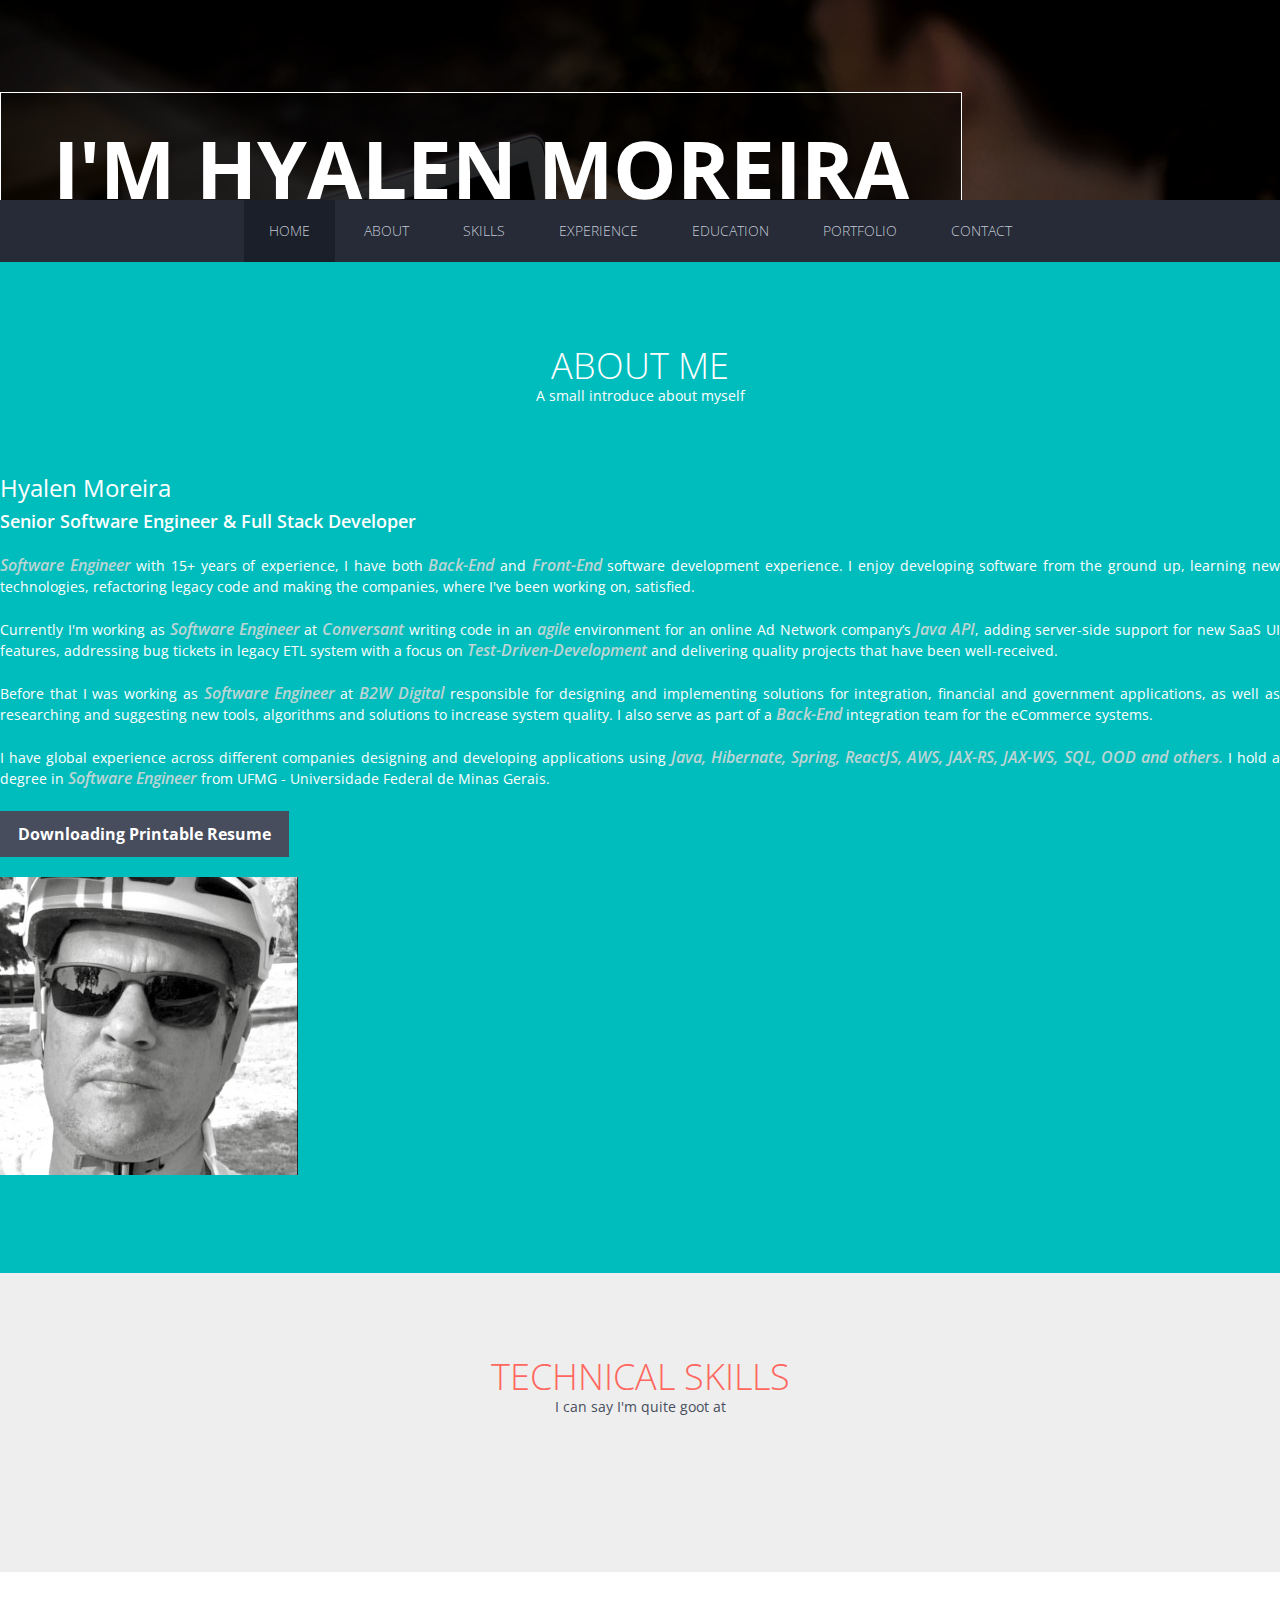
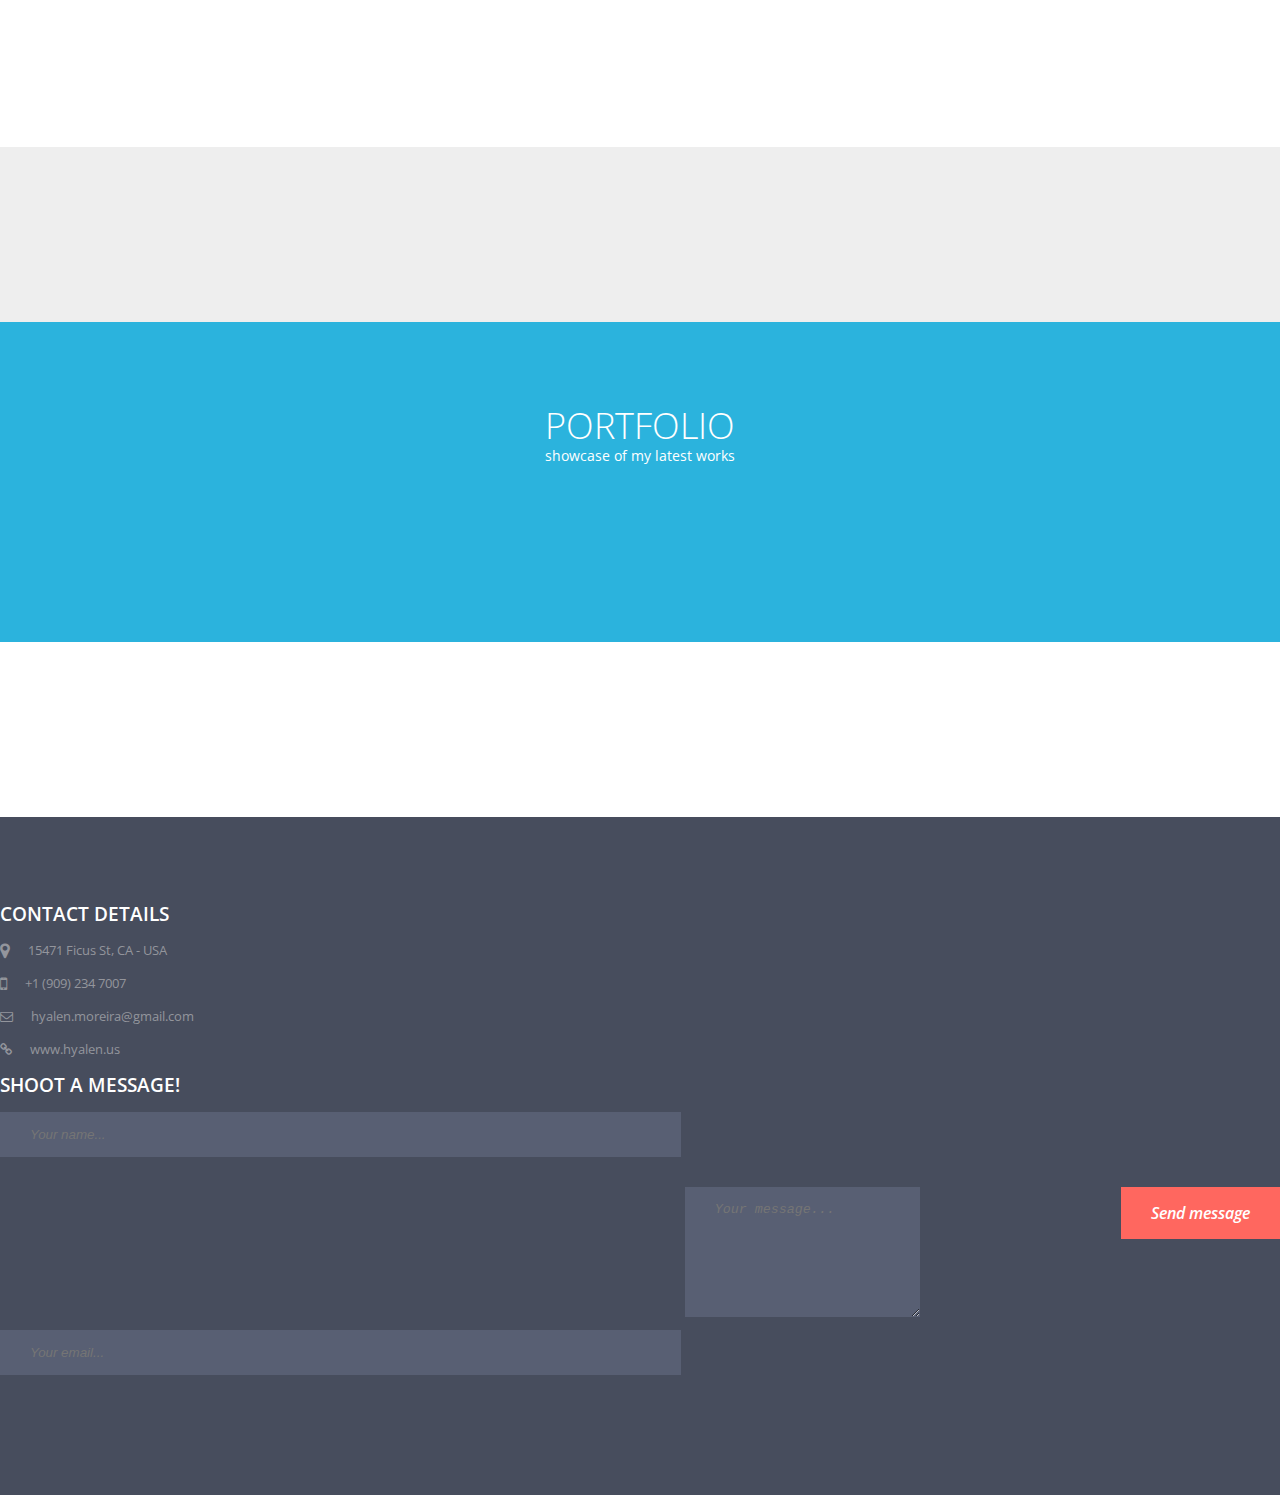
==== index.html @ 6144542f "Updating experience" ====
<!doctype html>
<html lang="en">
<head>
  <meta charset="utf-8">
  <meta http-equiv="X-UA-Compatible" content="IE=edge,chrome=1">
  <meta name="viewport" content="width=device-width, initial-scale=1.0">
  <title>Resume - Hyalen</title>
  <!-- Bootstrap & Snippet plugin core CSS -->
  <link href="css/bootstrap.min.css" rel="stylesheet">
  <!-- Custom styles for this template -->
  <link rel="stylesheet" type="text/css" href="css/style.css">
  <link rel="stylesheet" href="css/font-awesome.css">
  <link href="http://fonts.googleapis.com/css?family=Open+Sans:300italic,400italic,600italic,700italic,800italic,400,600,700,800,300" rel="stylesheet" type="text/css">
</head>
<body id="page-top">
  <div class="wrapper" id="banner">
    <header>
    <!--banner start-->
    <!--div class="banner row" id="banner" style="width: 1280px; height: 600px;">
      <div class="col-xs-12 col-sm-12 col-md-12 col-lg-12 noPadd" style="height:100%">

        <div class="bannerPart"> <img src="images/1.jpg" alt="" class="bgheight img-responsive"> </div>

      </div>
    </div-->
    <!--banner end-->
    <section class="intro wrapper" id="wrapper">
        <div class="intro-body">
            <div class="container">
                <div class="row">
                    <div class="col-xs-12 col-sm-12 col-md-12 col-lg-12 noPadd">
                        <div id="animazione" style="display: block;">

                        </div>
                    </div>
                </div>
            </div>
        </div>
    </section>
    <div class="bannerText container col-xs-12 col-sm-12 col-md-12 col-lg-12">
      <h1>I'm Hyalen Moreira</h1>
      <h2>Software Engineer &amp; Full Stack Web Developer</h2>
    </div>
    <!--menu start-->
    <div class="menu">
      <div class="navbar-wrapper stuckMenu" style="position: relative; top: 0px;">
        <div class="container">
          <div class="navwrapper">
            <div class="navbar navbar-inverse navbar-static-top">
              <div class="container">
                <div class="navbar-header">
                  <button type="button" class="navbar-toggle" data-toggle="collapse" data-target=".navbar-collapse"> <span class="icon-bar"></span> <span class="icon-bar"></span> <span class="icon-bar"></span> </button>
                  <a class="navbar-brand" href="#">Menu</a> </div>
                <div class="navbar-collapse collapse">
                  <ul class="nav navbar-nav">
                    <li class="menuItem active"><a href="#wrapper">Home</a></li>
                    <li class="menuItem"><a href="#aboutme">About</a></li>
                    <li class="menuItem"><a href="#technical">Skills</a></li>
                    <li class="menuItem"><a href="#experience">Experience</a></li>
                    <li class="menuItem"><a href="#education">Education</a></li>
                    <li class="menuItem"><a href="#portfolio">Portfolio</a></li>
                    <li class="menuItem"><a href="#contact">Contact</a></li>
                  </ul>
                </div>
              </div>
            </div>
          </div>
          <!-- End Navbar -->
        </div>
      </div>
    </div>
    <!--menu end-->
  </header>

    <section class="aboutme" id="aboutme">
      <div class="container">
        <div class=heading>
          <h2>About Me</h2>
          <p>A small introduce about myself</p>
        </div>
        <div class="row">
          <div class=" col-xs-12 col-sm-12 col-md-7 col-lg-7">
            <div class="justify">
              <h3>Hyalen Moreira</h3>
              <h4 class="subHeading">Senior Software Engineer &amp; Full Stack Developer</h4>
              <!-- <p>Software Engineer with 15+ years of experience, I have both back-end and front-end software development
              experience. I enjoy developing software from the ground up, learning new technologies, refactoring legacy code and making the companies, where I've been working on, satisfied.</p>

              <p>Currently I'm working as Software Engineer at B2W Digital responsible for designing and implementing solution for integration, financial and government applications, as well as researching and suggesting new tools, algorithms, and solutions to increase system quality. I also serve as part of a back-end integration team for the eCommerce systems.</p>

              <p>I have global experience across different companies designing and developing applications using Java, Hibernate, Spring, JAX-RS, JAX-WS, SQL, OOD and others. I hold a degree in Software Engineering from Universidade Federal de Minas Gerais. </p> -->

              <p><span>Software Engineer</span> with 15+ years of experience, I have both <span>Back-End</span> and <span>Front-End</span> software development experience. I enjoy developing software from the ground up, learning new technologies, refactoring legacy code and making the companies, where I've been working on, satisfied.</p>
              
              <p>Currently I'm working as <span>Software Engineer</span> at <span>Conversant</span> writing code in an <span>agile</span> environment for an online Ad Network company’s <span>Java API</span>, adding server-side support for new SaaS UI features, addressing bug tickets in legacy ETL system with a focus on <span>Test-Driven-Development</span> and delivering quality projects that have been well-received.</p>                    
              
              <p>Before that I was working as <span>Software Engineer</span> at <span>B2W Digital</span> responsible for designing and implementing solutions for integration, financial and government applications, as well as researching and suggesting new tools, algorithms and solutions to increase system quality. I also serve as part of a <span>Back-End</span> integration team for the eCommerce systems.</p>
              
              <p>I have global experience across different companies designing and developing applications using
              <span> Java, Hibernate, Spring, ReactJS, AWS, JAX-RS, JAX-WS, SQL, OOD and others.</span> I hold a degree in <span>Software Engineer</span> from UFMG - Universidade Federal de Minas Gerais. </p>

              <a href="resume/cv_hyalen_moreira.pdf" class="bntDownload">Downloading Printable Resume</a>
            </div>
          </div>
          <div class=" col-xs-12 col-sm-12 col-md-4 col-lg-4 col-md-offset-1 col-lg-offset-1 proPic">
            <img src="images/hyalen.jpg" alt class="img-circle topmar">
          </div>
        </div>
      </div>
    </section>
    <section class="technical" id="technical">
      <div class="container">
        <div class="heading">
          <h2>Technical Skills</h2>
          <p>I can say I'm quite goot at</p>
        </div>
      </div>
    </section>
    <section class="experience" id="experience">
      <div class="container"></div>
    </section>
    <section class="education" id="education">
      <div class="container"></div>
    </section>
    <section class="portfolio" id="portfolio">
      <div class="container">
        <div class="heading">
          <h2>Portfolio</h2>
          <p>showcase of my latest works</p>
      </div>
      </div>
    </section>
    <section class="contact" id="contact">
      <div class="container"></div>
    </section>
    <section class="contactDetails">
      <div class="container">
        <div class="col-xs-12 col-sm-3 col-md-4 col-lg-4">
          <h4>Contact Details</h4>
          <p>
            <i class="fa fa-map-marker fa-lg"></i> 15471 Ficus St, CA - USA
          </p>
          <p>
            <i class="fa fa-mobile fa-lg"></i> +1 (909) 234 7007
          </p>
          <p>
            <i class="fa fa-envelope-o"></i> hyalen.moreira@gmail.com
          </p>
          <p>
            <i class="fa fa-link"></i> <a href="../Portfolio/index.html">www.hyalen.us</a>
          </p>
        </div>
        <div class="col-xs-12 col-sm-9 col-md-8 col-lg-8 conForm">
          <h4>Shoot a message!</h4>
          <div id="message"></div>
          <form method="post" action="#" name="cform" id="cform">
            <input name="name" id="name" type="text" class="col-xs-12 col-sm-6 col-md-6 col-lg-6" placeholder="Your name...">
            <input name="email" id="email" type="email" class=" col-xs-12 col-sm-6 col-md-6 col-lg-6 noMarr" placeholder="Your email...">
            <textarea name="comments" id="comments" cols="" rows="" class="col-xs-12 col-sm-12 col-md-12 col-lg-12" placeholder="Your message..."></textarea>
            <input type="submit" id="submit" name="send" class="submitBnt" value="Send message">
            <div id="simple-msg"></div>
        </form>
      </div>
      </div>
    </section>
    <footer></footer>
  </div>
  <!-- script type="text/javascript">
    jQuery("document").ready(function($){

      var nav = $('#hyalen');

      $(window).scroll(function () {
        if ($(this).scrollTop() > 600) {
          nav.addClass("f-nav");
        } else {
          nav.removeClass("f-nav");
        }
      });
    });
  </script -->

  <!-- Bootstrap & Plugins core JavaScript
    ================================================== -->
    <!-- Placed at the end of the document so the pages load faster -->
    <script src="js/jquery.js"></script>
    <script src="js/bootstrap.min.js"></script>

    <!-- ### IMPORTANT ### stickUp javascript file -->
    <!-- ######################################### -->
    <script src="js/stickUp.js"></script>
    <!-- ######################################### -->

    <!-- ### IMPORTANT ### -->
    <!-- ######################################### -->
    <script src="js/helper.js"></script>
    <script src="js/custom.js"></script>
    <script src="js/resumeBuilder.js"></script>
    <!-- ######################################## -->


    <script type="text/javascript">
    if (!$("#experience").find(".heading").length) {
        $("#experience").display = "none";
    }

    if (!$("#education").find(".heading").length) {
        $("#education").display = "none";
    }
  </script>
</body>
</html>
---- css/style.css ----
.hyalen {
    background-image: url("../images/computer.jpg");
    background-attachment: fixed;
    opacity: 0.5;
    width: 100%;
    height: 100%;
    display: block;
}

p span{
    /* color: #E5D5D4!important; */
    color: #BCD5D4;
    font-style: oblique;
    font-weight:600;
    font-size:16px;
}

.justify{ text-align: justify!important; }

.intro {
    display: table;
    width: 100%;
    height: auto;
    padding: 100px 0;
    text-align: center;
    color: #fff;
    background: url(../images/intro.jpg) no-repeat bottom center fixed;
    background-color: #000;
    opacity: 0.4;
    -webkit-background-size: cover;
    -moz-background-size: cover;
    background-size: cover;
    -o-background-size: cover;
}

.intro-body {
    display: table-cell;
    vertical-align: middle;
}

* {
    padding:0;
    margin:0;
}
body {
    color:#fff;
    font-family: 'Open Sans', sans-serif;
    font-weight: 300;
    position:relative;
    background:#000;
    width:100%;
    height:100%;
    overflow: scroll;
    overflow-x: hidden;
}
a {
    text-decoration:none;
    color:#fff;
    outline:none;
}
/*----------------------------------------------------
 2. Document Setup
------------------------------------------------------*/
.wrapper {
    width:100%;
}
.spHeight {
    padding-top:63px;
}
.noMar {
    margin:0 !important;
}
.noPadd {
    padding:0px !important;
}
.container .row {
    margin:0px;
}
p {
    font-family: 'Open Sans', sans-serif;
    font-size:14px;
    line-height:21px;
    font-weight:400;
    padding-bottom:22px;
    margin:0px;
}
h1 {
    font-family: 'Open Sans', sans-serif;
    font-size:80px;
    line-height:90px;
    font-weight:700;
    margin:0px;
    padding-bottom:8px;
}
h2 {
    font-family: 'Open Sans', sans-serif;
    font-size:36px;
    line-height:38px;
    padding-bottom:0px;
    font-weight:300;
    text-transform:uppercase;
    margin:0px;
}
h3 {
    font-family: 'Open Sans', sans-serif;
    font-size:24px;
    line-height:30px;
    padding-bottom:6px;
    font-weight:400;
    margin:0px;
}
h4 {
    font-family: 'Open Sans', sans-serif;
    font-size:19px;
    line-height:24px;
    padding-bottom:6px;
    font-weight:600;
    margin:0px;
}
h5 {
    font-family: 'Open Sans', sans-serif;
    font-size:16px;
    line-height:24px;
    padding-bottom:6px;
    font-weight:400;
    margin:0px;
}
h4.subHeading {
    font-weight:600;
    font-size:18px;
    padding-bottom:22px;
}
.heading {
    text-align:center;
    padding-bottom:45px;
}
.topmar {
    margin-top:20px;
}
/*----------------------------------------------------
 3. Header Part
------------------------------------------------------*/
header {
    position:relative;
}
.banner {
    overflow:hidden;
    margin:0 auto !important;
    background:#CACACA;
    /*background-image: url(images/computer.jpg);
    background-attachment: fixed;*/
    opacity: 0.5;
}
.bannerText {
    position:absolute;
    left:0;
    right:0;
    top:35%;
    text-align:center;
    padding:30px 0 30px;
    max-width:960px;
    border:1px solid #fff;
    background: rgba(0, 0, 0, 0.5);
    filter:progid:DXImageTransform.Microsoft.gradient(startColorstr=#b2000000, endColorstr=#b2000000);
    zoom: 1;
}
.bannerText h1 {
    text-transform:uppercase;
}
.bannerText h2 {
    font-size:34px;
    text-transform:none;
}
/*------------------------------------
    3.1 Slide show background control
--------------------------------------*/
.cb-slideshow {
    background:#1b1f2b;
}
.cb-slideshow li {
    opacity:0.5;
    filter:alpha(opacity=50); /* For IE8 and earlier */
}
/*---------------------------------------------------------------------------------
 4. Background slider CSS style
-------------------------------------------------------------------------------*/
.ri-grid {
    margin:0px auto;
    position: relative;
    height: auto;
}
.ri-grid ul {
    list-style: none;
    display: block;
    width: 100%;
    margin: 0;
    padding: 0;
}
.ri-grid ul:before, .ri-grid ul:after {
    content: '';
    display: table;
}
.ri-grid ul:after {
    clear: both;
}
.ri-grid ul {
    zoom: 1; /* For IE 6/7 (trigger hasLayout) */
}
.ri-grid ul li {
    -webkit-perspective: 400px;
    -moz-perspective: 400px;
    -o-perspective: 400px;
    -ms-perspective: 400px;
    perspective: 400px;
    margin: 0;
    padding: 0;
    float: left;
    position: relative;
    display: block;
    overflow: hidden;
    background: #000;
}
.ri-grid ul li a {
    display: block;
    outline: none;
    position: absolute;
    left: 0;
    top: 0;
    width: 100%;
    height: 100%;
    -webkit-backface-visibility: hidden;
    -moz-backface-visibility: hidden;
    -o-backface-visibility: hidden;
    -ms-backface-visibility: hidden;
    backface-visibility: hidden;
    -webkit-transform-style: preserve-3d;
    -moz-transform-style: preserve-3d;
    -o-transform-style: preserve-3d;
    -ms-transform-style: preserve-3d;
    transform-style: preserve-3d;
    -webkit-background-size: 100% 100%;
    -moz-background-size: 100% 100%;
    background-size: 100% 100%;
    background-position: center center;
    background-repeat: no-repeat;
    background-color: #333;
    -webkit-box-sizing: content-box;
    -moz-box-sizing: content-box;
    box-sizing: content-box;
}
/* Grid wrapper sizes */
.ri-grid-size-1 {
    width: 55%;
}
.ri-grid-size-2 {
    width: 100%;
}
.ri-grid-size-3 {
    width: 100%;
    margin-top: 0px;
}
/* Shadow style */
.ri-shadow:after, .ri-shadow:before {
    content: "";
    position: absolute;
    z-index: -2;
    bottom: 15px;
    left: 10px;
    width: 50%;
    height: 20%;
    max-width: 300px;
    max-height: 100px;
    box-shadow: 0 15px 10px rgba(0, 0, 0, 0.7);
    -webkit-transform: rotate(-3deg);
    -moz-transform: rotate(-3deg);
    -ms-transform: rotate(-3deg);
    -o-transform: rotate(-3deg);
    transform: rotate(-3deg);
}
.ri-shadow:after {
    right: 10px;
    left: auto;
    -webkit-transform: rotate(3deg);
    -moz-transform: rotate(3deg);
    -ms-transform: rotate(3deg);
    -o-transform: rotate(3deg);
    transform: rotate(3deg);
}
.ri-grid-loading:after, .ri-grid-loading:before {
    display: none;
}
.ri-loading-image {
    display: none;
}
.ri-grid-loading .ri-loading-image {
    position: relative;
    width: 30px;
    height: 30px;
    left: 50%;
    margin: 100px 0 0 -15px;
    display: block;
}
/*----------------------------------------------------
 5. Menu Style
------------------------------------------------------*/
.isStuck {
    left:0px;
    width:100%;
}
.menu {
    margin-top:0px;
    position: static;
    left:0px;
    right:0px;
}
.navwrapper .container {
    padding:0;
    width:auto;
}
.navbar-header {
    display:none;
}
.nav > li > a {
    display:inline-block;
}
.navbar-nav > li {
    float: none;
    display: inline;
}
.navbar-nav {
    margin: 0 auto;
    text-align: center;
    float: none;
}
.navbar-toggle {
    margin-top:14px;
}
/* Special class on .container surrounding .navbar, used for positioning it into place. */
.navbar-wrapper {
    margin-top:0px;
    position: relative;
    z-index: 15;
    background:#262b37;
}
.navbar-wrapper .container {
    padding:0px;
}
.navbar-collapse {
    padding:0;
}
.navbar-collapse.in {
    max-height:100%;
}
.navbar.navbar-inverse.navbar-static-top {
    margin:0px auto;
    background:#262b37;
    color:#c3c8d6;
    border:none;
    font-family: 'Open Sans', sans-serif;
    font-size:14px;
    text-transform:uppercase;
}
.navbar.navbar-inverse.navbar-static-top a {
    color:#c3c8d6;
    padding:22px 25px;
    line-height:18px;
    text-align:center;
}
.navbar.navbar-inverse.navbar-static-top a:hover {
    color:#fff;
}
.navbar-inverse .navbar-nav>.active>a, .navbar-inverse .navbar-nav>.active>a:focus {
    background:#1b1f29;
    color:#c3c8d6;
}
.navbar-inverse .navbar-nav>.active>a:hover {
    background:#1b1f29;
    color:#fff;
}
.hideClass {
    display:none;
}
.carousel {
}
/* Since positioning the image, we need to help out the caption */
.carousel-caption {
    z-index: 10;
}
/* Declare heights because of positioning of img element */
.carousel .item {
    height: 600px;
    background-color: #0A64A4;
}
.carousel-inner > .item > img {
    position: absolute;
    top: 0;
    left: 0;
    min-width: 100%;
}
/*----------------------------------------------------
 6. About me Style
------------------------------------------------------*/

.aboutme {
    background:#00bdbd;
    color:#fff;
    position:relative;
}
.aboutme .container {
    padding-top:85px;
    padding-bottom:93px;
}
.aboutTop {
    background:#00bdbd;
    height:60px;
}
.spHeight .aboutTop {
    margin-top:-62px !important;
}
.bntDownload {
    font-size:16px;
    font-family: 'Open Sans', sans-serif;
    font-weight:700;
    background:#474d5d;
    padding:12px 18px;
    display:inline-block;
    text-align: center;
}
.bntDownload:hover {
    background:#373d4c;
    color:#CCCCCC;
    text-decoration:none;
}
/*----------------------------------------------------
 7. Technical Skills Style
------------------------------------------------------*/
.addspace {
    height:60px;
    background:#eeeeee;
}
.technical {
    background:#eeeeee;
    color:#474d5d;
}
.technical .container {
    padding-top:85px;
    padding-bottom:69px;
}
.technical .heading p {
    padding-bottom:41px;
}
.technical p {
    color:#474d5d;
}
.technical h2 {
    color:#ff675f;
}
.technical .skillsArea {
    padding:0px;
}
.technical .skills {
    margin:0 auto;
    margin-bottom:23px;
    text-align:center;
    padding:0px;
    float:none;
}
.technical .skills p {
    color:#84868d;
    font-size:13px;
    line-height:18px;
    text-align:center;
}
.technical .skills img {
    margin:0 auto;
    margin-bottom:33px;
    width:100%;
    max-width:152px;
}
.technical .skills h4 {
    font-weight:700;
    text-transform:uppercase;
}
.skilBg {
    background:url(../images/skills.png) no-repeat 0 0;
}
.chart {
    position: relative;
    display: inline-block;
    width: 152px;
    height: 152px;
    margin-bottom: 26px;
    text-align: center;
}
.chart canvas {
    position: absolute;
    top: 0;
    left: 0;
}
.percent {
    display: inline-block;
    font-size:21px;
    color:#474d5d;
    line-height: 152px;
    z-index: 2;
}
.percent:after {
    content: '%';
    margin-left: 0.1em;
    font-size: .8em;
}
.angular {
    margin-top: 100px;
}
.angular .chart {
    margin-top: 0;
}
/*----------------------------------------------------
 8. Work Experience Style
------------------------------------------------------*/
.experience {
    background:#fff;
}
.experience .container {
    padding-top:85px;
    padding-bottom:90px;
}
.experience h2 {
    color:#ff675f;
}
.experience p {
    color:#84868d;
    /*font-size:13px;*/
    line-height:18px;
}
.experience .heading p {
    padding-bottom:41px;
}
.experience h4 {
    font-weight:700;
}
.workDetails .rightArea {
    border-left: solid 1px #eaeaea;
    padding-bottom:47px;
}
.workDetails:last-child .rightArea {
    padding-bottom:0px;
}
.workYear {
    font-size:17px;
    color:#fff;
    background:#ff675f;
    text-align:center;
    width:120px;
    height:120px;
    padding:40px 0 40px 0;
    -webkit-border-radius: 50%;
    border-radius: 50%;
}
.arrowpart {
    float:left;
    width:15px;
    height:50px;
    background:url(../images/arrow-left.png) no-repeat 0 23px;
}
.exCon {
    width:auto;
    background:#f3f3f3;
    border-bottom:solid 4px #eeeeee;
    padding:22px 47px 6px 47px;
    margin-left:15px;
    text-align:left;
}
.exCon p {
    color:#84868d;
    line-height:21px;
}
.exCon h4 {
    color:#474d5d;
    padding-bottom:3px;
}
.exCon h5 {
    color:#474d5d;
}
/*----------------------------------------------------
 9. Education Style
------------------------------------------------------*/
.education {
    background:#eeeeee;
}
.education .container {
    padding-top:85px;
    padding-bottom:90px;
}
.education h2 {
    color:#ff675f;
}
.education p {
    color:#84868d;
    /*font-size:13px;*/
    line-height:18px;
}
.education .heading p {
    padding-bottom:41px;
}
.education h4 {
    font-weight:700;
}
.education .arrowpart {
    background:url(../images/arrow-left-light.png) no-repeat 0 23px;
}
.education .exCon {
    background:#fafafa;
    border-bottom:solid 4px #e8e7e7;
}
.education .workDetails .rightArea {
    border-left-color:#e5e4e4;
}
/*----------------------------------------------------
 10. Portfolio Style
------------------------------------------------------*/
.portfolio {
    background:#2bb3dd;
}
.portfolio .container {
    padding-top:85px;
    padding-bottom:90px;
}
.portfolio .heading p {
    padding-bottom:41px;
}
.portfolio h4 {
    font-weight:700;
}
.portfolioFilter {
    display:block;
    margin:0 auto;
    text-align: center;
}
.portfolioFilter ul {
    margin:0 auto;
    text-align:center;
    display:block;
    margin-bottom:30px;
}
.portfolioFilter ul li {
    display:inline-block;
    margin:5px 5px;
}
.portfolioFilter ul li a {
    padding:16px 18px;
    font-size:13px;
    line-height:15px;
    color:#ffffff;
    text-transform:uppercase;
    display:block;
    text-decoration:none;
    border:solid 1px #95d9ee;
    transition-duration: 0.2s;
    -webkit-transition-duration: 0.2s;
}
.portfolioFilter ul li a:hover {
    border:solid 1px #15596e;
    color:#15596e;
    transition-duration: 0.2s;
    -webkit-transition-duration: 0.2s;
}
.portfolioFilter ul li a.current {
    background:#15596e;
    border:solid 1px #15596e;
    color:#fff;
}
ul.portfolioContainer {
    display:block;
    padding:0px;
    list-style-type:none;
}
ul.portfolioContainer li {
    display:block;
    min-height:205px;
    padding:0px;
    margin:0px;
    cursor:pointer;
}
ul.portfolioContainer li .lightCon {
    display:block;
    margin:3px 3px 4px 4px;
    position:relative;
    overflow:hidden;
}
ul.portfolioContainer li img {
    width:100%;
    height:auto;
    display:block;
}
span.hoverBox {
    visibility:hidden;
    width:100%;
    height:100%;
    position: absolute;
    left:0px;
    bottom: 0px;
    transition-duration: 0.2s;
    -webkit-transition-duration: 0.2s;
    background: rgba(0, 0, 0, 0.1);
}
ul.portfolioContainer li:hover span.hoverBox {
    visibility:visible;
    left:0px;
    bottom: 0px;
    background: rgba(0, 0, 0, 0.8);
    transition-duration: 0.2s;
    -webkit-transition-duration: 0.2s;
}
span.hoverBox a {
    line-height:42px;
}
span.hoverBox .smallIcon {
    width: 94px;
    margin: 0px auto;
    position: absolute;
    top: 50%;
    left: 50%;
    margin-left: -47px;
    margin-top: -21px;
}
span.hoverBox .zoom {
    visibility:hidden;
    width:42px;
    height:42px;
    background:#ff675f;
    color:#fff;
    position: relative;
    left:-150%;
    /*top:40%;*/
    text-align:center;
    line-height:50px;
    display: block;
    float: left;
    transition-duration: 0.2s;
    -webkit-transition-duration: 0.2s;
}
ul.portfolioContainer li:hover span.hoverBox .zoom {
    visibility:visible;
    left:0;
    transition-duration: 0.2s;
    -webkit-transition-duration: 0.2s;
}
span.hoverBox .linKed {
    visibility:hidden;
    width:42px;
    height:42px;
    background:#313131;
    color:#fff;
    position: relative;
    right:-150%;
    /*top:40%;*/
    text-align:center;
    line-height:52px;
    display: block;
    float: right;
    transition-duration: 0.2s;
    -webkit-transition-duration: 0.2s;
}
ul.portfolioContainer li:hover span.hoverBox .linKed {
    visibility:visible;
    right:0%;
    transition-duration: 0.2s;
    -webkit-transition-duration: 0.2s;
}
.isotope-item {
    z-index: 2;
}
.isotope-hidden.isotope-item {
    pointer-events: none;
    z-index: 1;
}
.isotope, .isotope .isotope-item {
    /* change duration value to whatever you like */

    -webkit-transition-duration: 0.8s;
    -moz-transition-duration: 0.8s;
    transition-duration: 0.8s;
}
.isotope {
    -webkit-transition-property: height, width;
    -moz-transition-property: height, width;
    transition-property: height, width;
}
.isotope .isotope-item {
    padding:0;
    -webkit-transition-property: -webkit-transform, opacity;
    -moz-transition-property: -moz-transform, opacity;
    transition-property: transform, opacity;
}
.abc {
    position: absolute;
    width: 782px;
    height: auto;
    top: 20%;
    left: 0;
    right: 0;
    z-index: 99999;
    margin: 0 auto;
}
.abc #pbImage {
    position:static !important;
}
#pbCaption {
    display:block;
    background:none !important;
}
#pbBottom {
    position: relative !important;
    left: 26.1% !important;
    bottom: 0px !important;
    width: 100% !important;
    margin-left: -26% !important;
    padding: 0px !important;
    height:80px !important;
    display: block;
    background-color: rgba(24, 27, 34, 1);
 filter: progid:DXImageTransform.Microsoft.Gradient(GradientType=0, StartColorStr=#B0000000, EndColorStr=#B0000000);
}
#pbCloseBtn {
    position:absolute !important;
}
/*----------------------------------------------------
 11. Get in tuch Style
------------------------------------------------------*/

.contact {
    background:#fff;
}
.contact .container {
    padding-top:85px;
    padding-bottom:90px;
}
.contact h2 {
    color:#ff675f;
}
.contact p {
    color:#84868d;
    /*font-size:13px;*/
    line-height:18px;
}
.contact .heading p {
    padding-bottom:41px;
}
.contact h4 {
    font-weight:700;
}
.topCon {
    padding-bottom:0px !important;
}
.mapArea {
    background:url(../images/map-bro.png) repeat-x 0 0;
    padding-top:4px;
    height:400px;
    overflow:hidden;
    width:100%;
    margin:0;
}
.mapArea iframe {
    width:100%;
    height:396px;
    padding-bottom: 4px;
    background:url(../images/map-bro.png) repeat-x 0 100%;
}
.contactDetails {
    background:#474d5d;
}
.contactDetails .container {
    padding-top:85px;
    padding-bottom:90px;
}
.contactDetails h4 {
    font-weight:600;
    text-transform:uppercase;
    padding-bottom:15px;
}
.contactDetails p {
    color:#93959c;
    font-size:13px;
    line-height:19px;
    padding-bottom:14px;
}
.contactDetails p a {
    color:#93959c;
}
.contactDetails p a:hover {
    color:#a9abb0;
    text-decoration:none;
}
.contactDetails i {
    padding-right:15px;
}
.conForm input {
    background:#585f73;
    color:#93959c;
    padding:15px 30px;
    border:none;
    margin-right:3%;
    margin-bottom:30px;
    outline:none;
    font-style:italic;
}
.conForm input.noMarr {
    margin-right:0px;
}
.conForm textarea {
    background:#585f73;
    color:#93959c;
    padding:15px 30px;
    border:none;
    margin-bottom:40px;
    outline:none;
    height:100px;
    font-style:italic;
}
.conForm .submitBnt {
    background:#ff675f;
    font-family: 'Open Sans', sans-serif;
    color:#fff;
    font-size:16px;
    font-weight:600;
    text-align:center;
    float:right;
    margin:0px;
}
.conForm .submitBnt:hover {
    background:#f5534b;
}
.textGroup {
    position:relative !important;
    display: inline-block;
    padding-left:0px !important;
}
#success_page {
    color: #00bdbd;
    font-weight: 500;
}
.error_message {
    color: #ff675f;
    padding-bottom: 15px;
    font-weight: 500;
}
#success_page h3 {
    font-size:17px;
}
/*----------------------------------------------------
 12. Footer Style
------------------------------------------------------*/
.footer {
    background:#00bdbd;
}
.footer .container {
    padding:40px 0;
}
.footer ul {
    margin:0 auto;
    text-align:center;
    list-style-type:none;
}
.footer ul li {
    display:inline-block;
    text-align:center;
    background:#ffffff;
    color:#00bdbd;
    line-height:42px;
    margin:0 6px;
    width:42px !important;
    height:42px !important;
    -webkit-border-radius: 50%;
    border-radius: 50%;
}
.footer ul li:hover {
    background:#0a9f9f;
}
.footer ul li:hover a {
    color:#fff;
}
.footer ul li a {
    color:#00bdbd;
    width:42px !important;
    height:42px !important;
}
.footer ul li a i {
    line-height:42px !important;
}




/*---------------------------------------------------------------------------------
 13. Responsive style
-------------------------------------------------------------------------------*/

@media screen and (min-width: 1200px) {
    .workYear {
    width:140px;
    height:140px;
    padding-top:50px;
    }
    .education .workYear {
    padding-top:58px;
    }
}
 @media screen and (max-width: 991px) {
    .navbar.navbar-inverse.navbar-static-top a {
        padding-left:18px;
        padding-right:18px;
    }
    .bannerText {
        padding-left:25px;
        padding-right:25px;
    }
    .bannerText h1 {
        font-size:65px;
        line-height:71px;
    }
    .bannerText h2 {
        font-size:28px;
    }
    .proPic {
        text-align:center;
    }
}
 @media screen and (max-width: 810px) {
 body {
 min-height:700px;
}
 #header h3 {
 font-size: 38px;
}
 #header h3 span {
 font-size: 16px;
}
 .abc {
 width:100%;
}
 .navbar.navbar-inverse.navbar-static-top a {
 padding-left: 17px;
}
}
 @media screen and (min-width: 768px) {
 .conForm input.col-sm-6 {
 width: 48.5%;
}
 .conForm input.col-lg-6 {
 width: 48.5%;
}
}
 @media screen and (max-width: 768px) {
 .navbar-wrapper .container,  .navwrapper .container {
 padding-right: 15px;
 padding-left: 15px;
}
 ul.portfolioContainer li.col-xs-6 {
 width:49%;
 min-height: 85px;
}
}
 @media screen and (max-width: 767px) {
 .navbar-header {
 display:block;
}
 .workYear {
 margin:0 auto;
}
 .workDetails .rightArea {
 border-left:none;
}
 .arrowpart {
 float:none;
 width:100%;
 height:40px;
 background:url(../images/arrow-top.png) no-repeat 50% 100%;
}
 .education .arrowpart {
 background:url(../images/arrow-top-light.png) no-repeat 50% 100%;
}
 .exCon {
 margin-left:0px;
}
 ul.navbar-nav li a {
 display:block;
}
}
 @media screen and (max-width: 650px) {
 #wrapper {
 top: 200px !important;
}
 .upbox {
 transform: translate(0px, -70px);
 -ms-transform: translate(0px, -70px); /* IE 9 */
 -webkit-transform: translate(0px, -70px); /* Safari and Chrome */
}
 .bannerText {
 top: 25%;
 padding-top:15px;
 padding-bottom:15px;
}
 .bannerText h1 {
 font-size: 42px;
 line-height: 48px;
}
 .bannerText h2 {
 font-size: 18px;
 line-height:24px;
}
}
 @media screen and (max-width: 480px) {
 .navbar.navbar-inverse.navbar-static-top a {
 line-height: 17px;
 padding-top:11px;
 padding-bottom:11px;
}
}
 @media screen and (max-width: 400px) {
 #loopedSlider, #newsSlider {
 min-height: 650px;
 height: 100%;
}
 ul.slides {
 min-height: 600px;
 height: 100%;
}
 .item {
 width: 19%;
}
 .item p {
 font-size: 36px;
}
 .aboutme img {
 width:100%;
}
 ul.portfolioContainer li.col-xs-6 {
 width:100%;
}
 .bntDownload {
 font-size: 13px;
 padding: 16px 14px;
}
 .conForm textarea {
 margin-bottom:20px;
}
 .textGroup {
 display:block;
 padding:0 0 40px 0;
}
 .nameError,  .emailError {
 left:0px;
 top:0px;
}
}
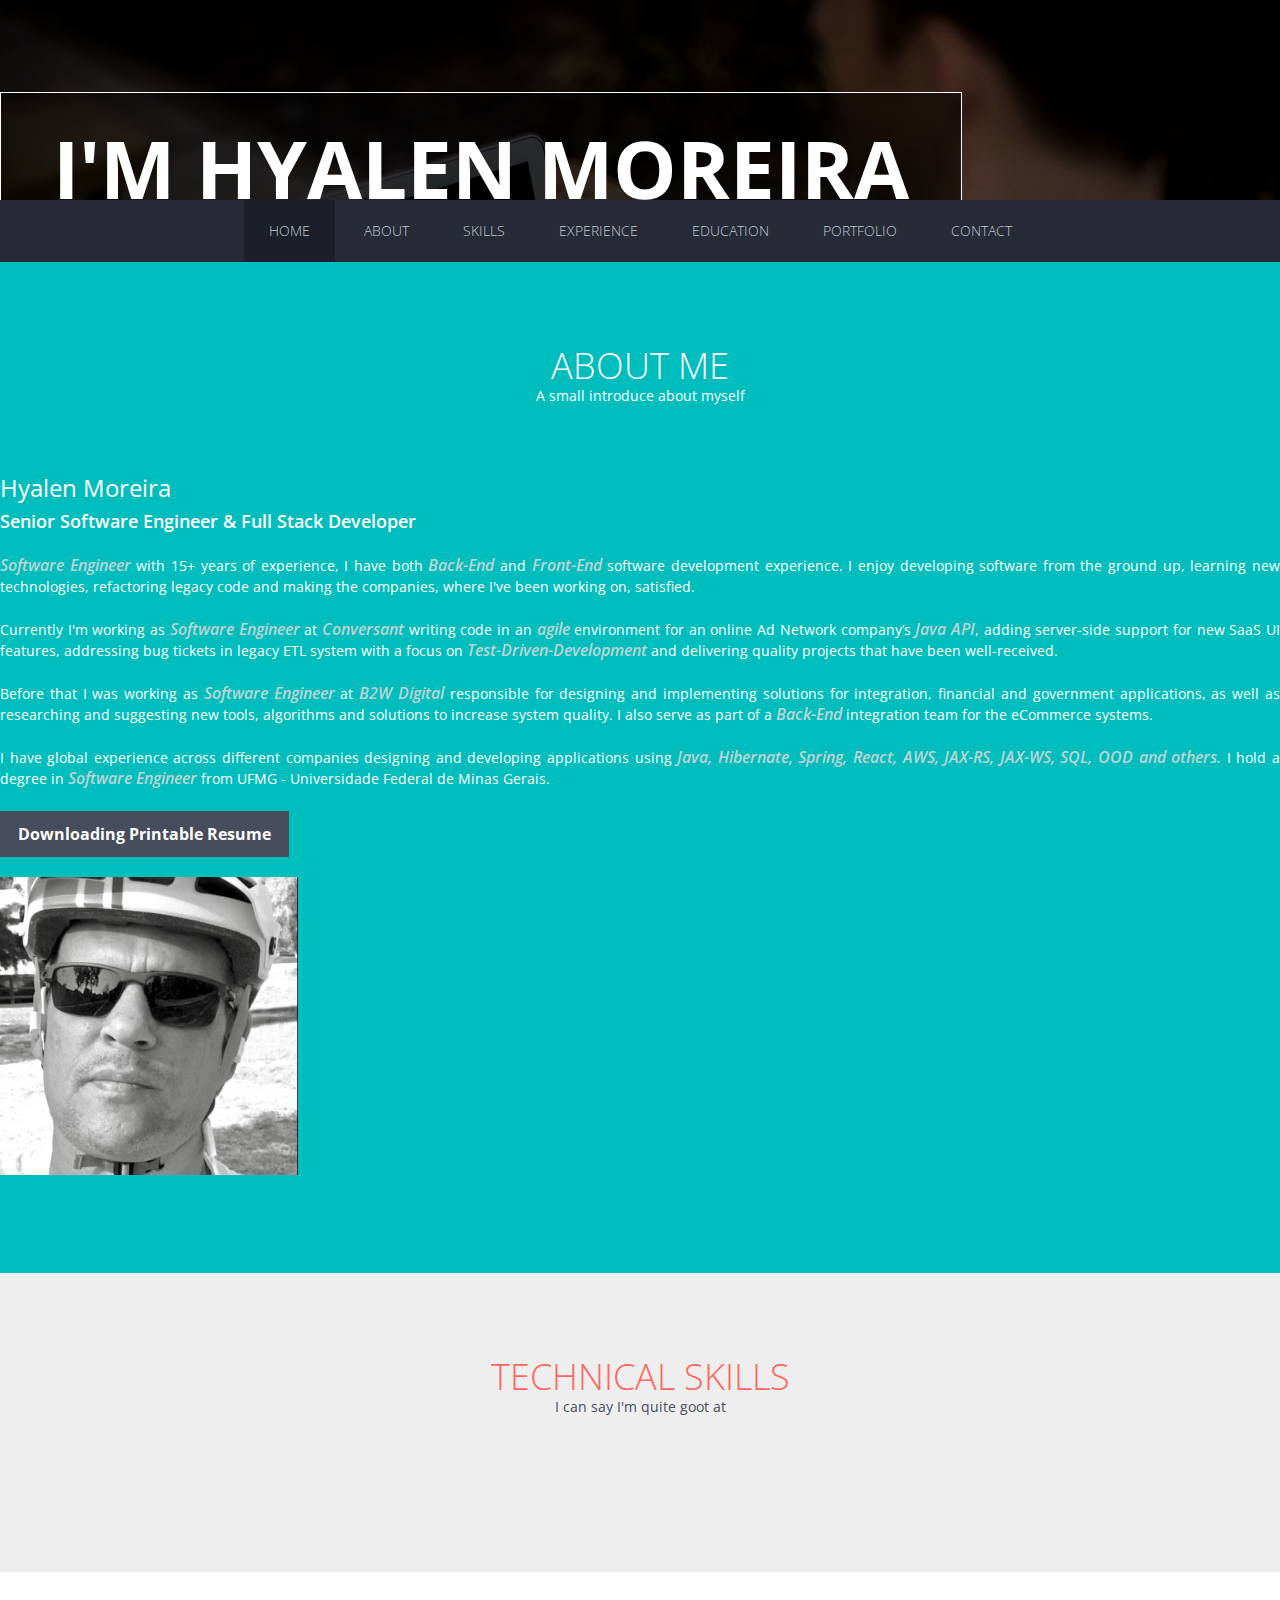
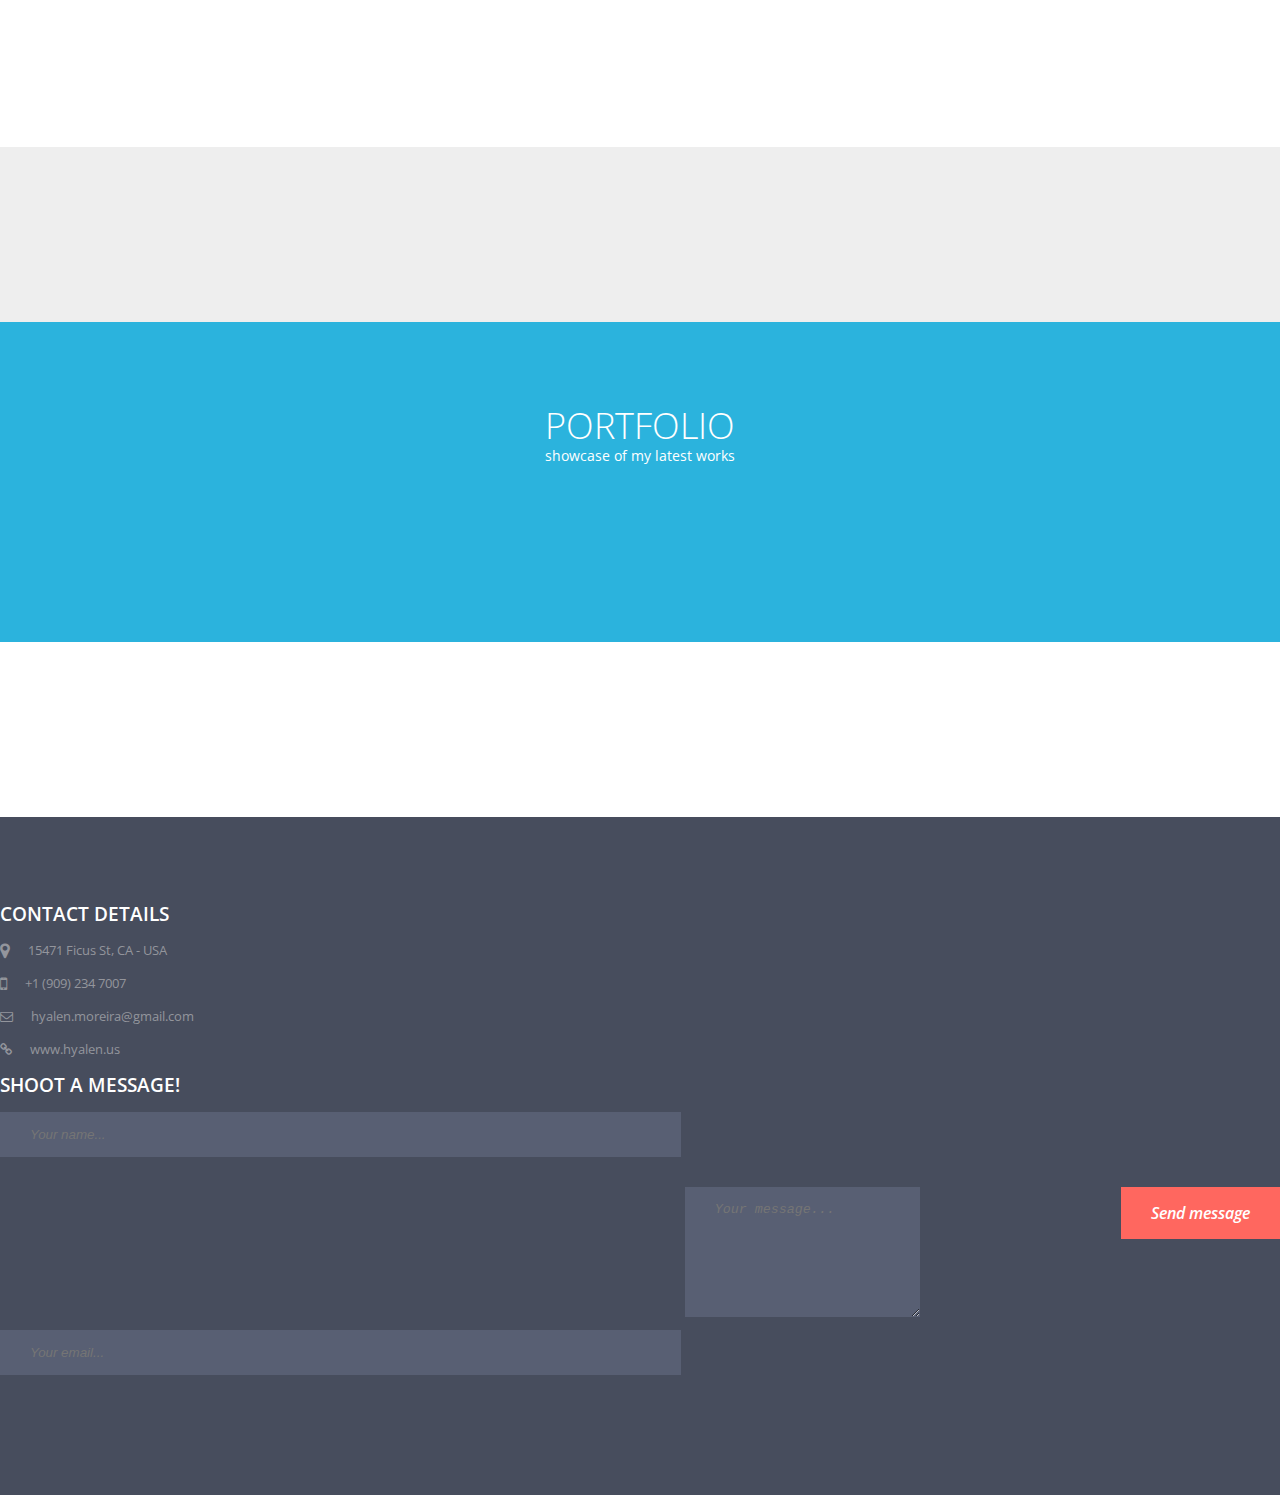
==== commit d2f4f1f5: "Fix some type errors" ====
--- a/index.html
+++ b/index.html
@@ -83,13 +83,6 @@
             <div class="justify">
               <h3>Hyalen Moreira</h3>
               <h4 class="subHeading">Senior Software Engineer &amp; Full Stack Developer</h4>
-              <!-- <p>Software Engineer with 15+ years of experience, I have both back-end and front-end software development
-              experience. I enjoy developing software from the ground up, learning new technologies, refactoring legacy code and making the companies, where I've been working on, satisfied.</p>
-
-              <p>Currently I'm working as Software Engineer at B2W Digital responsible for designing and implementing solution for integration, financial and government applications, as well as researching and suggesting new tools, algorithms, and solutions to increase system quality. I also serve as part of a back-end integration team for the eCommerce systems.</p>
-
-              <p>I have global experience across different companies designing and developing applications using Java, Hibernate, Spring, JAX-RS, JAX-WS, SQL, OOD and others. I hold a degree in Software Engineering from Universidade Federal de Minas Gerais. </p> -->
-
               <p><span>Software Engineer</span> with 15+ years of experience, I have both <span>Back-End</span> and <span>Front-End</span> software development experience. I enjoy developing software from the ground up, learning new technologies, refactoring legacy code and making the companies, where I've been working on, satisfied.</p>
               
               <p>Currently I'm working as <span>Software Engineer</span> at <span>Conversant</span> writing code in an <span>agile</span> environment for an online Ad Network company’s <span>Java API</span>, adding server-side support for new SaaS UI features, addressing bug tickets in legacy ETL system with a focus on <span>Test-Driven-Development</span> and delivering quality projects that have been well-received.</p>                    
@@ -97,7 +90,7 @@
               <p>Before that I was working as <span>Software Engineer</span> at <span>B2W Digital</span> responsible for designing and implementing solutions for integration, financial and government applications, as well as researching and suggesting new tools, algorithms and solutions to increase system quality. I also serve as part of a <span>Back-End</span> integration team for the eCommerce systems.</p>
               
               <p>I have global experience across different companies designing and developing applications using
-              <span> Java, Hibernate, Spring, ReactJS, AWS, JAX-RS, JAX-WS, SQL, OOD and others.</span> I hold a degree in <span>Software Engineer</span> from UFMG - Universidade Federal de Minas Gerais. </p>
+              <span> Java, Hibernate, Spring, React, AWS, JAX-RS, JAX-WS, SQL, OOD and others.</span> I hold a degree in <span>Software Engineer</span> from UFMG - Universidade Federal de Minas Gerais. </p>
 
               <a href="resume/cv_hyalen_moreira.pdf" class="bntDownload">Downloading Printable Resume</a>
             </div>
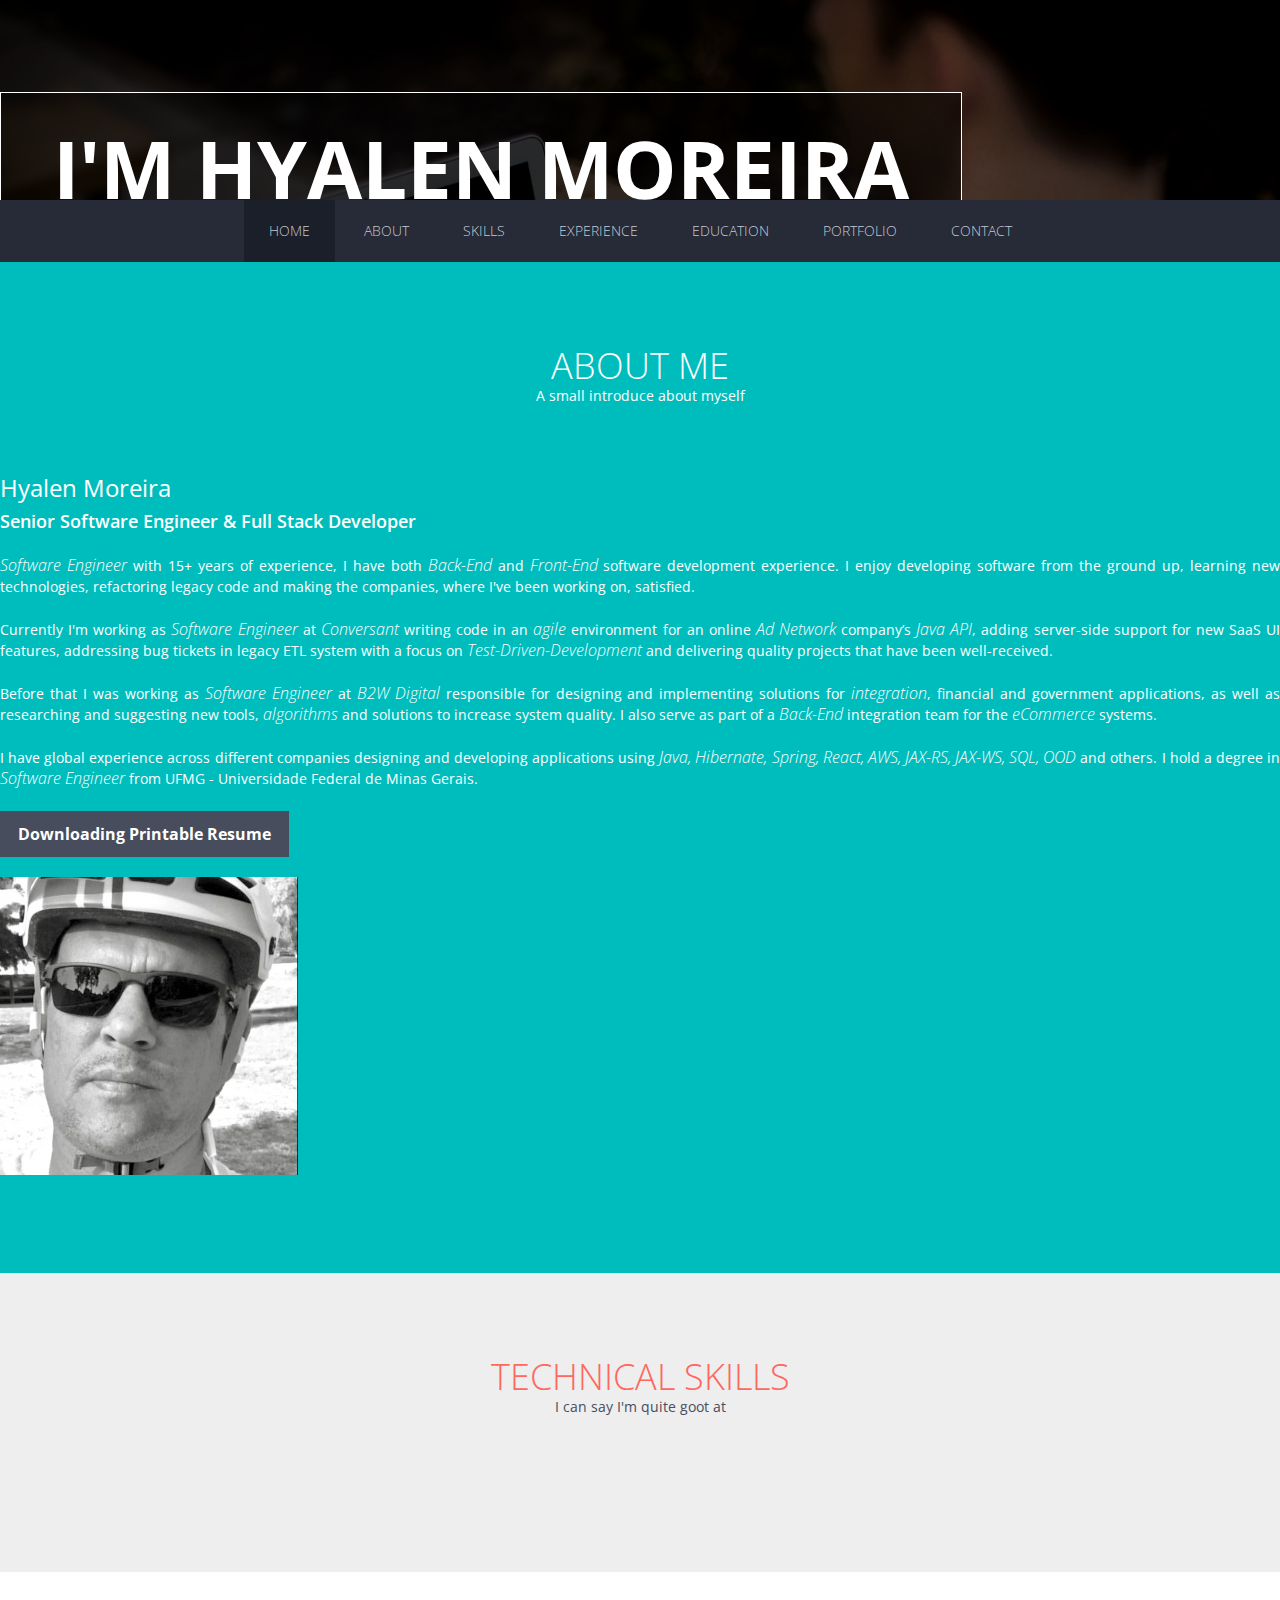
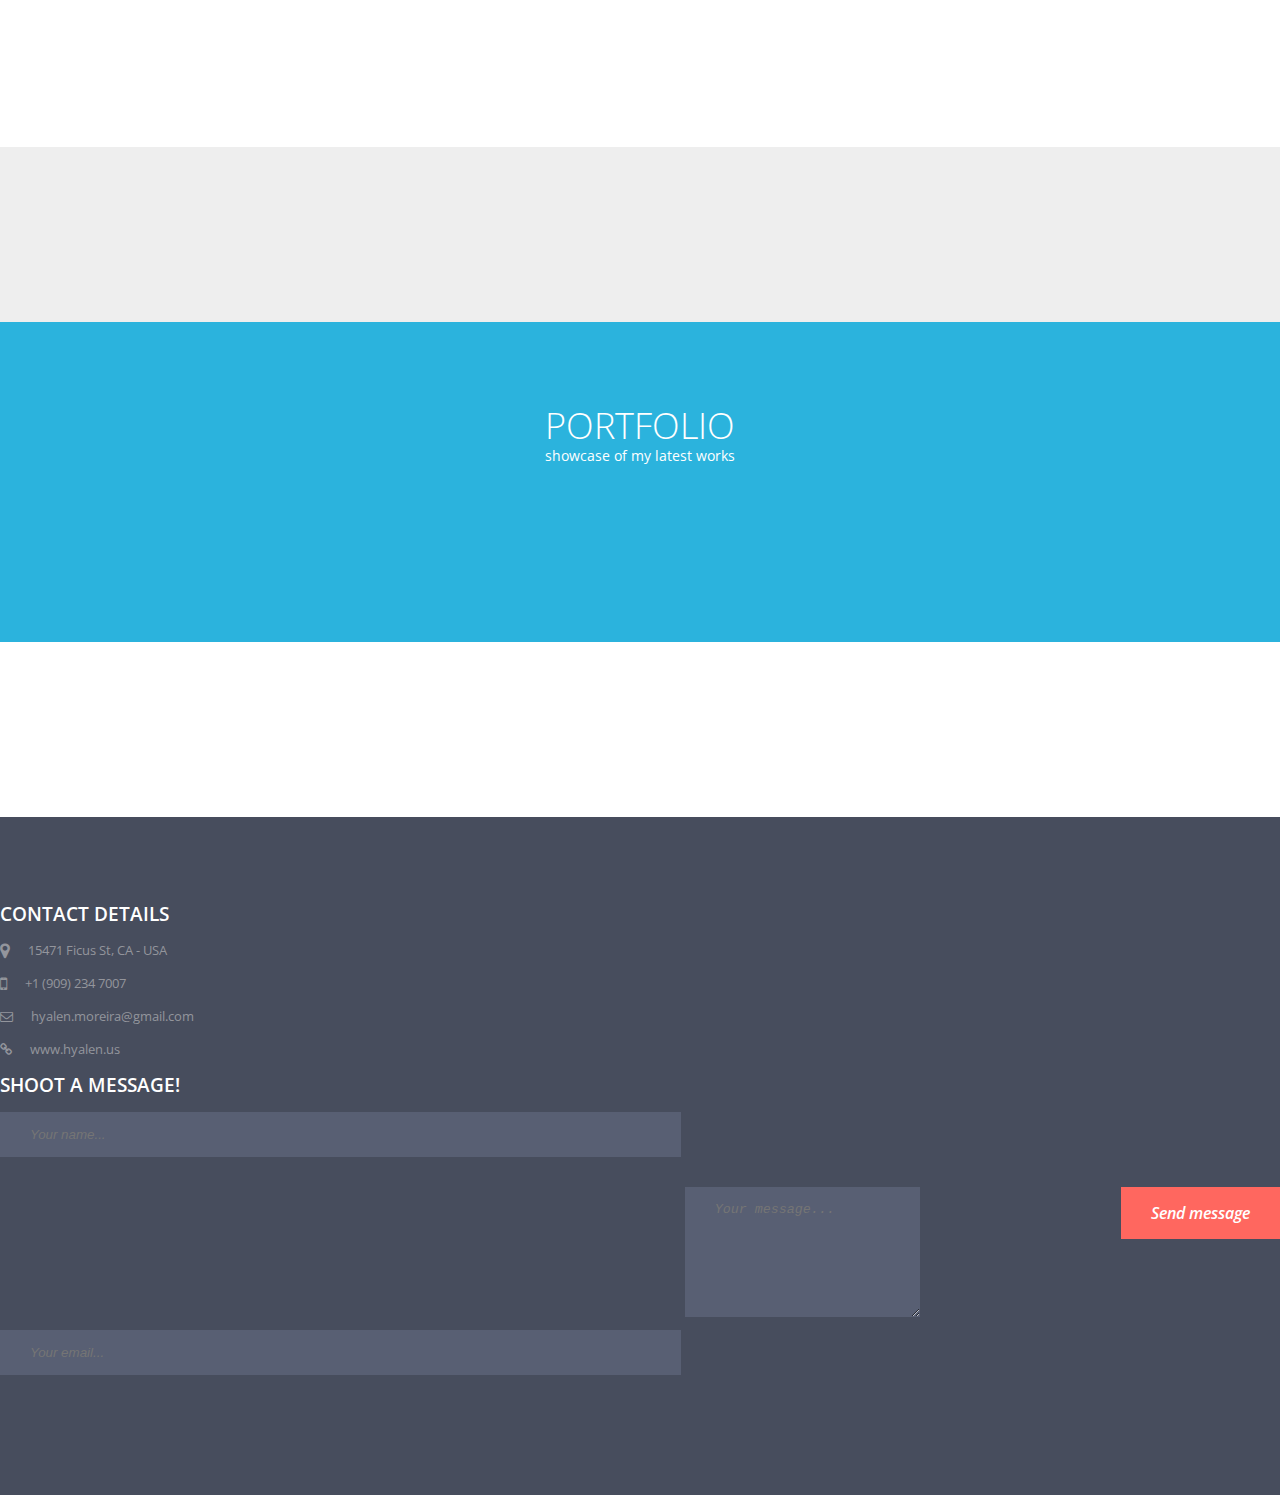
==== commit 9907a205: "Change design and update resume" ====
--- a/index.html
+++ b/index.html
@@ -85,12 +85,12 @@
               <h4 class="subHeading">Senior Software Engineer &amp; Full Stack Developer</h4>
               <p><span>Software Engineer</span> with 15+ years of experience, I have both <span>Back-End</span> and <span>Front-End</span> software development experience. I enjoy developing software from the ground up, learning new technologies, refactoring legacy code and making the companies, where I've been working on, satisfied.</p>
               
-              <p>Currently I'm working as <span>Software Engineer</span> at <span>Conversant</span> writing code in an <span>agile</span> environment for an online Ad Network company’s <span>Java API</span>, adding server-side support for new SaaS UI features, addressing bug tickets in legacy ETL system with a focus on <span>Test-Driven-Development</span> and delivering quality projects that have been well-received.</p>                    
+              <p>Currently I'm working as <span>Software Engineer</span> at <span>Conversant</span> writing code in an <span>agile</span> environment for an online <span>Ad Network</span> company’s <span>Java API</span>, adding server-side support for new SaaS UI features, addressing bug tickets in legacy ETL system with a focus on <span>Test-Driven-Development</span> and delivering quality projects that have been well-received.</p>                    
               
-              <p>Before that I was working as <span>Software Engineer</span> at <span>B2W Digital</span> responsible for designing and implementing solutions for integration, financial and government applications, as well as researching and suggesting new tools, algorithms and solutions to increase system quality. I also serve as part of a <span>Back-End</span> integration team for the eCommerce systems.</p>
+              <p>Before that I was working as <span>Software Engineer</span> at <span>B2W Digital</span> responsible for designing and implementing solutions for <span>integration</span>, financial and government applications, as well as researching and suggesting new tools, <span>algorithms</span> and solutions to increase system quality. I also serve as part of a <span>Back-End</span> integration team for the <span>eCommerce</span> systems.</p>
               
               <p>I have global experience across different companies designing and developing applications using
-              <span> Java, Hibernate, Spring, React, AWS, JAX-RS, JAX-WS, SQL, OOD and others.</span> I hold a degree in <span>Software Engineer</span> from UFMG - Universidade Federal de Minas Gerais. </p>
+              <span> Java, Hibernate, Spring, React, AWS, JAX-RS, JAX-WS, SQL, OOD</span> and others. I hold a degree in <span>Software Engineer</span> from UFMG - Universidade Federal de Minas Gerais. </p>
 
               <a href="resume/cv_hyalen_moreira.pdf" class="bntDownload">Downloading Printable Resume</a>
             </div>
--- a/css/style.css
+++ b/css/style.css
@@ -8,10 +8,9 @@
 }
 
 p span{
-    /* color: #E5D5D4!important; */
-    color: #BCD5D4;
+    /* color: #6F6F72!important; */
     font-style: oblique;
-    font-weight:600;
+    font-weight:300;
     font-size:16px;
 }
 
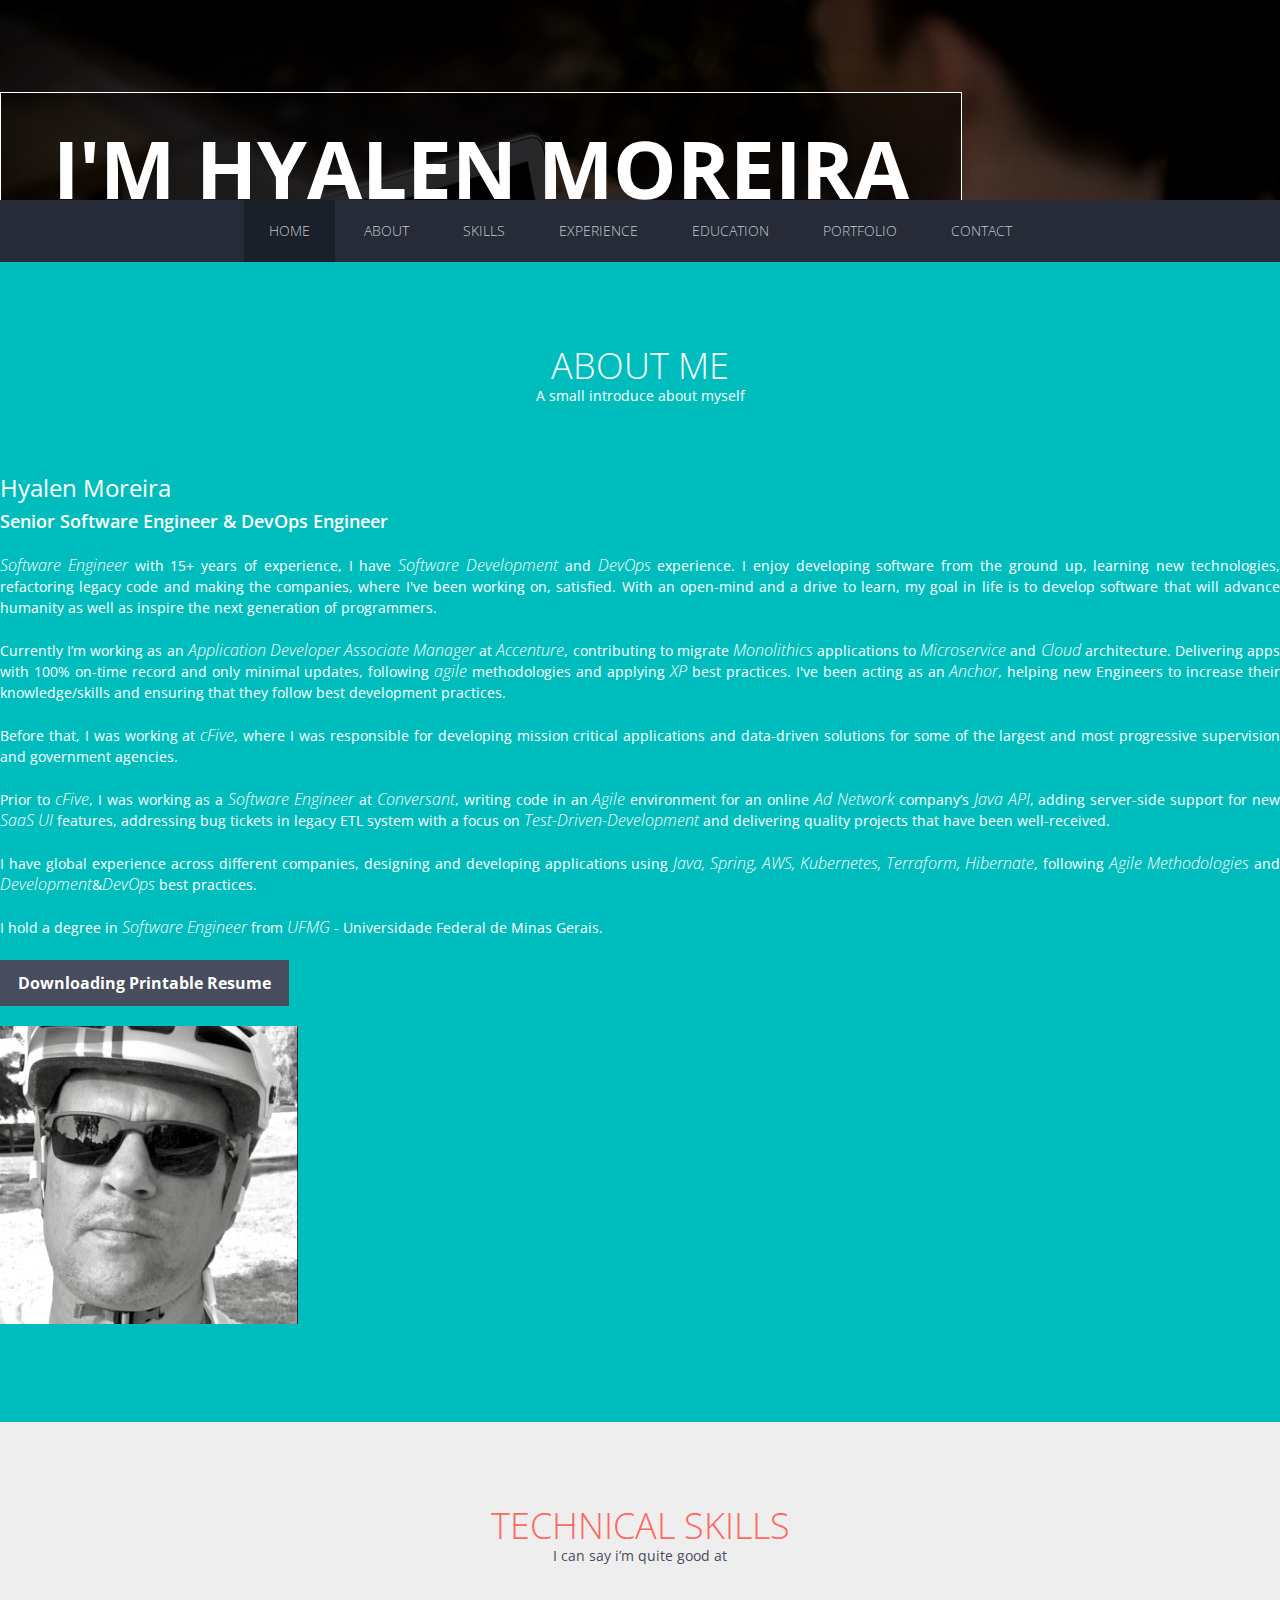
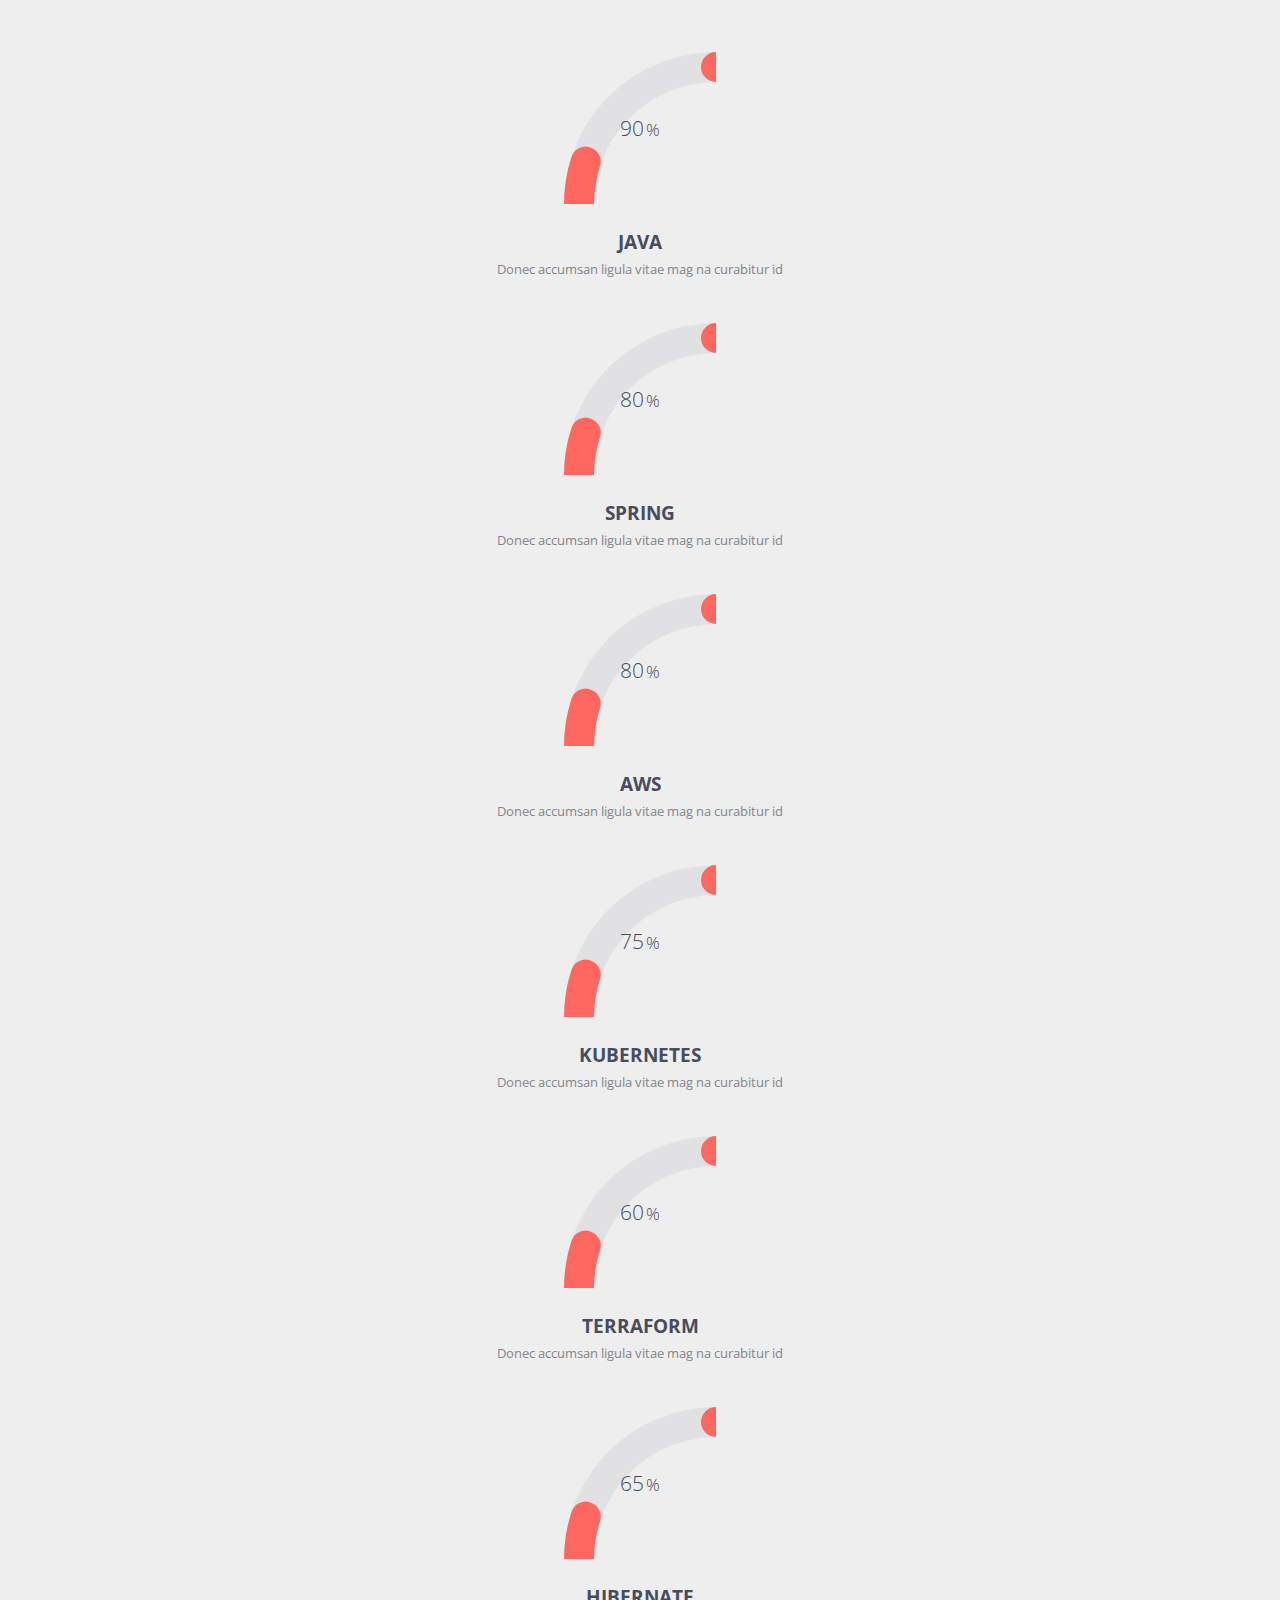
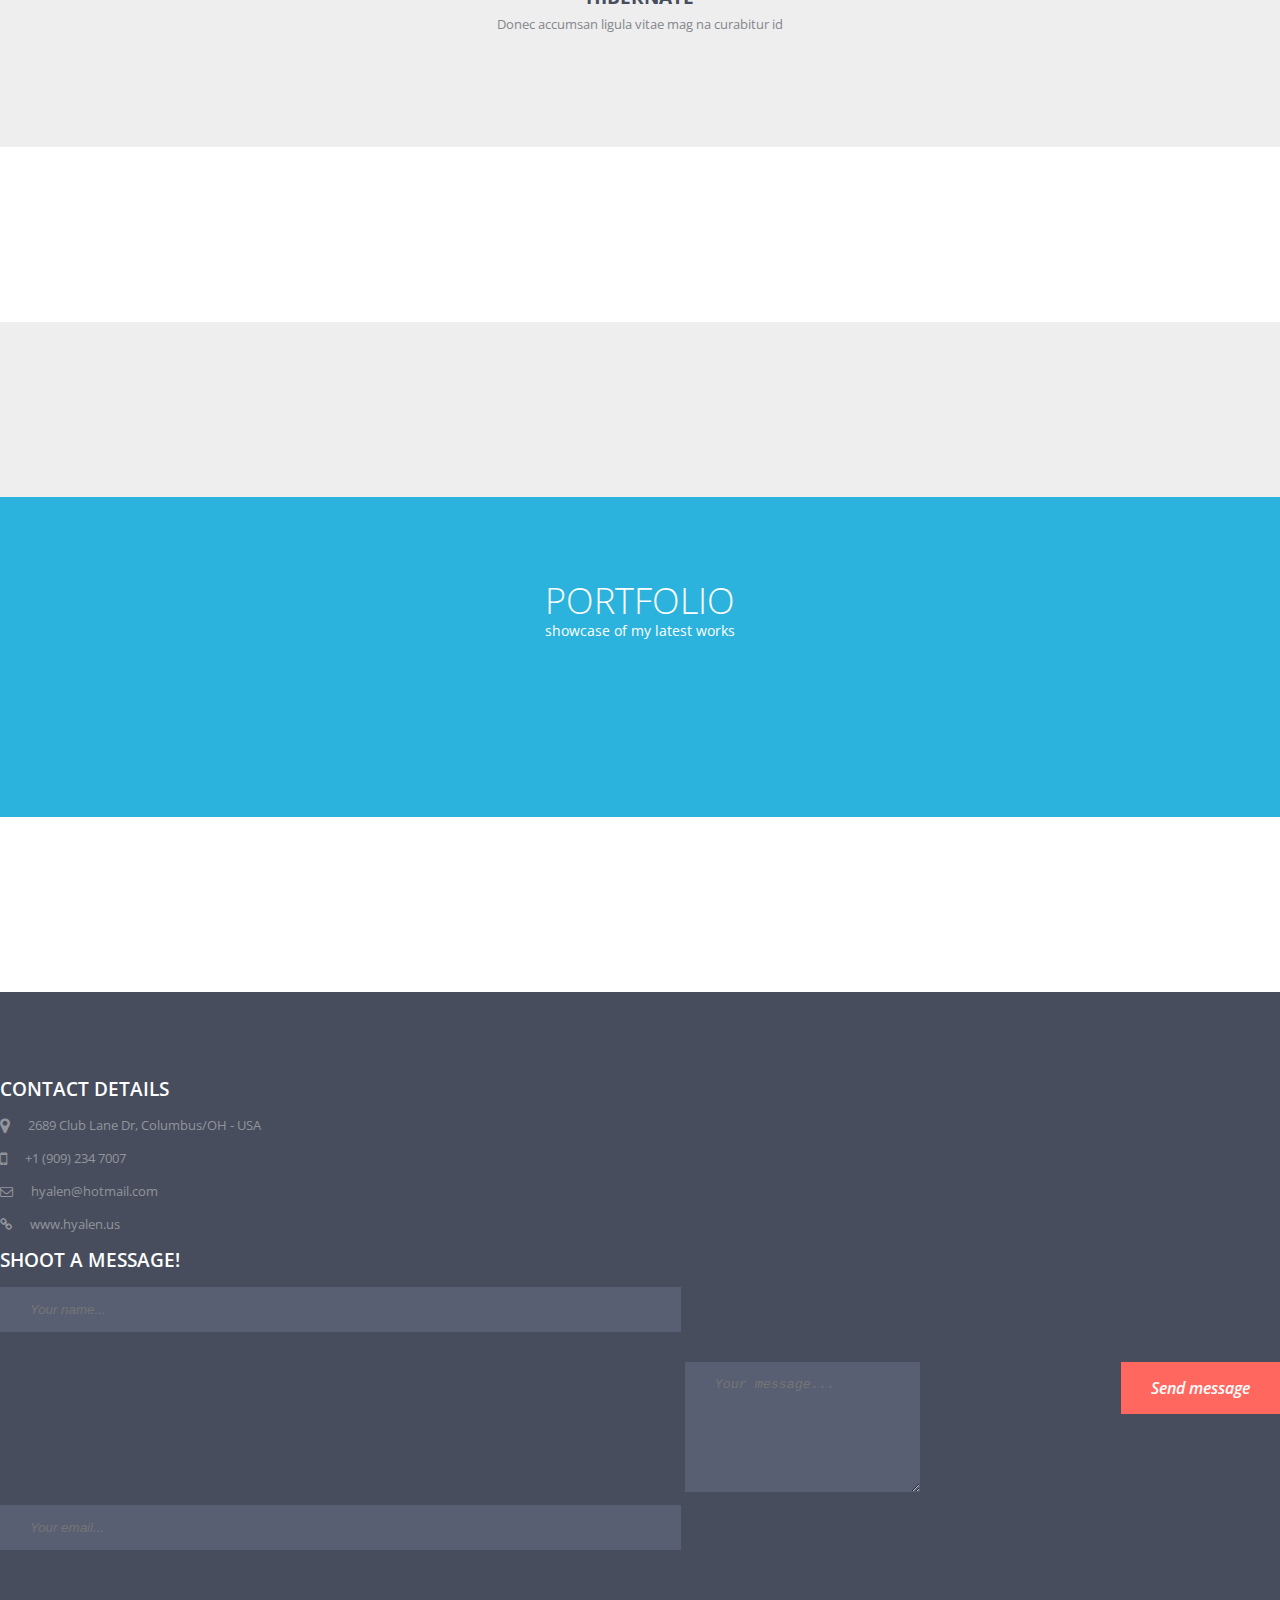
==== commit 80ddef66: "Updated contents." ====
--- a/index.html
+++ b/index.html
@@ -39,7 +39,7 @@
     </section>
     <div class="bannerText container col-xs-12 col-sm-12 col-md-12 col-lg-12">
       <h1>I'm Hyalen Moreira</h1>
-      <h2>Software Engineer &amp; Full Stack Web Developer</h2>
+      <h2>Senior Software Engineer &amp; DevOps Engineer</h2>
     </div>
     <!--menu start-->
     <div class="menu">
@@ -82,15 +82,54 @@
           <div class=" col-xs-12 col-sm-12 col-md-7 col-lg-7">
             <div class="justify">
               <h3>Hyalen Moreira</h3>
-              <h4 class="subHeading">Senior Software Engineer &amp; Full Stack Developer</h4>
-              <p><span>Software Engineer</span> with 15+ years of experience, I have both <span>Back-End</span> and <span>Front-End</span> software development experience. I enjoy developing software from the ground up, learning new technologies, refactoring legacy code and making the companies, where I've been working on, satisfied.</p>
-              
-              <p>Currently I'm working as <span>Software Engineer</span> at <span>Conversant</span> writing code in an <span>agile</span> environment for an online <span>Ad Network</span> company’s <span>Java API</span>, adding server-side support for new SaaS UI features, addressing bug tickets in legacy ETL system with a focus on <span>Test-Driven-Development</span> and delivering quality projects that have been well-received.</p>                    
-              
-              <p>Before that I was working as <span>Software Engineer</span> at <span>B2W Digital</span> responsible for designing and implementing solutions for <span>integration</span>, financial and government applications, as well as researching and suggesting new tools, <span>algorithms</span> and solutions to increase system quality. I also serve as part of a <span>Back-End</span> integration team for the <span>eCommerce</span> systems.</p>
-              
-              <p>I have global experience across different companies designing and developing applications using
-              <span> Java, Hibernate, Spring, React, AWS, JAX-RS, JAX-WS, SQL, OOD</span> and others. I hold a degree in <span>Software Engineer</span> from UFMG - Universidade Federal de Minas Gerais. </p>
+              <h4 class="subHeading">Senior Software Engineer &amp; DevOps Engineer</h4>
+              <p>
+                <span>Software Engineer</span> with 15+ years of experience, I have <span>Software Development</span> 
+                and <span>DevOps</span> experience. I enjoy developing software from the ground up, learning new technologies, 
+                refactoring legacy code and making the companies, where I've been working on, satisfied. 
+                With an open-mind and a drive to learn, my goal in life is to develop software that will advance humanity as 
+                well as inspire the next generation of programmers.
+              </p>
+
+              <p>
+                  Currently I’m working as an
+                  <span>Application Developer Associate Manager</span> at
+                  <span>Accenture</span>, contributing to migrate <span>Monolithics</span> applications to <span>Microservice</span> 
+                  and <span>Cloud</span> architecture. 
+                  Delivering apps with 100% on-time record and only minimal updates, following <span>agile</span> methodologies and 
+                  applying <span>XP</span> best practices. I've been acting as an <span>Anchor</span>, helping new Engineers to increase their 
+                  knowledge/skills and ensuring that they follow best development practices.
+              </p>
+
+              <p>
+                  Before that, I was working at
+                  <span>cFive</span>, where I was responsible for developing mission critical applications and data-driven solutions for
+                  some of the largest and most progressive supervision and government agencies.
+              </p>
+
+              <p>
+                  Prior to
+                  <span>cFive</span>, I was working as a
+                  <span>Software Engineer</span> at
+                  <span>Conversant</span>, writing code in an
+                  <span>Agile</span> environment for an online
+                  <span>Ad Network</span> company’s
+                  <span>Java API</span>, adding server-side support for new
+                  <span>SaaS UI</span> features, addressing bug tickets in legacy ETL system with a focus on
+                  <span>Test-Driven-Development</span> and delivering quality projects that have been well-received.
+              </p>
+
+              <p>
+                  I have global experience across different companies, designing and developing applications using
+                  <span>Java, Spring, AWS, Kubernetes, Terraform, Hibernate</span>, following <span>Agile Methodologies</span> and 
+                  <span>Development</span>&<span>DevOps</span> best practices. 
+              </p>
+
+              <p>
+                  I hold a degree in
+                  <span>Software Engineer</span> from
+                  <span>UFMG</span> - Universidade Federal de Minas Gerais.
+              </p>
 
               <a href="resume/cv_hyalen_moreira.pdf" class="bntDownload">Downloading Printable Resume</a>
             </div>
@@ -102,13 +141,59 @@
       </div>
     </section>
     <section class="technical" id="technical">
+      <div class="container">
+        <div class="heading">
+          <h2>Technical Skills</h2>
+          <p>I can say i’m quite good at</p>
+        </div>
+        <div class="row">
+          <div class=" col-xs-12 col-sm-4 col-md-4 col-lg-4 skillsArea">
+            <div class=" col-xs-12 col-sm-6 col-md-6 col-lg-6 skills"> <span class="chart skilBg" data-percent="90"> <span class="percent">90</span> <canvas height="304" width="304" style="height: 152px; width: 152px;"></canvas></span>
+              <h4>Java</h4>
+              <p>Donec accumsan ligula vitae mag na curabitur id</p>
+            </div>
+          </div>
+          <div class=" col-xs-12 col-sm-4 col-md-4 col-lg-4 skillsArea">
+            <div class=" col-xs-12 col-sm-6 col-md-6 col-lg-6 skills"> <span class="chart skilBg" data-percent="80"> <span class="percent">80</span> <canvas height="304" width="304" style="height: 152px; width: 152px;"></canvas></span>
+              <h4>Spring</h4>
+              <p>Donec accumsan ligula vitae mag na curabitur id</p>
+            </div>
+          </div>
+          <div class=" col-xs-12 col-sm-4 col-md-4 col-lg-4 skillsArea">
+            <div class=" col-xs-12 col-sm-6 col-md-6 col-lg-6 skills"> <span class="chart skilBg" data-percent="80"> <span class="percent">80</span> <canvas height="304" width="304" style="height: 152px; width: 152px;"></canvas></span>
+              <h4>AWS</h4>
+              <p>Donec accumsan ligula vitae mag na curabitur id</p>
+            </div>
+          </div>
+          <div class=" col-xs-12 col-sm-4 col-md-4 col-lg-4 skillsArea">
+            <div class=" col-xs-12 col-sm-6 col-md-6 col-lg-6 skills"> <span class="chart skilBg" data-percent="75"> <span class="percent">75</span> <canvas height="304" width="304" style="height: 152px; width: 152px;"></canvas></span>
+              <h4>Kubernetes</h4>
+              <p>Donec accumsan ligula vitae mag na curabitur id</p>
+            </div>
+          </div>
+          <div class=" col-xs-12 col-sm-4 col-md-4 col-lg-4 skillsArea">
+            <div class=" col-xs-12 col-sm-6 col-md-6 col-lg-6 skills"> <span class="chart skilBg" data-percent="60"> <span class="percent">60</span> <canvas height="304" width="304" style="height: 152px; width: 152px;"></canvas></span>
+              <h4>Terraform</h4>
+              <p>Donec accumsan ligula vitae mag na curabitur id</p>
+            </div>
+          </div>
+          <div class=" col-xs-12 col-sm-4 col-md-4 col-lg-4 skillsArea">
+            <div class=" col-xs-12 col-sm-6 col-md-6 col-lg-6 skills"> <span class="chart skilBg" data-percent="65"> <span class="percent">65</span> <canvas height="304" width="304" style="height: 152px; width: 152px;"></canvas></span>
+              <h4>Hibernate</h4>
+              <p>Donec accumsan ligula vitae mag na curabitur id</p>
+            </div>
+          </div>
+        </div>
+      </div>
+    </section>
+    <!-- <section class="technical" id="technical">
       <div class="container">
         <div class="heading">
           <h2>Technical Skills</h2>
           <p>I can say I'm quite goot at</p>
         </div>
       </div>
-    </section>
+    </section> -->
     <section class="experience" id="experience">
       <div class="container"></div>
     </section>
@@ -131,13 +216,13 @@
         <div class="col-xs-12 col-sm-3 col-md-4 col-lg-4">
           <h4>Contact Details</h4>
           <p>
-            <i class="fa fa-map-marker fa-lg"></i> 15471 Ficus St, CA - USA
+            <i class="fa fa-map-marker fa-lg"></i> 2689 Club Lane Dr, Columbus/OH - USA
           </p>
           <p>
             <i class="fa fa-mobile fa-lg"></i> +1 (909) 234 7007
           </p>
           <p>
-            <i class="fa fa-envelope-o"></i> hyalen.moreira@gmail.com
+            <i class="fa fa-envelope-o"></i> hyalen@hotmail.com
           </p>
           <p>
             <i class="fa fa-link"></i> <a href="../Portfolio/index.html">www.hyalen.us</a>
@@ -191,6 +276,10 @@
     <script src="js/resumeBuilder.js"></script>
     <!-- ######################################## -->
 
+    <!--for skill chat jquary-->
+    <script src="js/jquery.easing.min.js"></script>
+    <script src="js/jquery.easypiechart.js"></script>
+
 
     <script type="text/javascript">
     if (!$("#experience").find(".heading").length) {
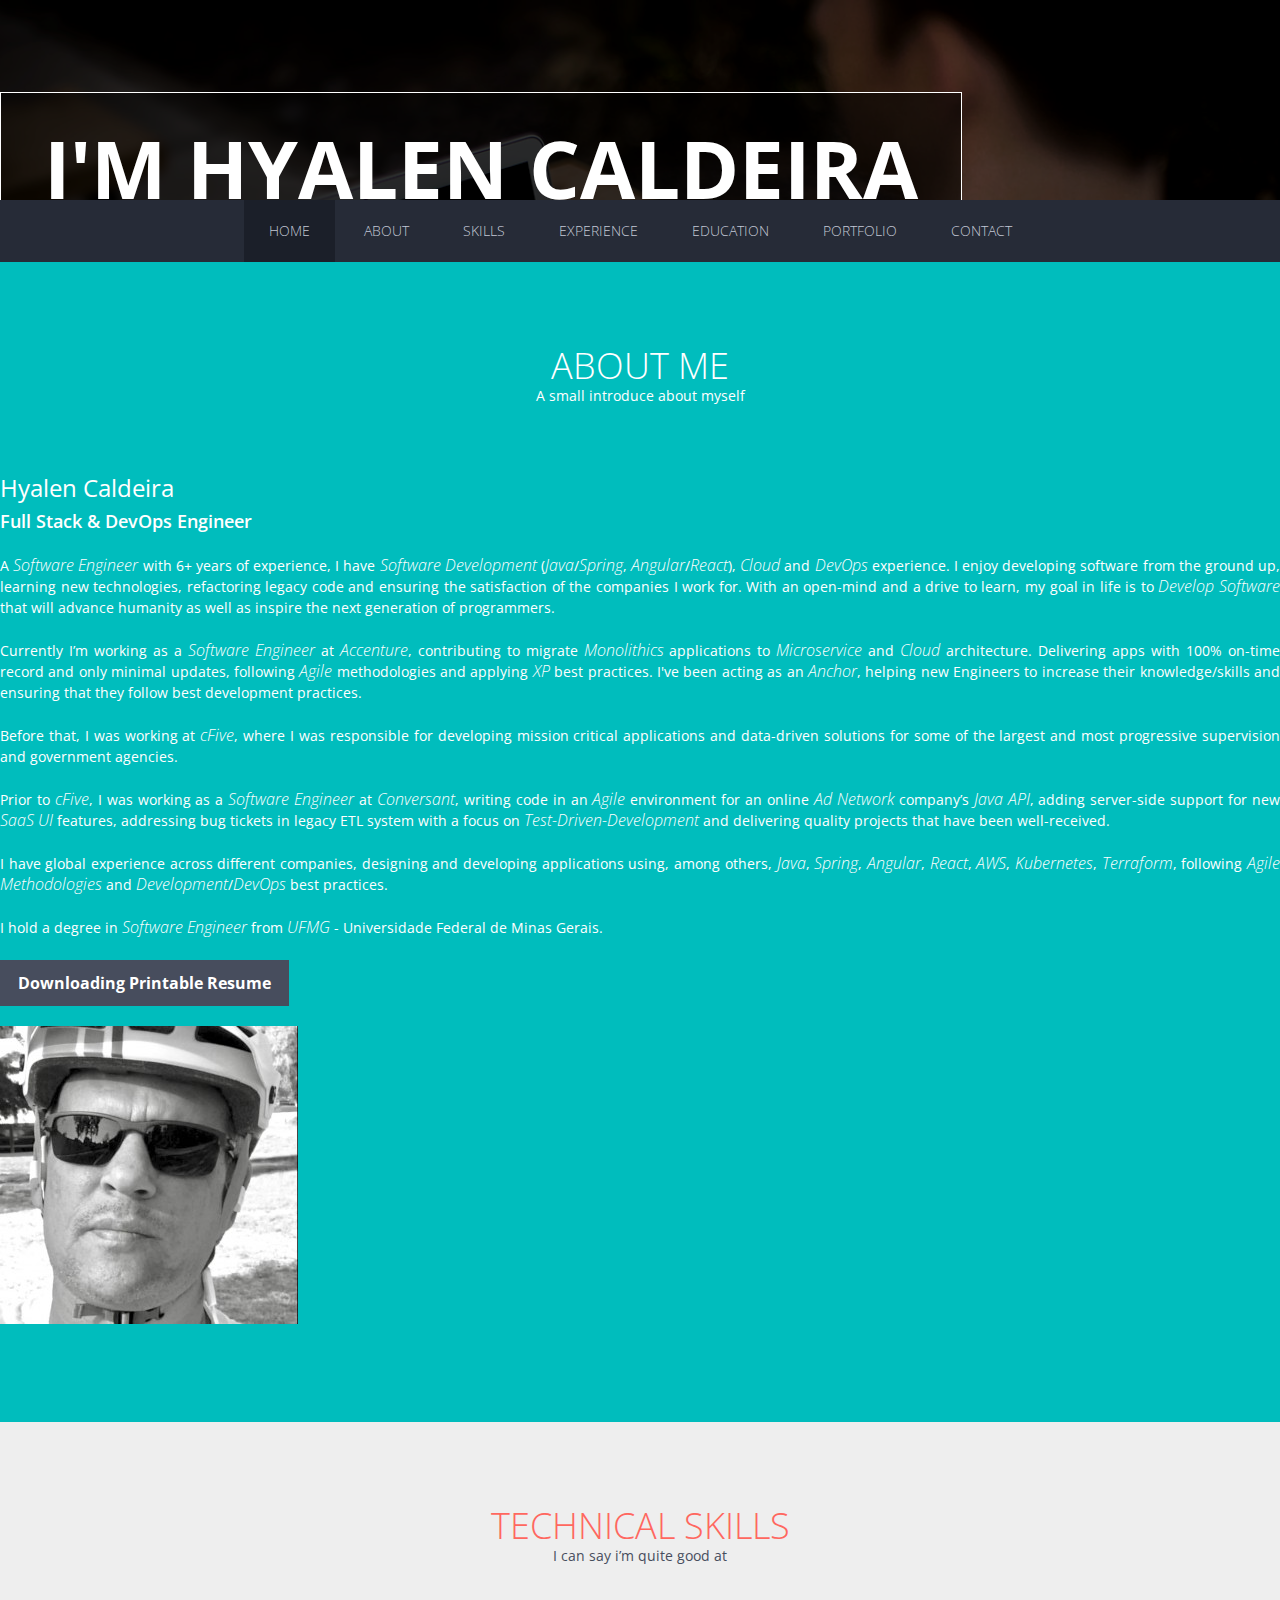
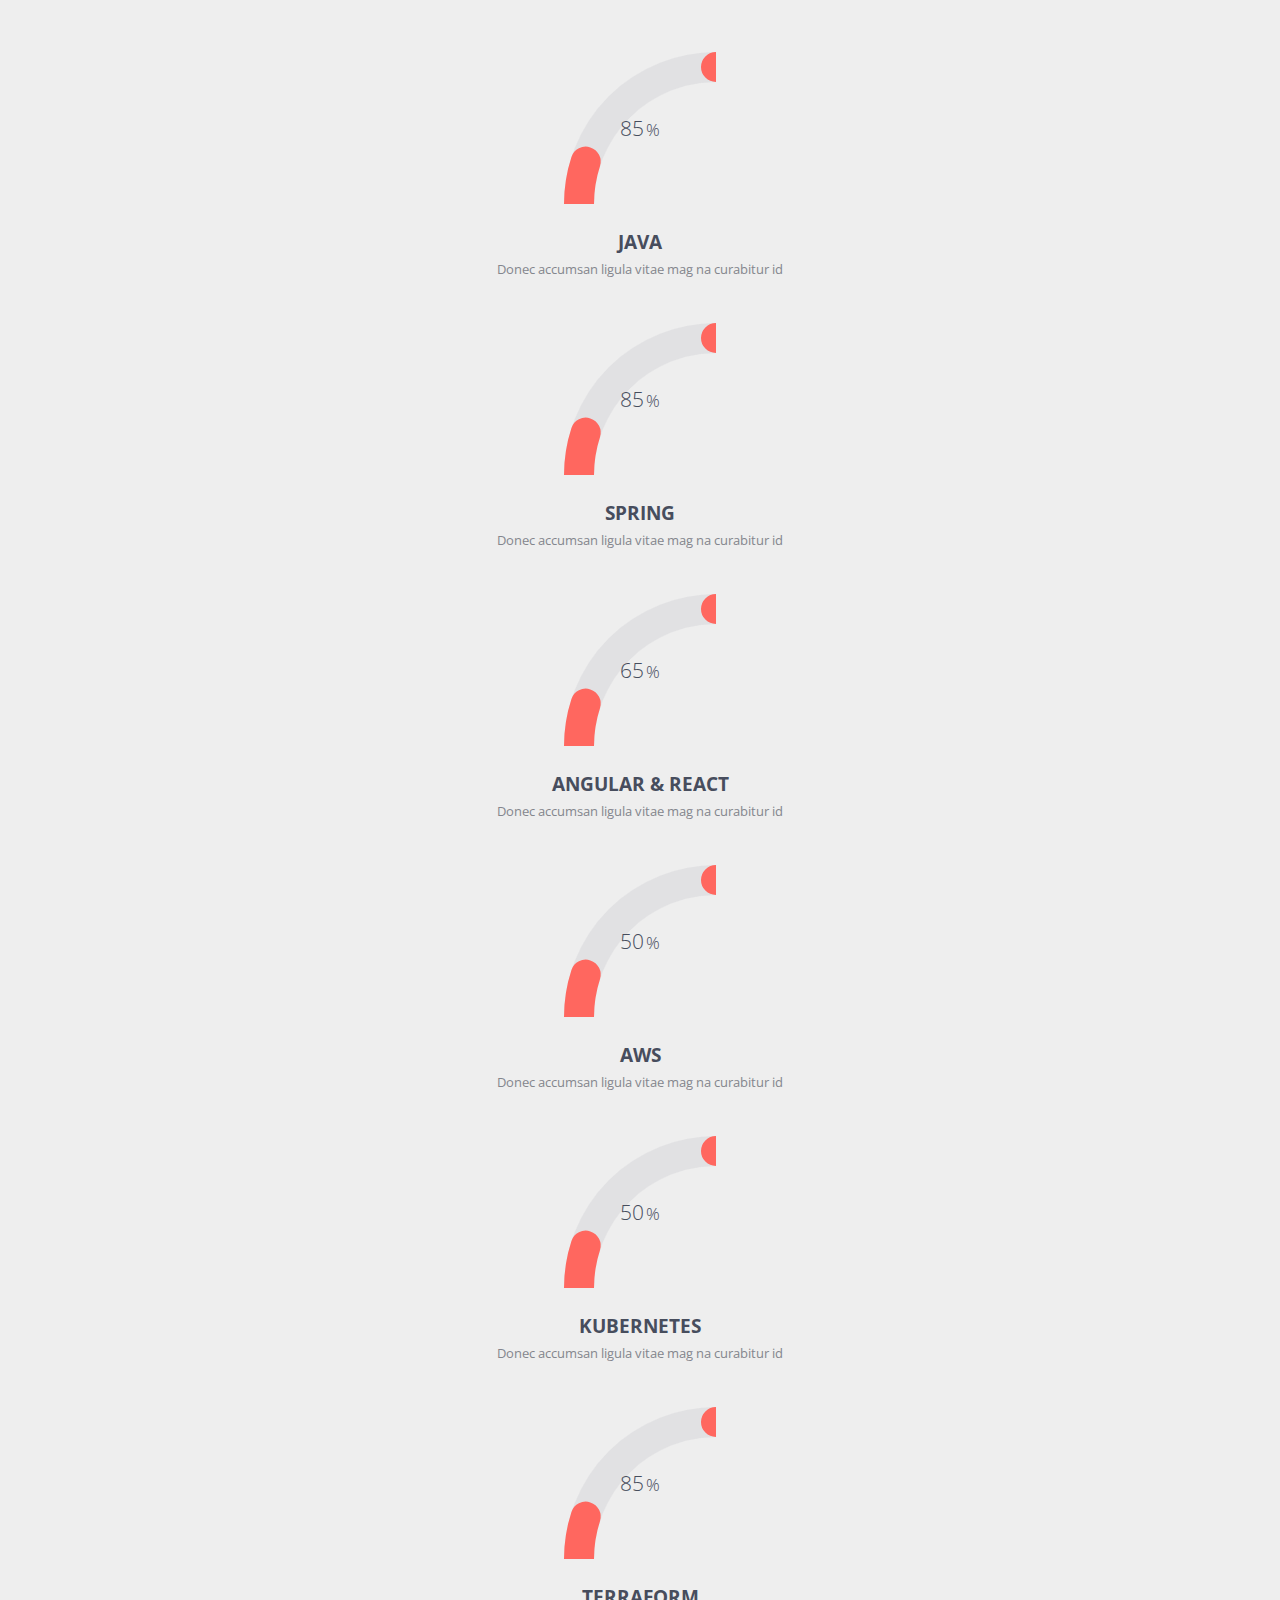
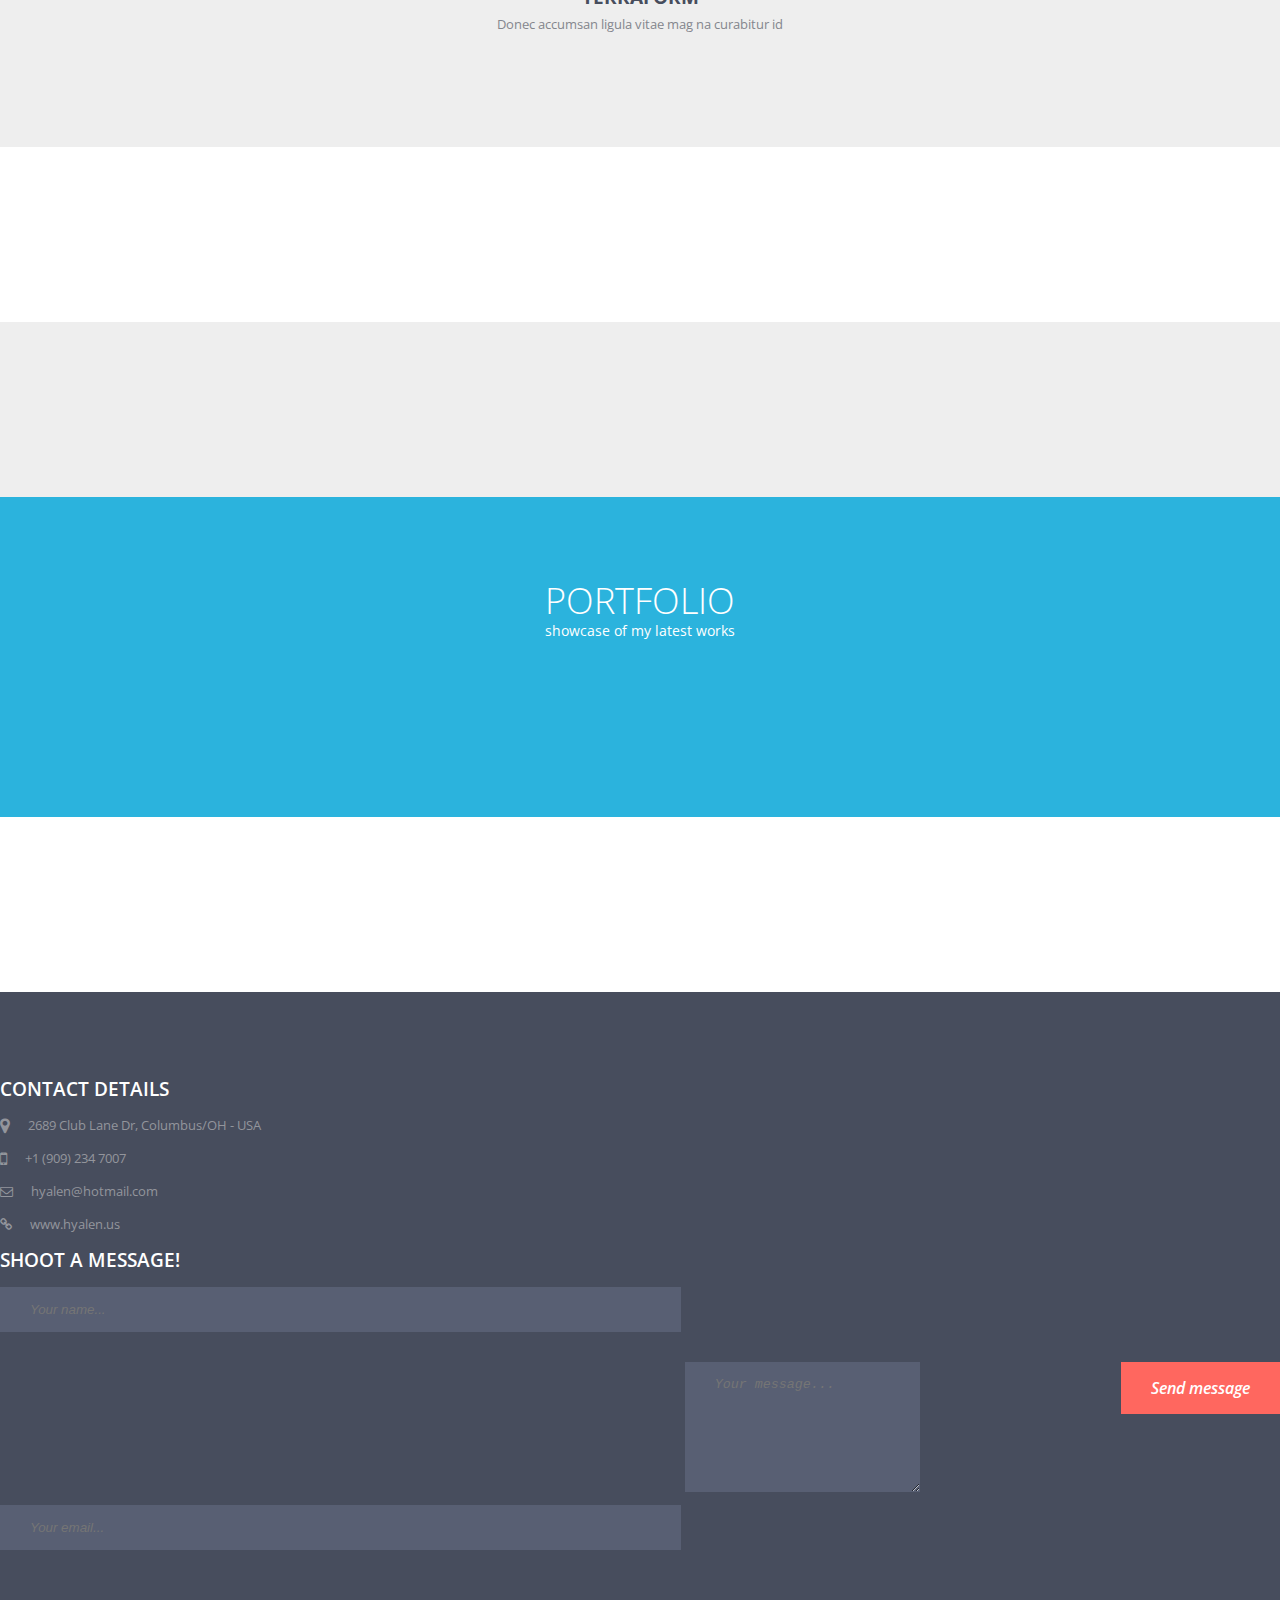
==== commit d48165d1: "Cleaned up the resume." ====
--- a/index.html
+++ b/index.html
@@ -38,8 +38,8 @@
         </div>
     </section>
     <div class="bannerText container col-xs-12 col-sm-12 col-md-12 col-lg-12">
-      <h1>I'm Hyalen Moreira</h1>
-      <h2>Senior Software Engineer &amp; DevOps Engineer</h2>
+      <h1>I'm Hyalen Caldeira</h1>
+      <h2>Full Stack &amp; DevOps Engineer</h2>
     </div>
     <!--menu start-->
     <div class="menu">
@@ -81,22 +81,25 @@
         <div class="row">
           <div class=" col-xs-12 col-sm-12 col-md-7 col-lg-7">
             <div class="justify">
-              <h3>Hyalen Moreira</h3>
-              <h4 class="subHeading">Senior Software Engineer &amp; DevOps Engineer</h4>
-              <p>
-                <span>Software Engineer</span> with 15+ years of experience, I have <span>Software Development</span> 
-                and <span>DevOps</span> experience. I enjoy developing software from the ground up, learning new technologies, 
-                refactoring legacy code and making the companies, where I've been working on, satisfied. 
-                With an open-mind and a drive to learn, my goal in life is to develop software that will advance humanity as 
-                well as inspire the next generation of programmers.
-              </p>
-
-              <p>
-                  Currently I’m working as an
-                  <span>Application Developer Associate Manager</span> at
+              <h3>Hyalen Caldeira</h3>
+              <h4 class="subHeading">Full Stack &amp; DevOps Engineer</h4>
+              <p>
+                A <span>Software Engineer</span> with 6+ years of experience, I have <span>Software Development</span> 
+                (<span>Java</span>/<span>Spring</span>, 
+                <span>Angular</span>/<span>React</span>), 
+                <span>Cloud</span> and 
+                <span>DevOps</span> experience. 
+                I enjoy developing software from the ground up, learning new technologies, refactoring legacy code and ensuring 
+                the satisfaction of the companies I work for. With an open-mind and a drive to learn, my goal in life is to 
+                <span>Develop Software</span> that will advance humanity as well as inspire the next generation of programmers.
+              </p>
+
+              <p>
+                  Currently I’m working as a
+                  <span>Software Engineer</span> at
                   <span>Accenture</span>, contributing to migrate <span>Monolithics</span> applications to <span>Microservice</span> 
                   and <span>Cloud</span> architecture. 
-                  Delivering apps with 100% on-time record and only minimal updates, following <span>agile</span> methodologies and 
+                  Delivering apps with 100% on-time record and only minimal updates, following <span>Agile</span> methodologies and 
                   applying <span>XP</span> best practices. I've been acting as an <span>Anchor</span>, helping new Engineers to increase their 
                   knowledge/skills and ensuring that they follow best development practices.
               </p>
@@ -120,9 +123,15 @@
               </p>
 
               <p>
-                  I have global experience across different companies, designing and developing applications using
-                  <span>Java, Spring, AWS, Kubernetes, Terraform, Hibernate</span>, following <span>Agile Methodologies</span> and 
-                  <span>Development</span>&<span>DevOps</span> best practices. 
+                  I have global experience across different companies, designing and developing applications using, among others,
+                  <span>Java</span>,
+                  <span>Spring</span>,
+                  <span>Angular</span>,
+                  <span>React</span>,
+                  <span>AWS</span>,
+                  <span>Kubernetes</span>,
+                  <span>Terraform</span>, following <span>Agile Methodologies</span> and 
+                  <span>Development</span>/<span>DevOps</span> best practices. 
               </p>
 
               <p>
@@ -130,7 +139,6 @@
                   <span>Software Engineer</span> from
                   <span>UFMG</span> - Universidade Federal de Minas Gerais.
               </p>
-
               <a href="resume/cv_hyalen_moreira.pdf" class="bntDownload">Downloading Printable Resume</a>
             </div>
           </div>
@@ -148,38 +156,38 @@
         </div>
         <div class="row">
           <div class=" col-xs-12 col-sm-4 col-md-4 col-lg-4 skillsArea">
-            <div class=" col-xs-12 col-sm-6 col-md-6 col-lg-6 skills"> <span class="chart skilBg" data-percent="90"> <span class="percent">90</span> <canvas height="304" width="304" style="height: 152px; width: 152px;"></canvas></span>
+            <div class=" col-xs-12 col-sm-6 col-md-6 col-lg-6 skills"> <span class="chart skilBg" data-percent="90"> <span class="percent">85</span> <canvas height="304" width="304" style="height: 152px; width: 152px;"></canvas></span>
               <h4>Java</h4>
               <p>Donec accumsan ligula vitae mag na curabitur id</p>
             </div>
           </div>
           <div class=" col-xs-12 col-sm-4 col-md-4 col-lg-4 skillsArea">
-            <div class=" col-xs-12 col-sm-6 col-md-6 col-lg-6 skills"> <span class="chart skilBg" data-percent="80"> <span class="percent">80</span> <canvas height="304" width="304" style="height: 152px; width: 152px;"></canvas></span>
+            <div class=" col-xs-12 col-sm-6 col-md-6 col-lg-6 skills"> <span class="chart skilBg" data-percent="80"> <span class="percent">85</span> <canvas height="304" width="304" style="height: 152px; width: 152px;"></canvas></span>
               <h4>Spring</h4>
               <p>Donec accumsan ligula vitae mag na curabitur id</p>
             </div>
           </div>
           <div class=" col-xs-12 col-sm-4 col-md-4 col-lg-4 skillsArea">
-            <div class=" col-xs-12 col-sm-6 col-md-6 col-lg-6 skills"> <span class="chart skilBg" data-percent="80"> <span class="percent">80</span> <canvas height="304" width="304" style="height: 152px; width: 152px;"></canvas></span>
+            <div class=" col-xs-12 col-sm-6 col-md-6 col-lg-6 skills"> <span class="chart skilBg" data-percent="65"> <span class="percent">65</span> <canvas height="304" width="304" style="height: 152px; width: 152px;"></canvas></span>
+              <h4>Angular & React</h4>
+              <p>Donec accumsan ligula vitae mag na curabitur id</p>
+            </div>
+          </div>
+          <div class=" col-xs-12 col-sm-4 col-md-4 col-lg-4 skillsArea">
+            <div class=" col-xs-12 col-sm-6 col-md-6 col-lg-6 skills"> <span class="chart skilBg" data-percent="80"> <span class="percent">50</span> <canvas height="304" width="304" style="height: 152px; width: 152px;"></canvas></span>
               <h4>AWS</h4>
               <p>Donec accumsan ligula vitae mag na curabitur id</p>
             </div>
           </div>
           <div class=" col-xs-12 col-sm-4 col-md-4 col-lg-4 skillsArea">
-            <div class=" col-xs-12 col-sm-6 col-md-6 col-lg-6 skills"> <span class="chart skilBg" data-percent="75"> <span class="percent">75</span> <canvas height="304" width="304" style="height: 152px; width: 152px;"></canvas></span>
+            <div class=" col-xs-12 col-sm-6 col-md-6 col-lg-6 skills"> <span class="chart skilBg" data-percent="75"> <span class="percent">50</span> <canvas height="304" width="304" style="height: 152px; width: 152px;"></canvas></span>
               <h4>Kubernetes</h4>
               <p>Donec accumsan ligula vitae mag na curabitur id</p>
             </div>
           </div>
           <div class=" col-xs-12 col-sm-4 col-md-4 col-lg-4 skillsArea">
-            <div class=" col-xs-12 col-sm-6 col-md-6 col-lg-6 skills"> <span class="chart skilBg" data-percent="60"> <span class="percent">60</span> <canvas height="304" width="304" style="height: 152px; width: 152px;"></canvas></span>
+            <div class=" col-xs-12 col-sm-6 col-md-6 col-lg-6 skills"> <span class="chart skilBg" data-percent="60"> <span class="percent">85</span> <canvas height="304" width="304" style="height: 152px; width: 152px;"></canvas></span>
               <h4>Terraform</h4>
-              <p>Donec accumsan ligula vitae mag na curabitur id</p>
-            </div>
-          </div>
-          <div class=" col-xs-12 col-sm-4 col-md-4 col-lg-4 skillsArea">
-            <div class=" col-xs-12 col-sm-6 col-md-6 col-lg-6 skills"> <span class="chart skilBg" data-percent="65"> <span class="percent">65</span> <canvas height="304" width="304" style="height: 152px; width: 152px;"></canvas></span>
-              <h4>Hibernate</h4>
               <p>Donec accumsan ligula vitae mag na curabitur id</p>
             </div>
           </div>
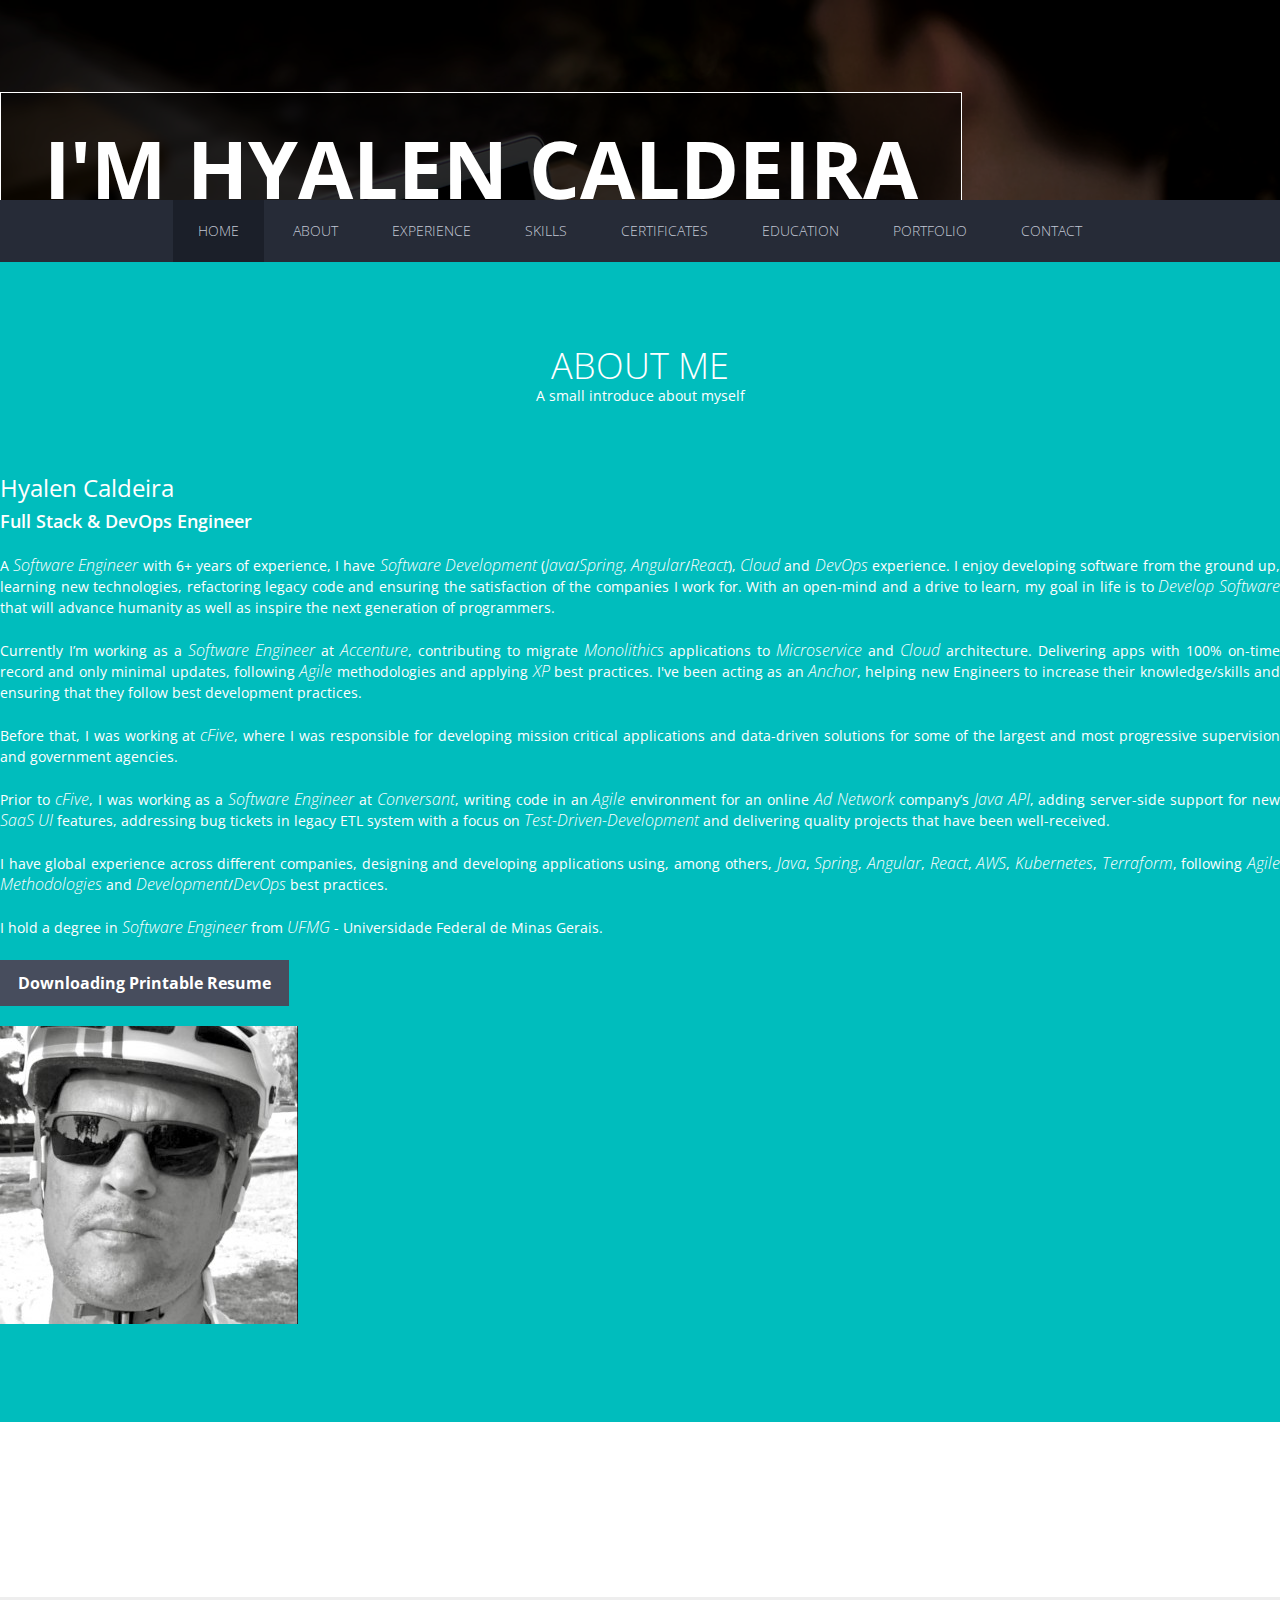
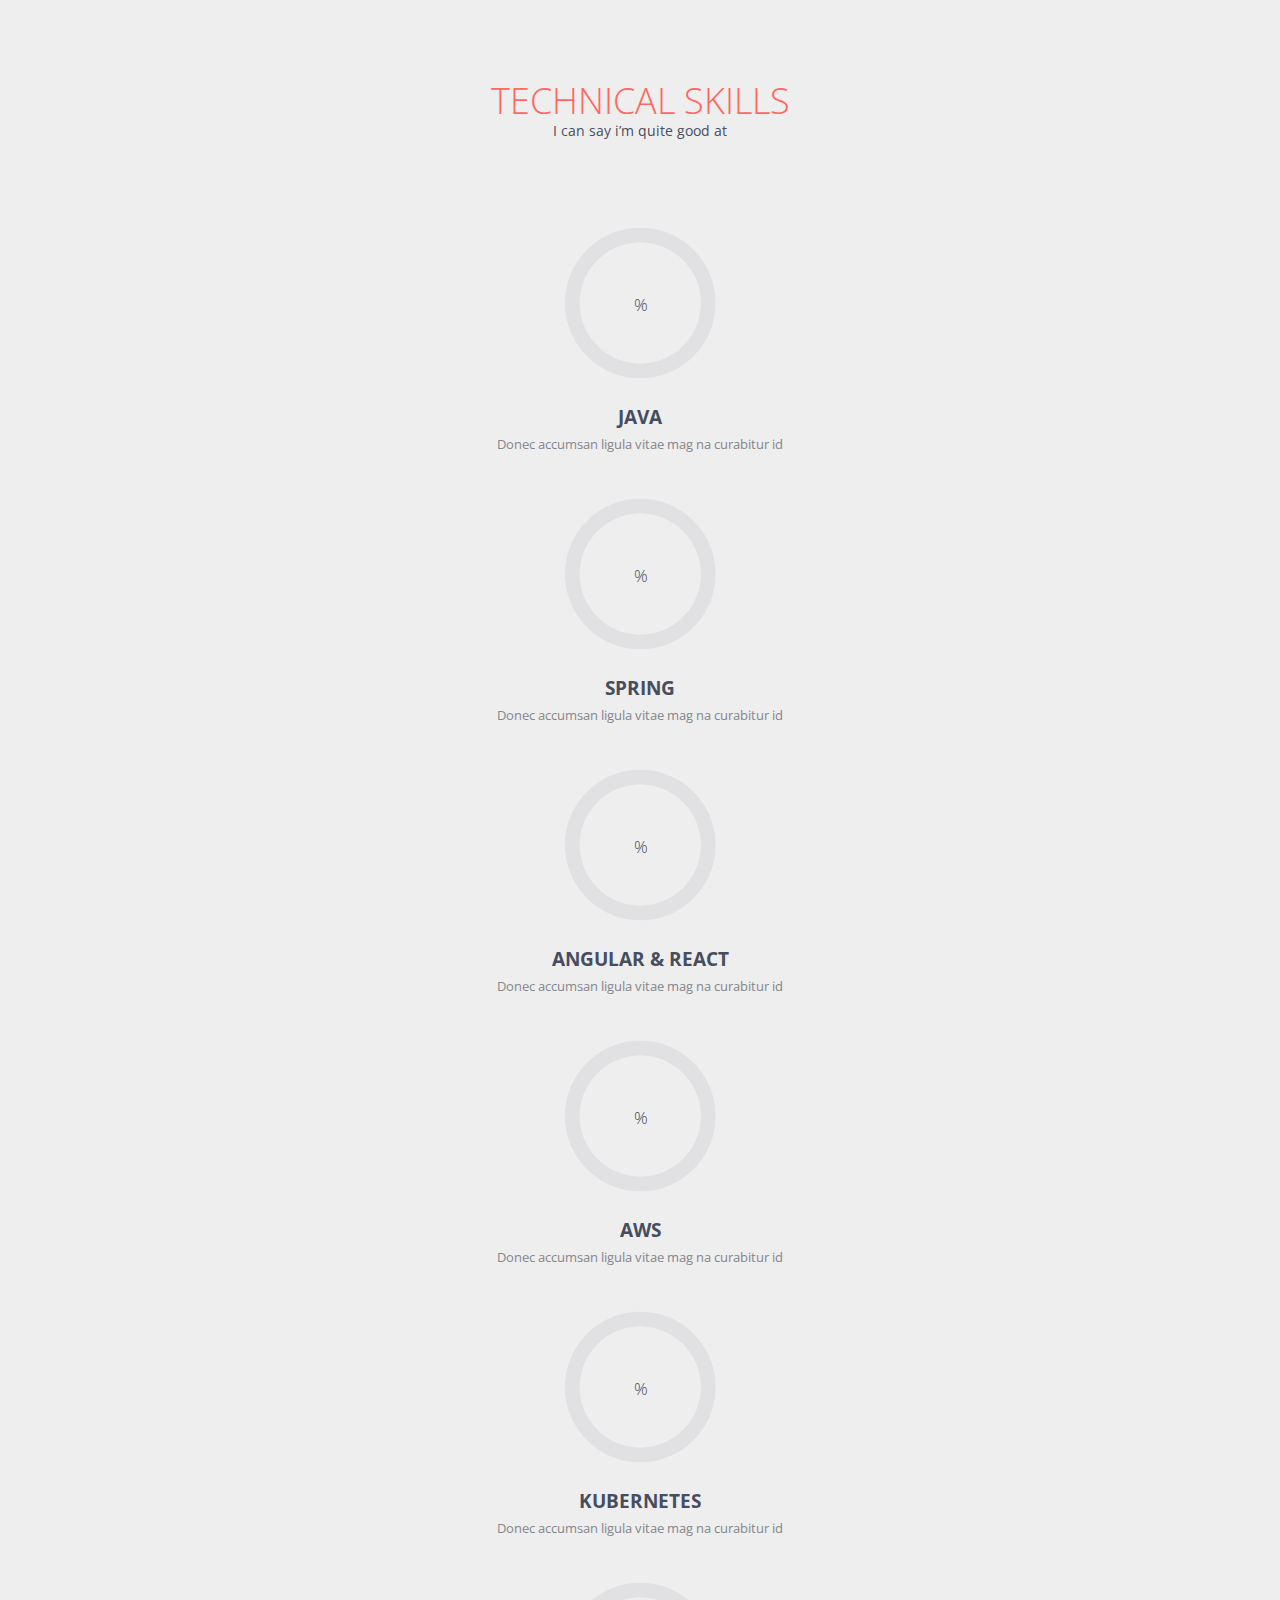
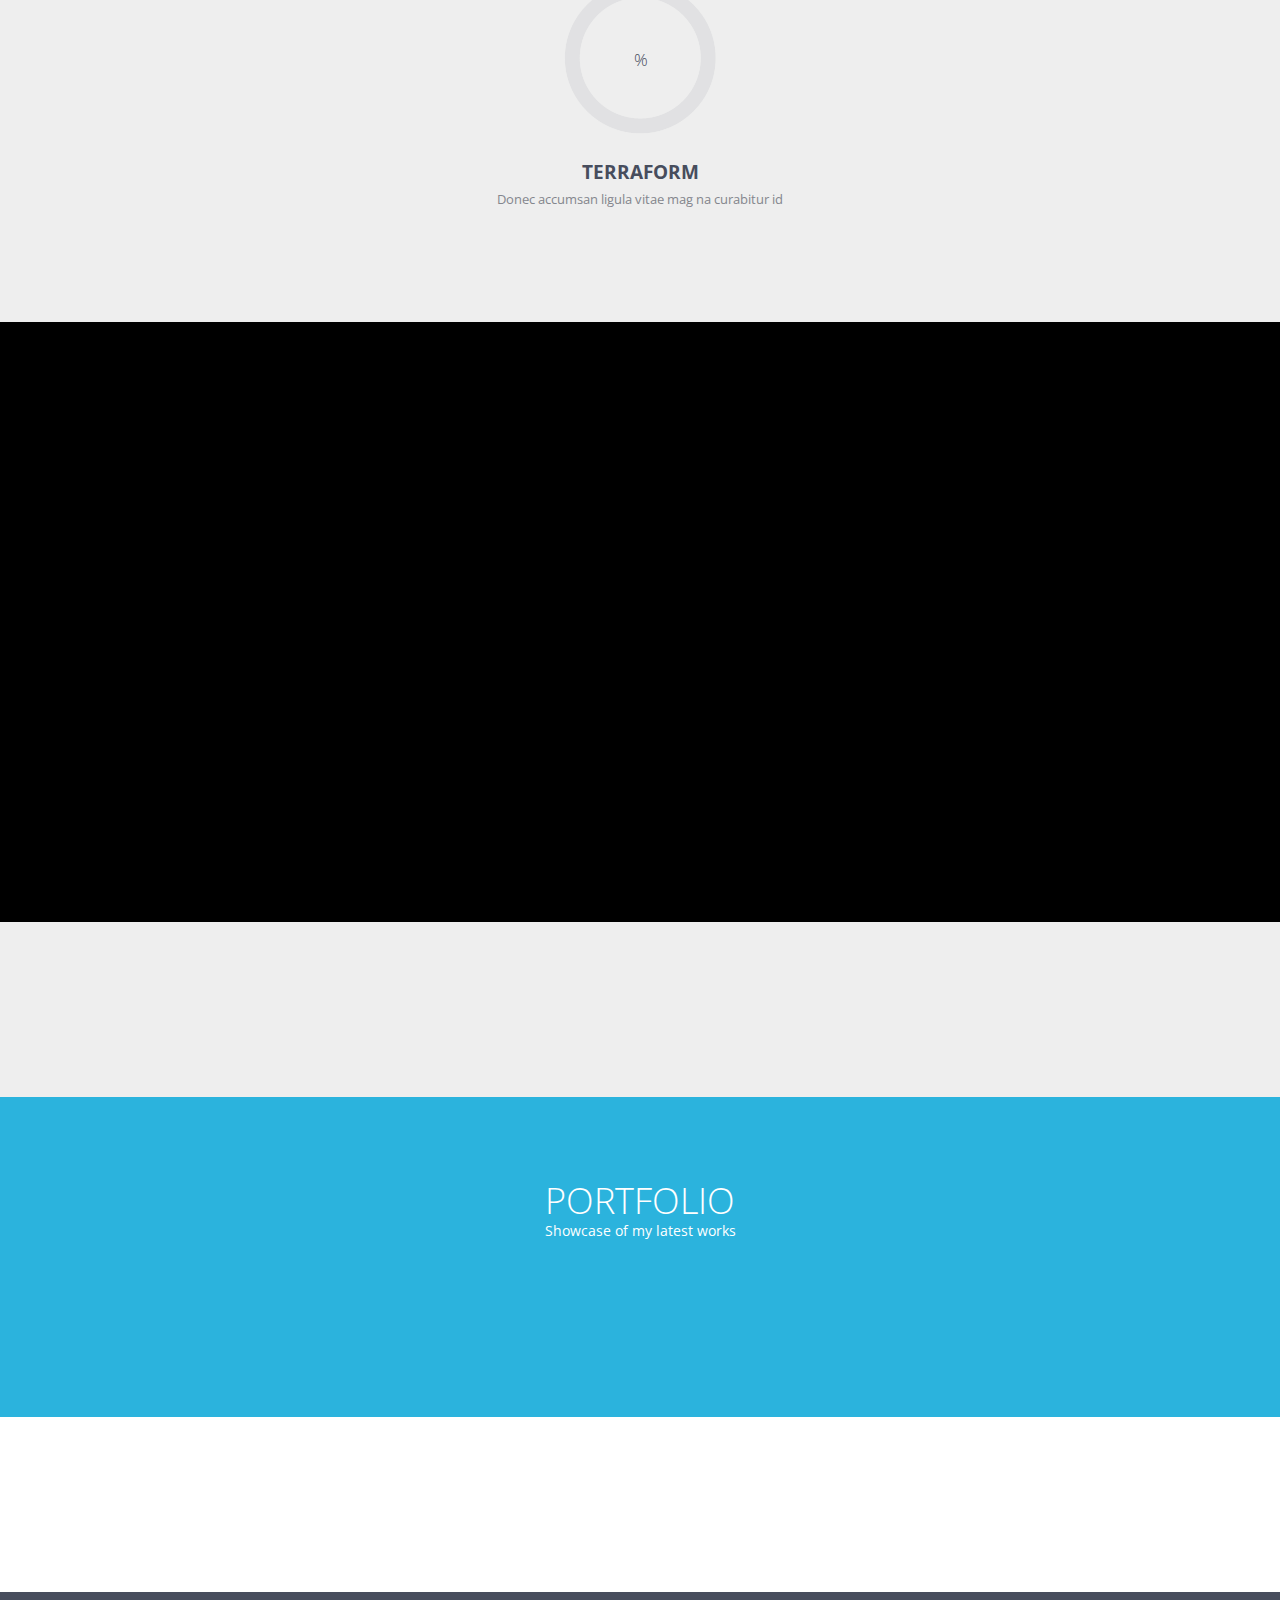
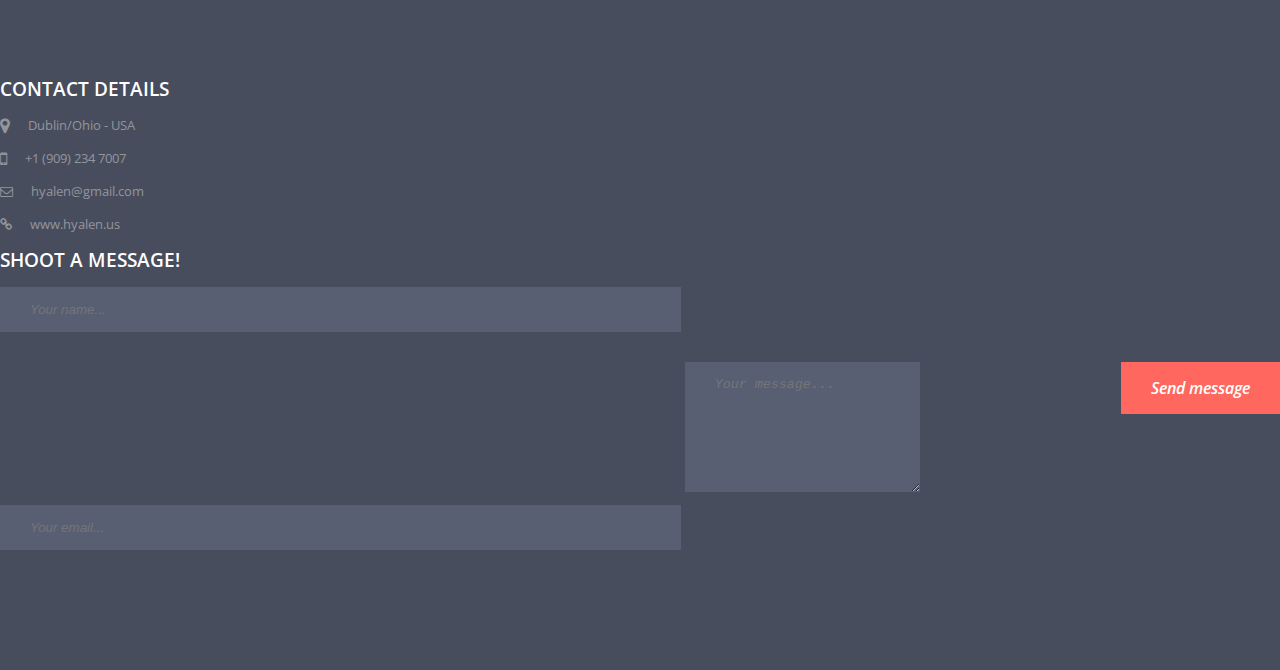
==== commit 162e3cd3: "Refactor skills section adding dynamic moviment" ====
--- a/index.html
+++ b/index.html
@@ -55,8 +55,9 @@
                   <ul class="nav navbar-nav">
                     <li class="menuItem active"><a href="#wrapper">Home</a></li>
                     <li class="menuItem"><a href="#aboutme">About</a></li>
+                    <li class="menuItem"><a href="#experience">Experience</a></li>
                     <li class="menuItem"><a href="#technical">Skills</a></li>
-                    <li class="menuItem"><a href="#experience">Experience</a></li>
+                    <li class="menuItem"><a href="#certificate">Certificates</a></li>
                     <li class="menuItem"><a href="#education">Education</a></li>
                     <li class="menuItem"><a href="#portfolio">Portfolio</a></li>
                     <li class="menuItem"><a href="#contact">Contact</a></li>
@@ -148,6 +149,9 @@
         </div>
       </div>
     </section>
+    <section class="experience" id="experience">
+      <div class="container"></div>
+    </section>
     <section class="technical" id="technical">
       <div class="container">
         <div class="heading">
@@ -156,37 +160,62 @@
         </div>
         <div class="row">
           <div class=" col-xs-12 col-sm-4 col-md-4 col-lg-4 skillsArea">
-            <div class=" col-xs-12 col-sm-6 col-md-6 col-lg-6 skills"> <span class="chart skilBg" data-percent="90"> <span class="percent">85</span> <canvas height="304" width="304" style="height: 152px; width: 152px;"></canvas></span>
+            <div class=" col-xs-12 col-sm-6 col-md-6 col-lg-6 skills"> 
+              <span class="chart skilBg" data-percent="90"> 
+                <span class="percent"></span> 
+                <canvas height="304" width="304" style="height: 152px; width: 152px;">
+                </canvas>
+              </span>
               <h4>Java</h4>
               <p>Donec accumsan ligula vitae mag na curabitur id</p>
             </div>
           </div>
           <div class=" col-xs-12 col-sm-4 col-md-4 col-lg-4 skillsArea">
-            <div class=" col-xs-12 col-sm-6 col-md-6 col-lg-6 skills"> <span class="chart skilBg" data-percent="80"> <span class="percent">85</span> <canvas height="304" width="304" style="height: 152px; width: 152px;"></canvas></span>
+            <div class=" col-xs-12 col-sm-6 col-md-6 col-lg-6 skills"> 
+              <span class="chart skilBg" data-percent="75"> 
+                <span class="percent"></span> 
+                <canvas height="304" width="304" style="height: 152px; width: 152px;"></canvas>
+              </span>
               <h4>Spring</h4>
               <p>Donec accumsan ligula vitae mag na curabitur id</p>
             </div>
           </div>
           <div class=" col-xs-12 col-sm-4 col-md-4 col-lg-4 skillsArea">
-            <div class=" col-xs-12 col-sm-6 col-md-6 col-lg-6 skills"> <span class="chart skilBg" data-percent="65"> <span class="percent">65</span> <canvas height="304" width="304" style="height: 152px; width: 152px;"></canvas></span>
+            <div class=" col-xs-12 col-sm-6 col-md-6 col-lg-6 skills"> 
+              <span class="chart skilBg" data-percent="50"> 
+                <span class="percent"></span> 
+                <canvas height="304" width="304" style="height: 152px; width: 152px;"></canvas>
+              </span>
               <h4>Angular & React</h4>
               <p>Donec accumsan ligula vitae mag na curabitur id</p>
             </div>
           </div>
           <div class=" col-xs-12 col-sm-4 col-md-4 col-lg-4 skillsArea">
-            <div class=" col-xs-12 col-sm-6 col-md-6 col-lg-6 skills"> <span class="chart skilBg" data-percent="80"> <span class="percent">50</span> <canvas height="304" width="304" style="height: 152px; width: 152px;"></canvas></span>
+            <div class=" col-xs-12 col-sm-6 col-md-6 col-lg-6 skills"> 
+              <span class="chart skilBg" data-percent="75"> 
+                <span class="percent"></span> 
+                <canvas height="304" width="304" style="height: 152px; width: 152px;"></canvas>
+              </span>
               <h4>AWS</h4>
               <p>Donec accumsan ligula vitae mag na curabitur id</p>
             </div>
           </div>
           <div class=" col-xs-12 col-sm-4 col-md-4 col-lg-4 skillsArea">
-            <div class=" col-xs-12 col-sm-6 col-md-6 col-lg-6 skills"> <span class="chart skilBg" data-percent="75"> <span class="percent">50</span> <canvas height="304" width="304" style="height: 152px; width: 152px;"></canvas></span>
+            <div class=" col-xs-12 col-sm-6 col-md-6 col-lg-6 skills"> 
+              <span class="chart skilBg" data-percent="65"> 
+                <span class="percent"></span> 
+                <canvas height="304" width="304" style="height: 152px; width: 152px;"></canvas>
+              </span>
               <h4>Kubernetes</h4>
               <p>Donec accumsan ligula vitae mag na curabitur id</p>
             </div>
           </div>
           <div class=" col-xs-12 col-sm-4 col-md-4 col-lg-4 skillsArea">
-            <div class=" col-xs-12 col-sm-6 col-md-6 col-lg-6 skills"> <span class="chart skilBg" data-percent="60"> <span class="percent">85</span> <canvas height="304" width="304" style="height: 152px; width: 152px;"></canvas></span>
+            <div class=" col-xs-12 col-sm-6 col-md-6 col-lg-6 skills"> 
+              <span class="chart skilBg" data-percent="75"> 
+                <span class="percent"></span> 
+                <canvas height="304" width="304" style="height: 152px; width: 152px;"></canvas>
+              </span>
               <h4>Terraform</h4>
               <p>Donec accumsan ligula vitae mag na curabitur id</p>
             </div>
@@ -202,7 +231,7 @@
         </div>
       </div>
     </section> -->
-    <section class="experience" id="experience">
+    <section class="certificate text-center" id="certificate">
       <div class="container"></div>
     </section>
     <section class="education" id="education">
@@ -212,8 +241,8 @@
       <div class="container">
         <div class="heading">
           <h2>Portfolio</h2>
-          <p>showcase of my latest works</p>
-      </div>
+          <p>Showcase of my latest works</p>
+        </div>
       </div>
     </section>
     <section class="contact" id="contact">
@@ -224,13 +253,13 @@
         <div class="col-xs-12 col-sm-3 col-md-4 col-lg-4">
           <h4>Contact Details</h4>
           <p>
-            <i class="fa fa-map-marker fa-lg"></i> 2689 Club Lane Dr, Columbus/OH - USA
+            <i class="fa fa-map-marker fa-lg"></i> Dublin/Ohio - USA
           </p>
           <p>
             <i class="fa fa-mobile fa-lg"></i> +1 (909) 234 7007
           </p>
           <p>
-            <i class="fa fa-envelope-o"></i> hyalen@hotmail.com
+            <i class="fa fa-envelope-o"></i> hyalen@gmail.com
           </p>
           <p>
             <i class="fa fa-link"></i> <a href="../Portfolio/index.html">www.hyalen.us</a>
--- a/css/style.css
+++ b/css/style.css
@@ -616,6 +616,38 @@
     border-left-color:#e5e4e4;
 }
 /*----------------------------------------------------
+ 10. Certificates Style
+------------------------------------------------------*/
+.certificate {
+    /* background:#2bb3dd; */
+    width: 100%;
+    /* padding: 50px 0; */
+    color: #fff;
+    background: url(../images/download.jpg) repeat center fixed;
+    -webkit-background-size: cover;
+    -moz-background-size: cover;
+    background-size: cover;
+    -o-background-size: cover;
+    position: relative;
+    height: 600px;
+}
+.certificate .container {
+    padding-top:85px;
+    padding-bottom:90px;
+}
+.certificate .heading p {
+    padding-bottom:41px;
+}
+.certificate h4 {
+    font-weight:700;
+}
+.content-section {
+    padding-top: 100px;
+}
+.top40{
+	margin-top: 40px;
+}
+/*----------------------------------------------------
  10. Portfolio Style
 ------------------------------------------------------*/
 .portfolio {
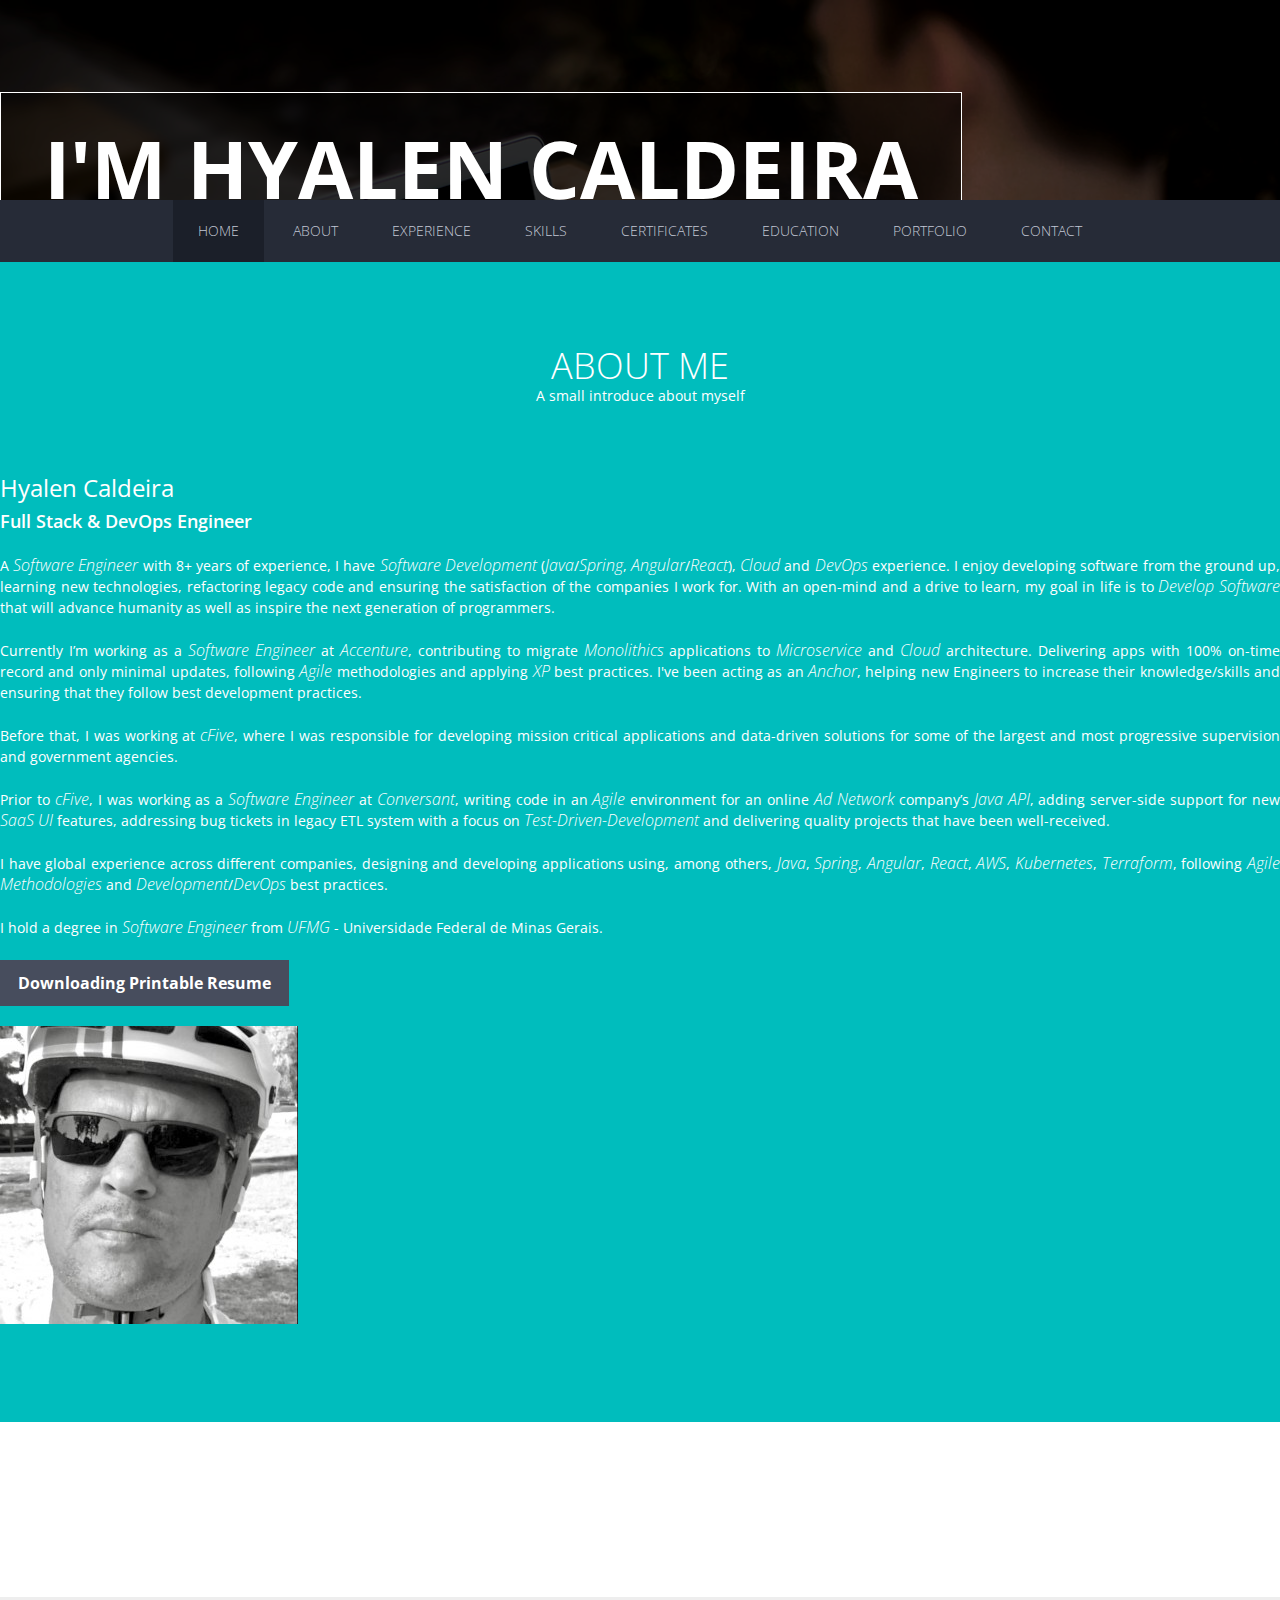
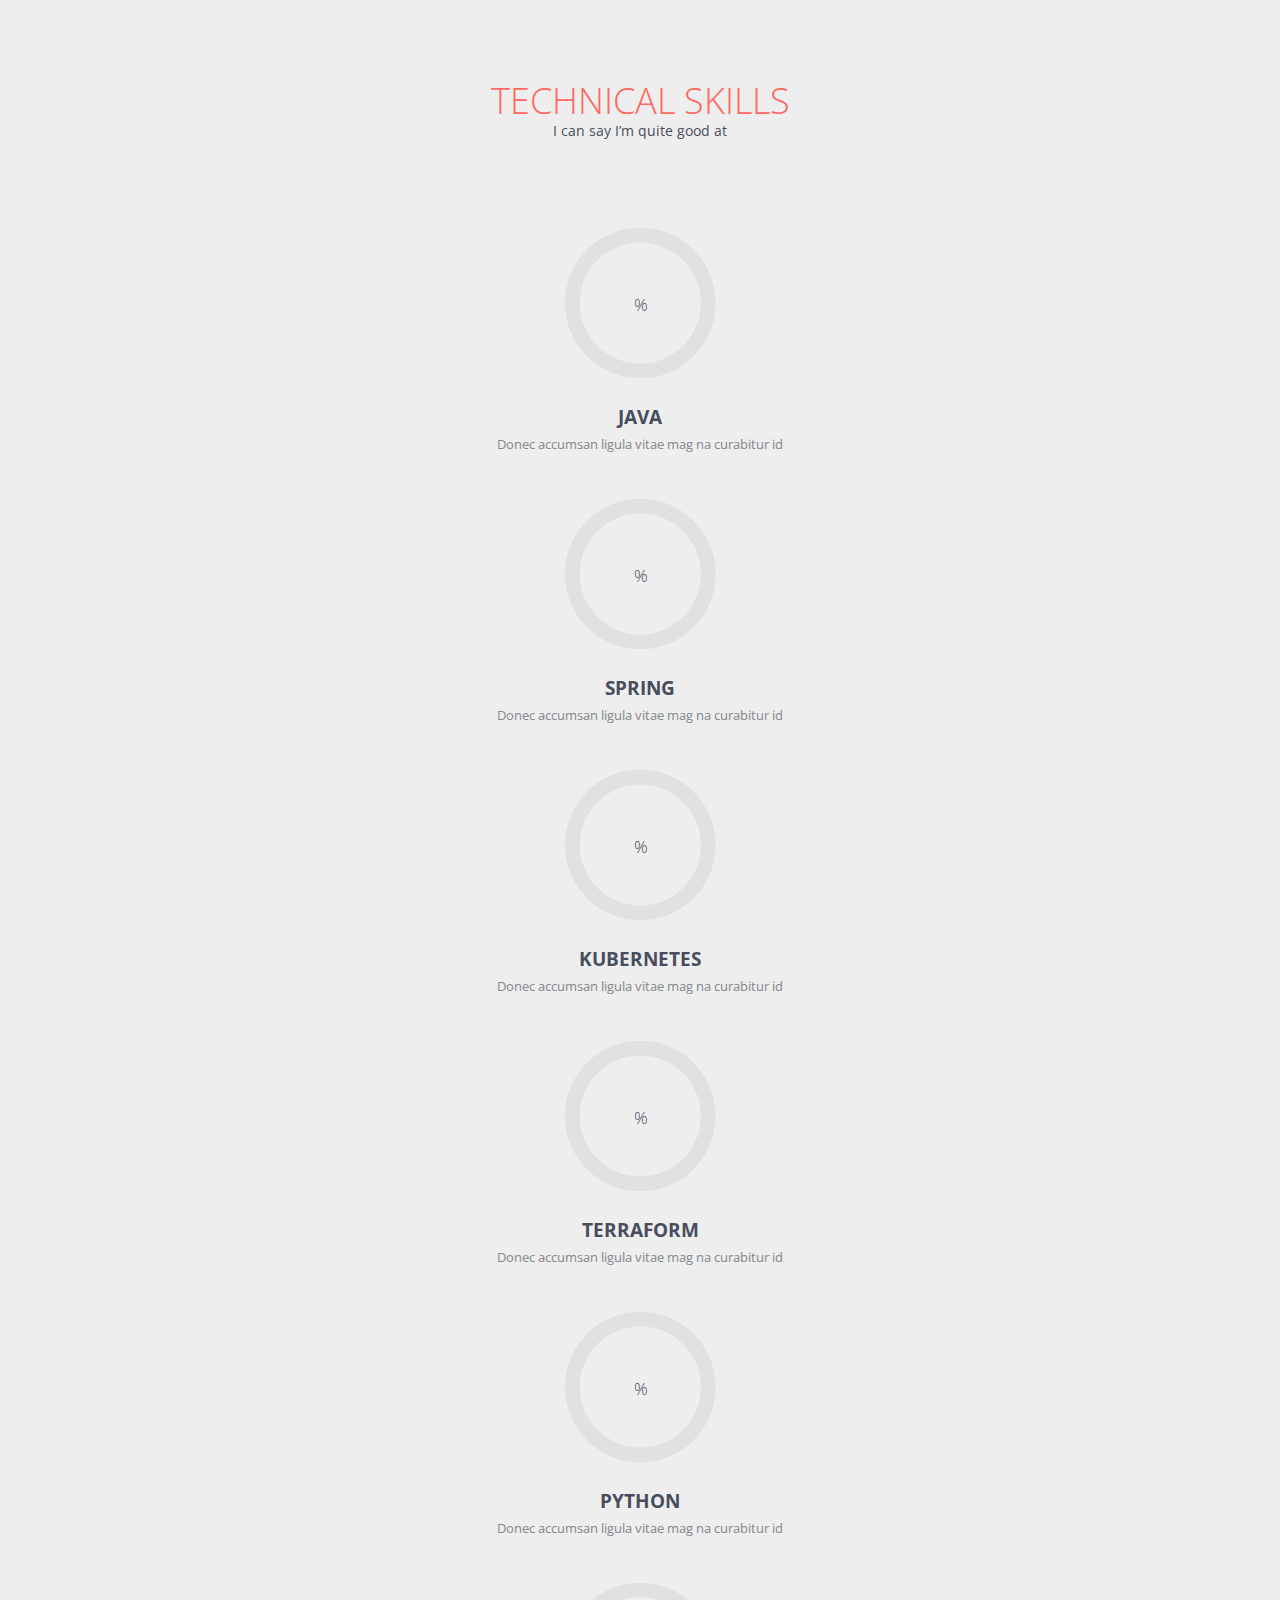
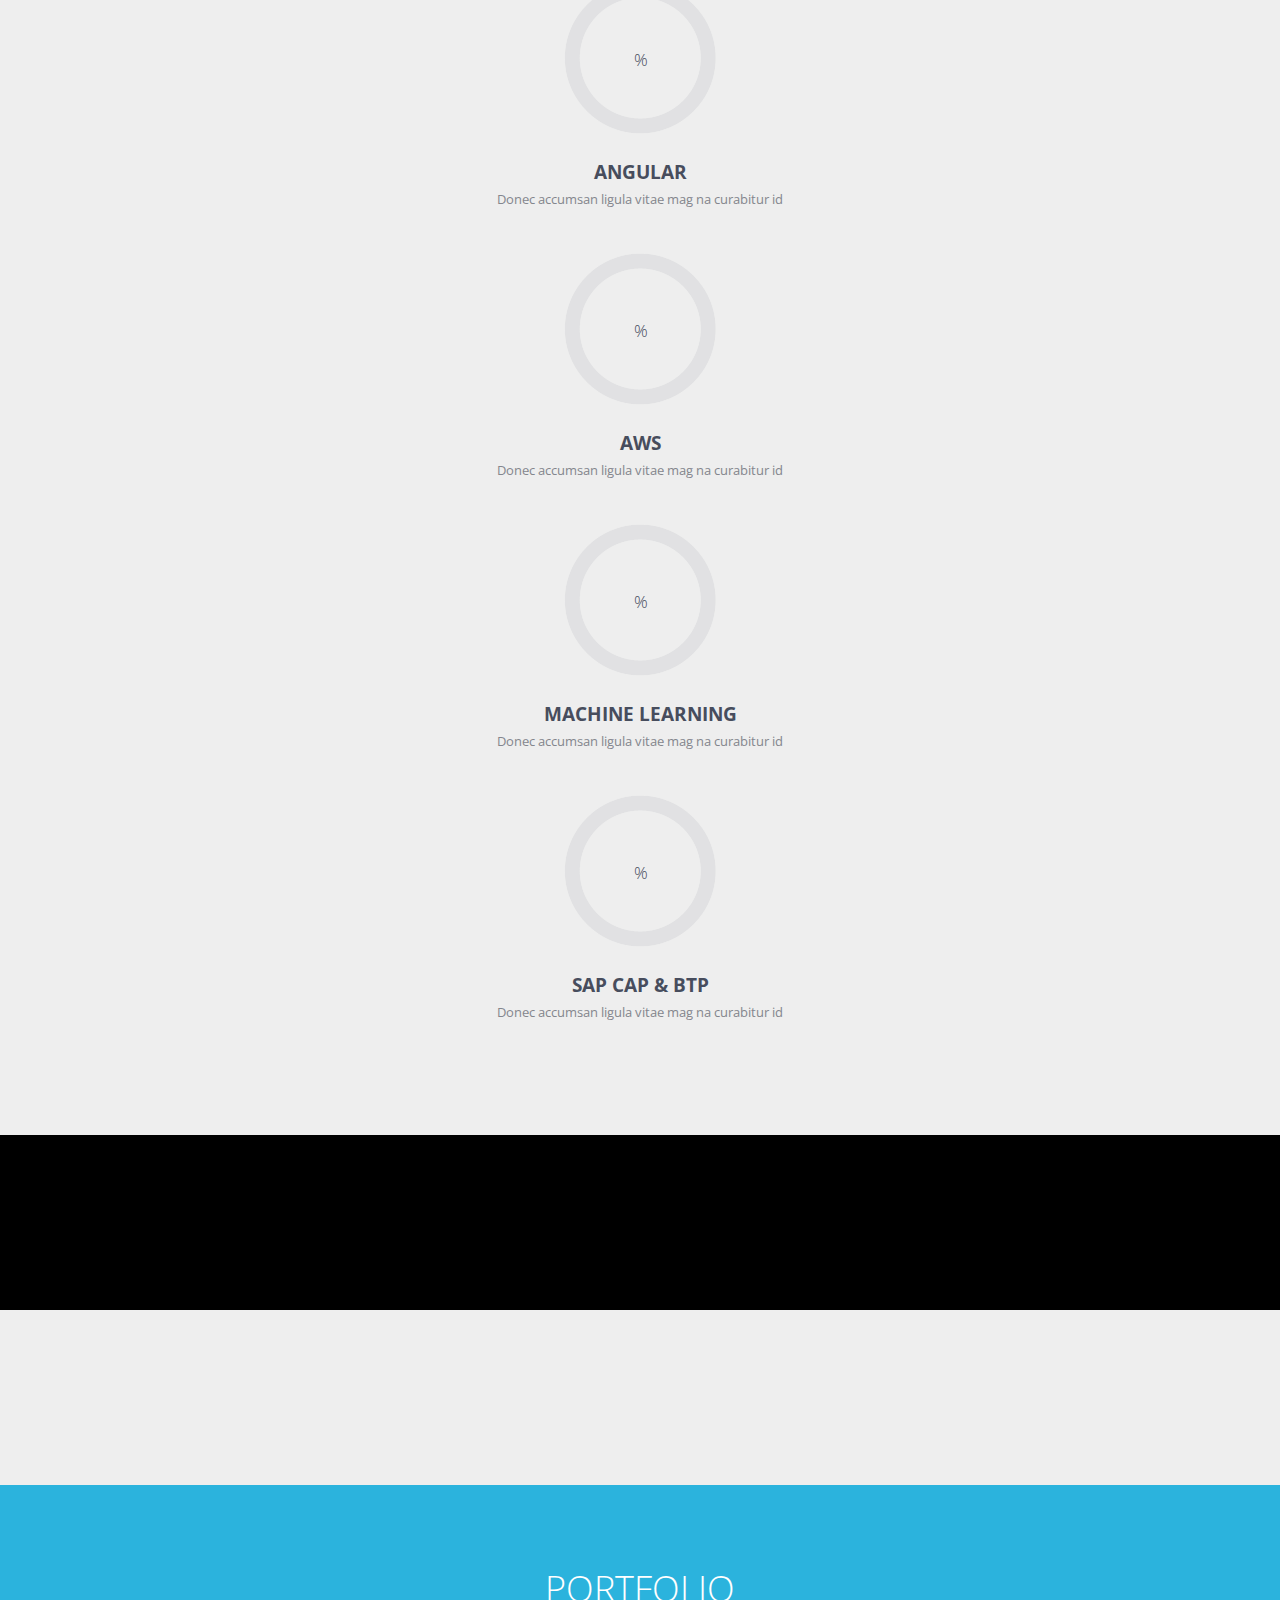
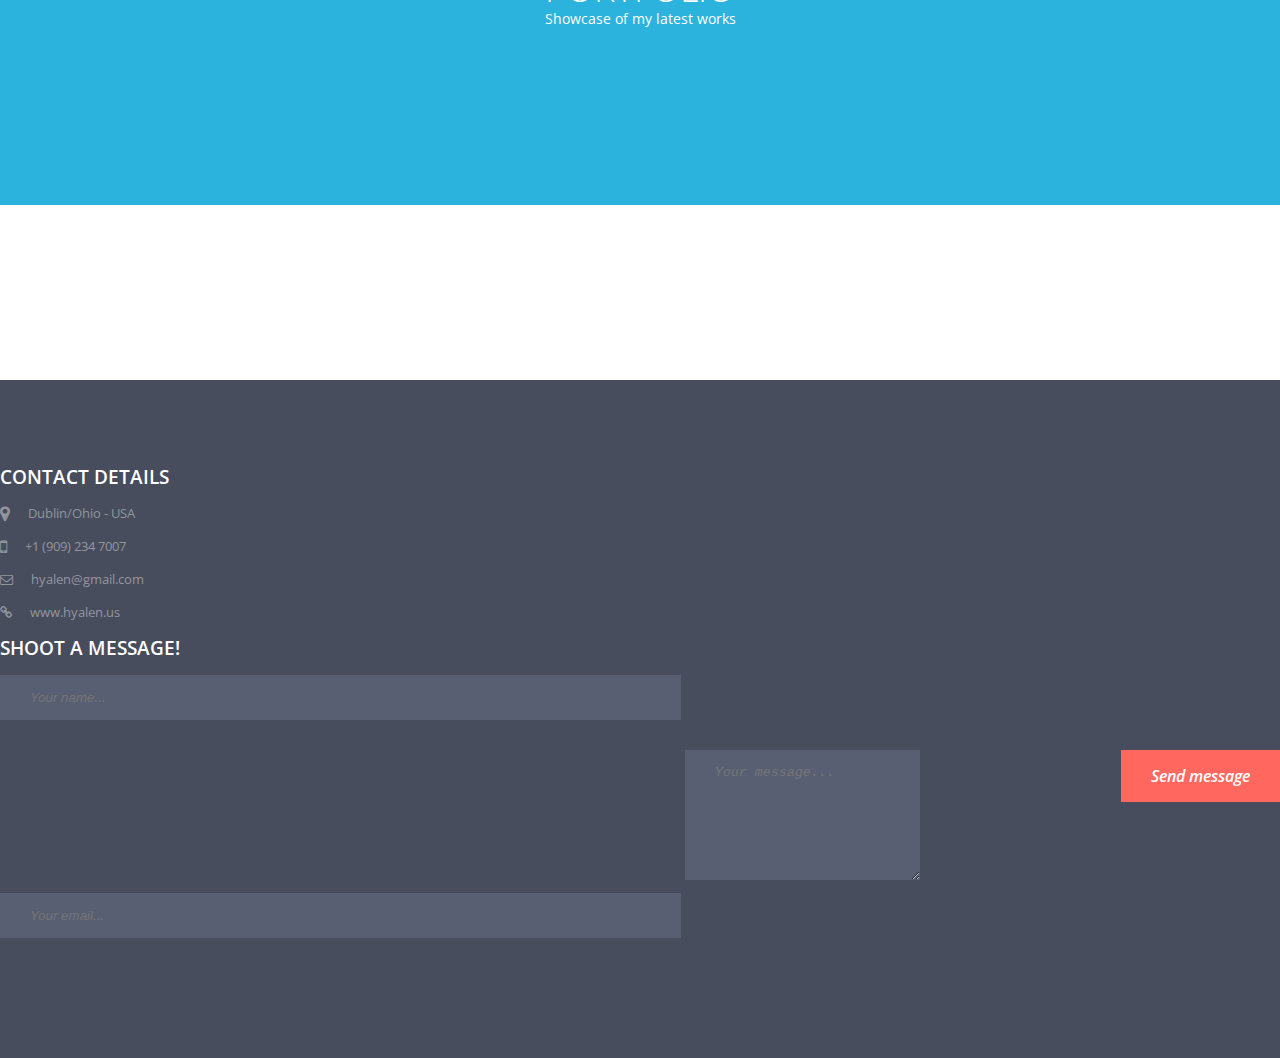
==== commit 5dcb92a4: "Completely updated the resume" ====
--- a/index.html
+++ b/index.html
@@ -85,7 +85,7 @@
               <h3>Hyalen Caldeira</h3>
               <h4 class="subHeading">Full Stack &amp; DevOps Engineer</h4>
               <p>
-                A <span>Software Engineer</span> with 6+ years of experience, I have <span>Software Development</span> 
+                A <span>Software Engineer</span> with 8+ years of experience, I have <span>Software Development</span> 
                 (<span>Java</span>/<span>Spring</span>, 
                 <span>Angular</span>/<span>React</span>), 
                 <span>Cloud</span> and 
@@ -140,7 +140,7 @@
                   <span>Software Engineer</span> from
                   <span>UFMG</span> - Universidade Federal de Minas Gerais.
               </p>
-              <a href="resume/cv_hyalen_moreira.pdf" class="bntDownload">Downloading Printable Resume</a>
+              <a href="resume/cv_hyalen_caldeira.pdf" class="bntDownload" target="_blank">Downloading Printable Resume</a>
             </div>
           </div>
           <div class=" col-xs-12 col-sm-12 col-md-4 col-lg-4 col-md-offset-1 col-lg-offset-1 proPic">
@@ -156,7 +156,7 @@
       <div class="container">
         <div class="heading">
           <h2>Technical Skills</h2>
-          <p>I can say i’m quite good at</p>
+          <p>I can say I’m quite good at</p>
         </div>
         <div class="row">
           <div class=" col-xs-12 col-sm-4 col-md-4 col-lg-4 skillsArea">
@@ -182,17 +182,47 @@
           </div>
           <div class=" col-xs-12 col-sm-4 col-md-4 col-lg-4 skillsArea">
             <div class=" col-xs-12 col-sm-6 col-md-6 col-lg-6 skills"> 
+              <span class="chart skilBg" data-percent="75"> 
+                <span class="percent"></span> 
+                <canvas height="304" width="304" style="height: 152px; width: 152px;"></canvas>
+              </span>
+              <h4>Kubernetes</h4>
+              <p>Donec accumsan ligula vitae mag na curabitur id</p>
+            </div>
+          </div>
+          <div class=" col-xs-12 col-sm-4 col-md-4 col-lg-4 skillsArea">
+            <div class=" col-xs-12 col-sm-6 col-md-6 col-lg-6 skills"> 
+              <span class="chart skilBg" data-percent="75"> 
+                <span class="percent"></span> 
+                <canvas height="304" width="304" style="height: 152px; width: 152px;"></canvas>
+              </span>
+              <h4>Terraform</h4>
+              <p>Donec accumsan ligula vitae mag na curabitur id</p>
+            </div>
+          </div>
+          <div class=" col-xs-12 col-sm-4 col-md-4 col-lg-4 skillsArea">
+            <div class=" col-xs-12 col-sm-6 col-md-6 col-lg-6 skills"> 
               <span class="chart skilBg" data-percent="50"> 
                 <span class="percent"></span> 
                 <canvas height="304" width="304" style="height: 152px; width: 152px;"></canvas>
               </span>
-              <h4>Angular & React</h4>
-              <p>Donec accumsan ligula vitae mag na curabitur id</p>
-            </div>
-          </div>
-          <div class=" col-xs-12 col-sm-4 col-md-4 col-lg-4 skillsArea">
-            <div class=" col-xs-12 col-sm-6 col-md-6 col-lg-6 skills"> 
-              <span class="chart skilBg" data-percent="75"> 
+              <h4>Python</h4>
+              <p>Donec accumsan ligula vitae mag na curabitur id</p>
+            </div>
+          </div>
+          <div class=" col-xs-12 col-sm-4 col-md-4 col-lg-4 skillsArea">
+            <div class=" col-xs-12 col-sm-6 col-md-6 col-lg-6 skills"> 
+              <span class="chart skilBg" data-percent="50"> 
+                <span class="percent"></span> 
+                <canvas height="304" width="304" style="height: 152px; width: 152px;"></canvas>
+              </span>
+              <h4>Angular</h4>
+              <p>Donec accumsan ligula vitae mag na curabitur id</p>
+            </div>
+          </div>
+          <div class=" col-xs-12 col-sm-4 col-md-4 col-lg-4 skillsArea">
+            <div class=" col-xs-12 col-sm-6 col-md-6 col-lg-6 skills"> 
+              <span class="chart skilBg" data-percent="50"> 
                 <span class="percent"></span> 
                 <canvas height="304" width="304" style="height: 152px; width: 152px;"></canvas>
               </span>
@@ -202,21 +232,21 @@
           </div>
           <div class=" col-xs-12 col-sm-4 col-md-4 col-lg-4 skillsArea">
             <div class=" col-xs-12 col-sm-6 col-md-6 col-lg-6 skills"> 
-              <span class="chart skilBg" data-percent="65"> 
-                <span class="percent"></span> 
-                <canvas height="304" width="304" style="height: 152px; width: 152px;"></canvas>
-              </span>
-              <h4>Kubernetes</h4>
-              <p>Donec accumsan ligula vitae mag na curabitur id</p>
-            </div>
-          </div>
-          <div class=" col-xs-12 col-sm-4 col-md-4 col-lg-4 skillsArea">
-            <div class=" col-xs-12 col-sm-6 col-md-6 col-lg-6 skills"> 
-              <span class="chart skilBg" data-percent="75"> 
-                <span class="percent"></span> 
-                <canvas height="304" width="304" style="height: 152px; width: 152px;"></canvas>
-              </span>
-              <h4>Terraform</h4>
+              <span class="chart skilBg" data-percent="35"> 
+                <span class="percent"></span> 
+                <canvas height="304" width="304" style="height: 152px; width: 152px;"></canvas>
+              </span>
+              <h4>Machine Learning</h4>
+              <p>Donec accumsan ligula vitae mag na curabitur id</p>
+            </div>
+          </div>
+          <div class=" col-xs-12 col-sm-4 col-md-4 col-lg-4 skillsArea">
+            <div class=" col-xs-12 col-sm-6 col-md-6 col-lg-6 skills"> 
+              <span class="chart skilBg" data-percent="25"> 
+                <span class="percent"></span> 
+                <canvas height="304" width="304" style="height: 152px; width: 152px;"></canvas>
+              </span>
+              <h4>SAP CAP & BTP</h4>
               <p>Donec accumsan ligula vitae mag na curabitur id</p>
             </div>
           </div>
--- a/css/style.css
+++ b/css/style.css
@@ -344,6 +344,26 @@
 .navbar-wrapper .container {
     padding:0px;
 }
+.rosso {
+    color: #e74c3c;
+    font-family: 'Open Sans', sans-serif;
+    font-size:36px;
+    line-height:19px;
+    padding-bottom:0px;
+    font-weight:300;
+    text-transform:uppercase;
+    margin:0px;
+}
+.rosso-small {
+    color: #e74c3c;
+    font-family: 'Open Sans', sans-serif;
+    font-size:24px;
+    line-height:38px;
+    padding-bottom:0px;
+    font-weight:300;
+    text-transform:uppercase;
+    margin:0px;
+}
 .navbar-collapse {
     padding:0;
 }
@@ -629,7 +649,7 @@
     background-size: cover;
     -o-background-size: cover;
     position: relative;
-    height: 600px;
+    /* height: 600px; */
 }
 .certificate .container {
     padding-top:85px;
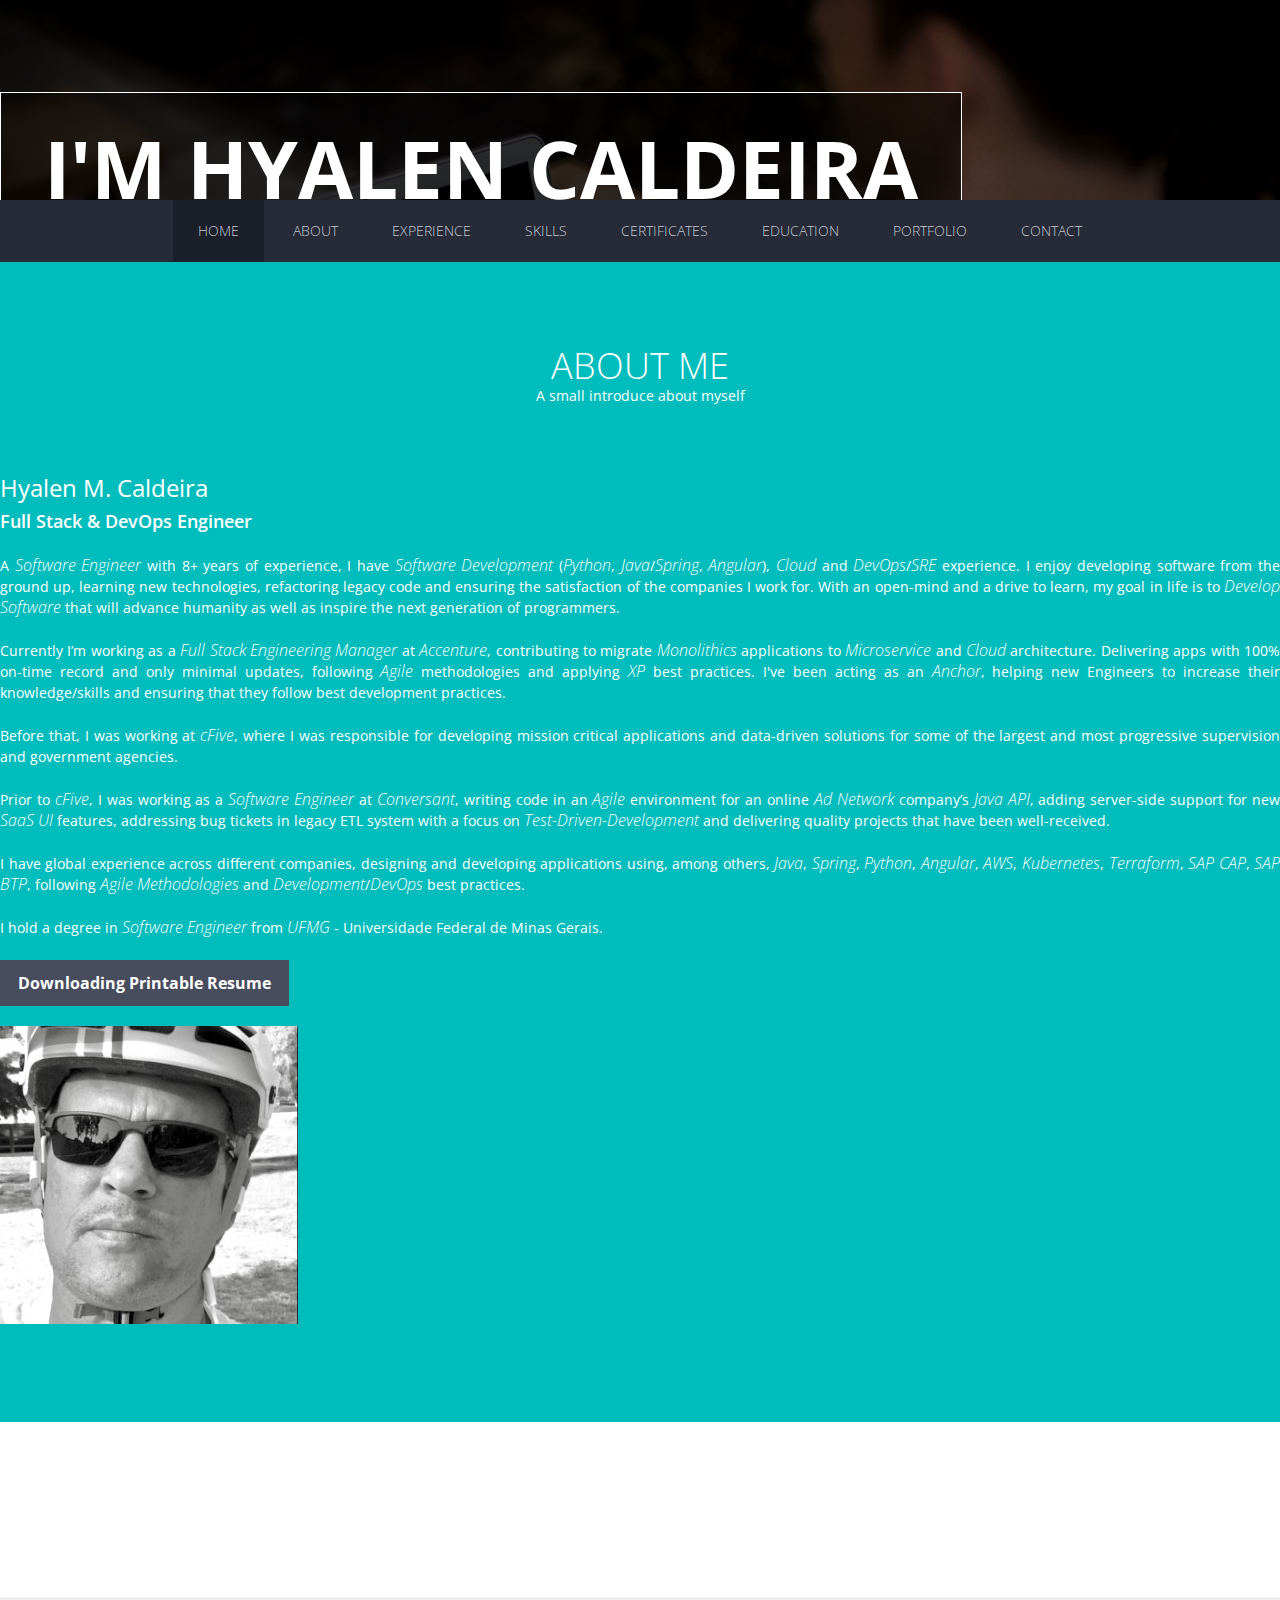
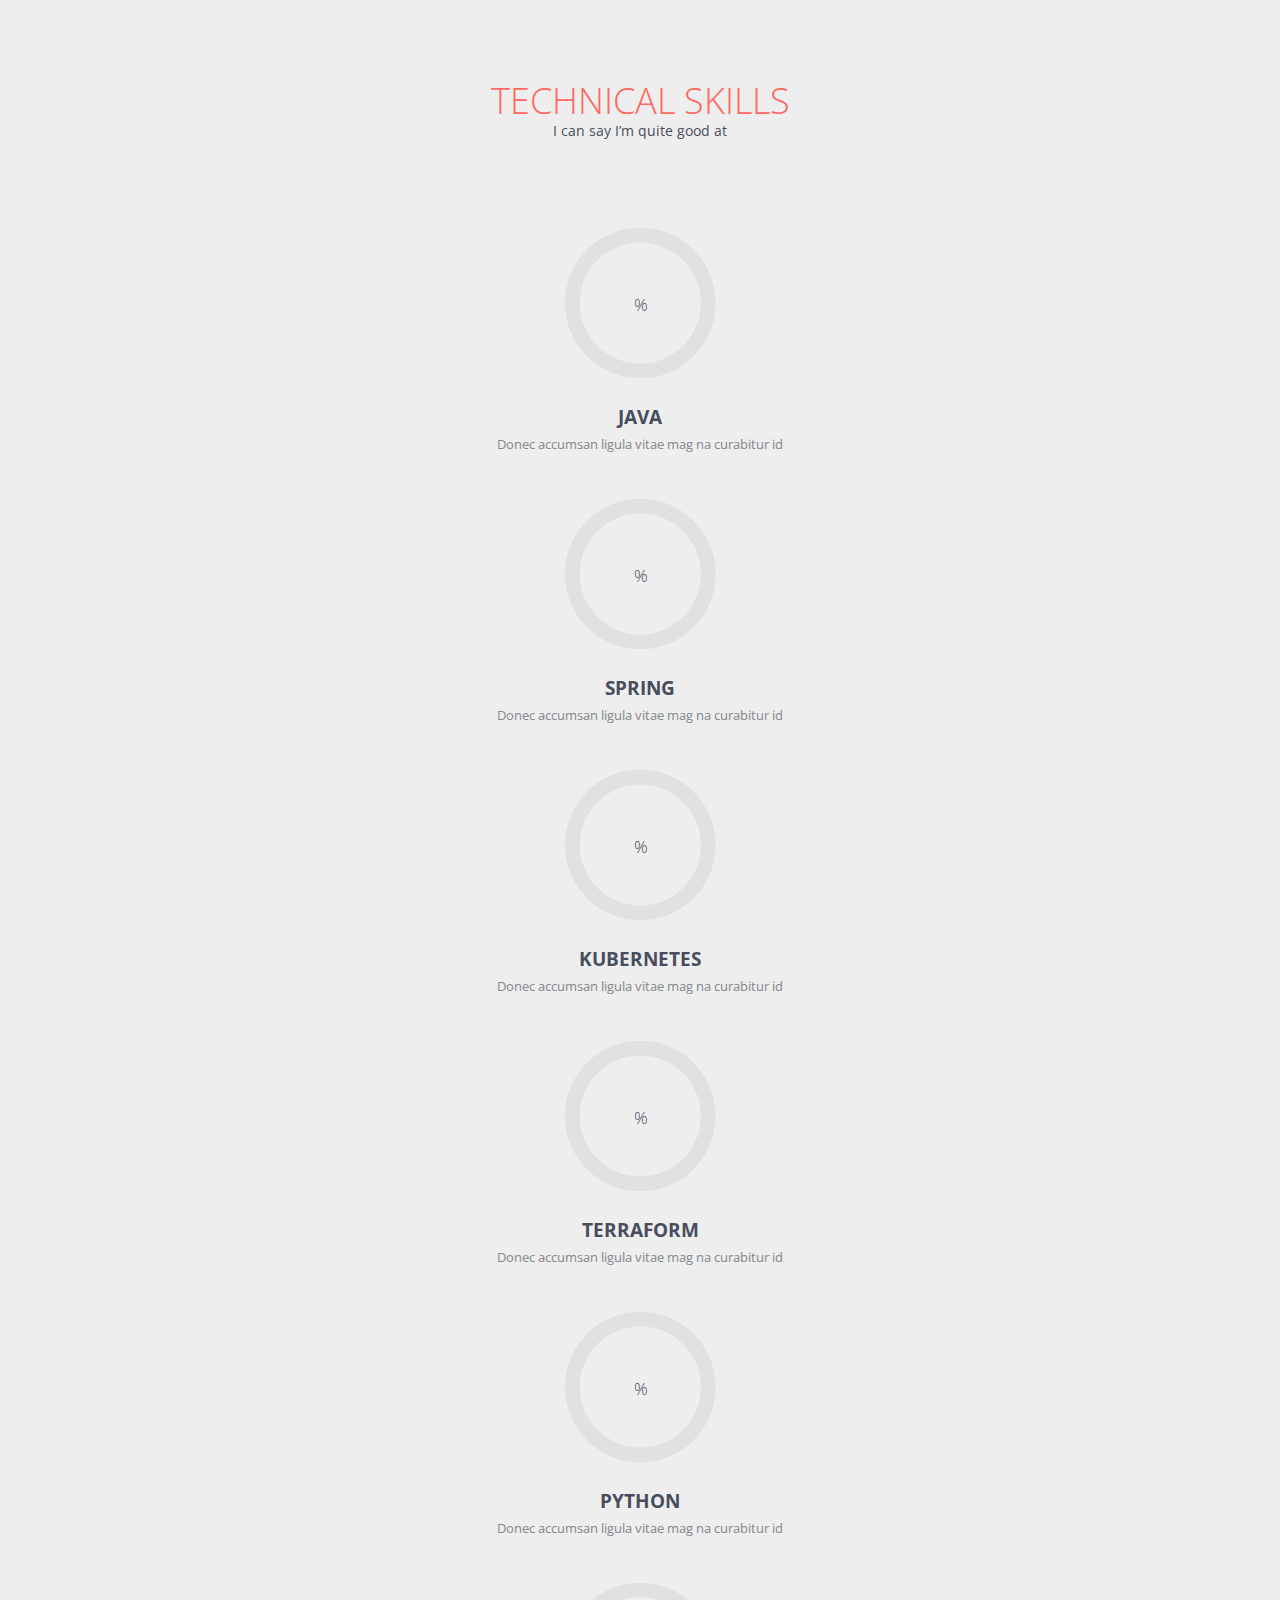
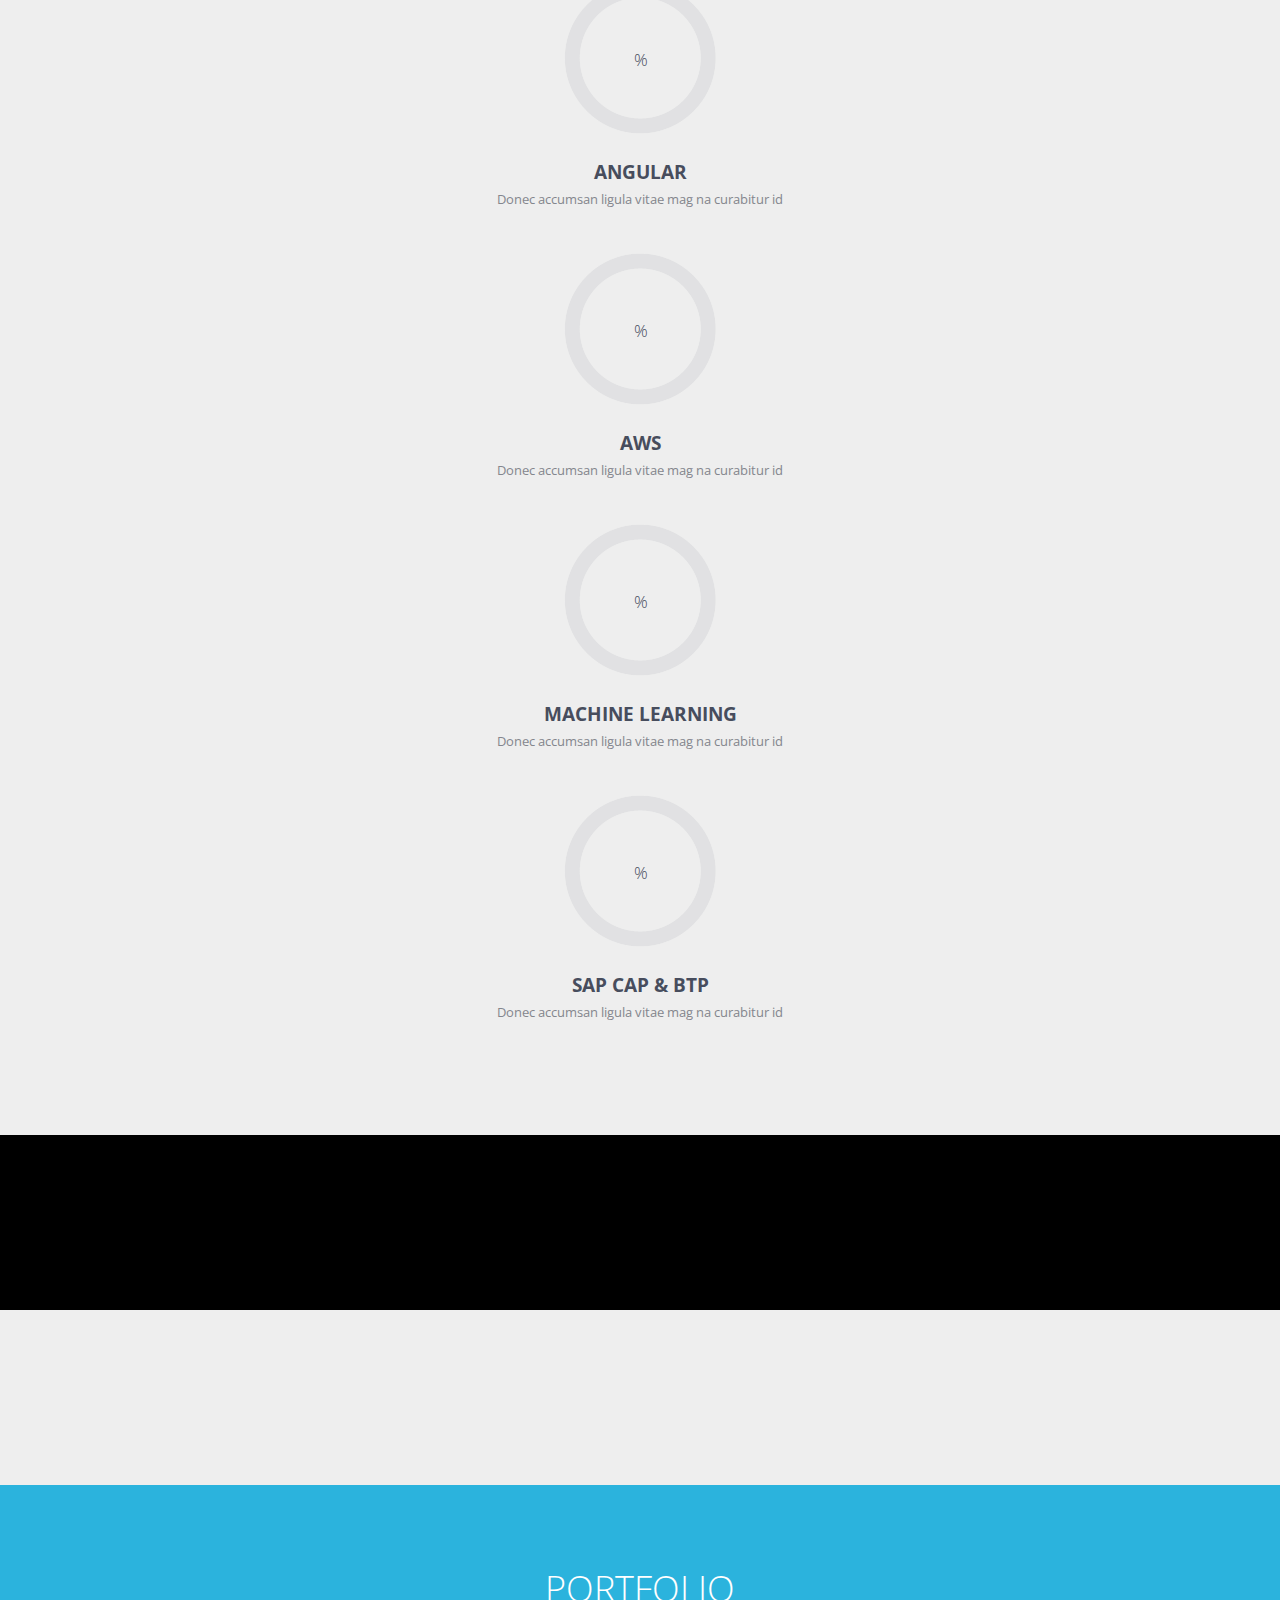
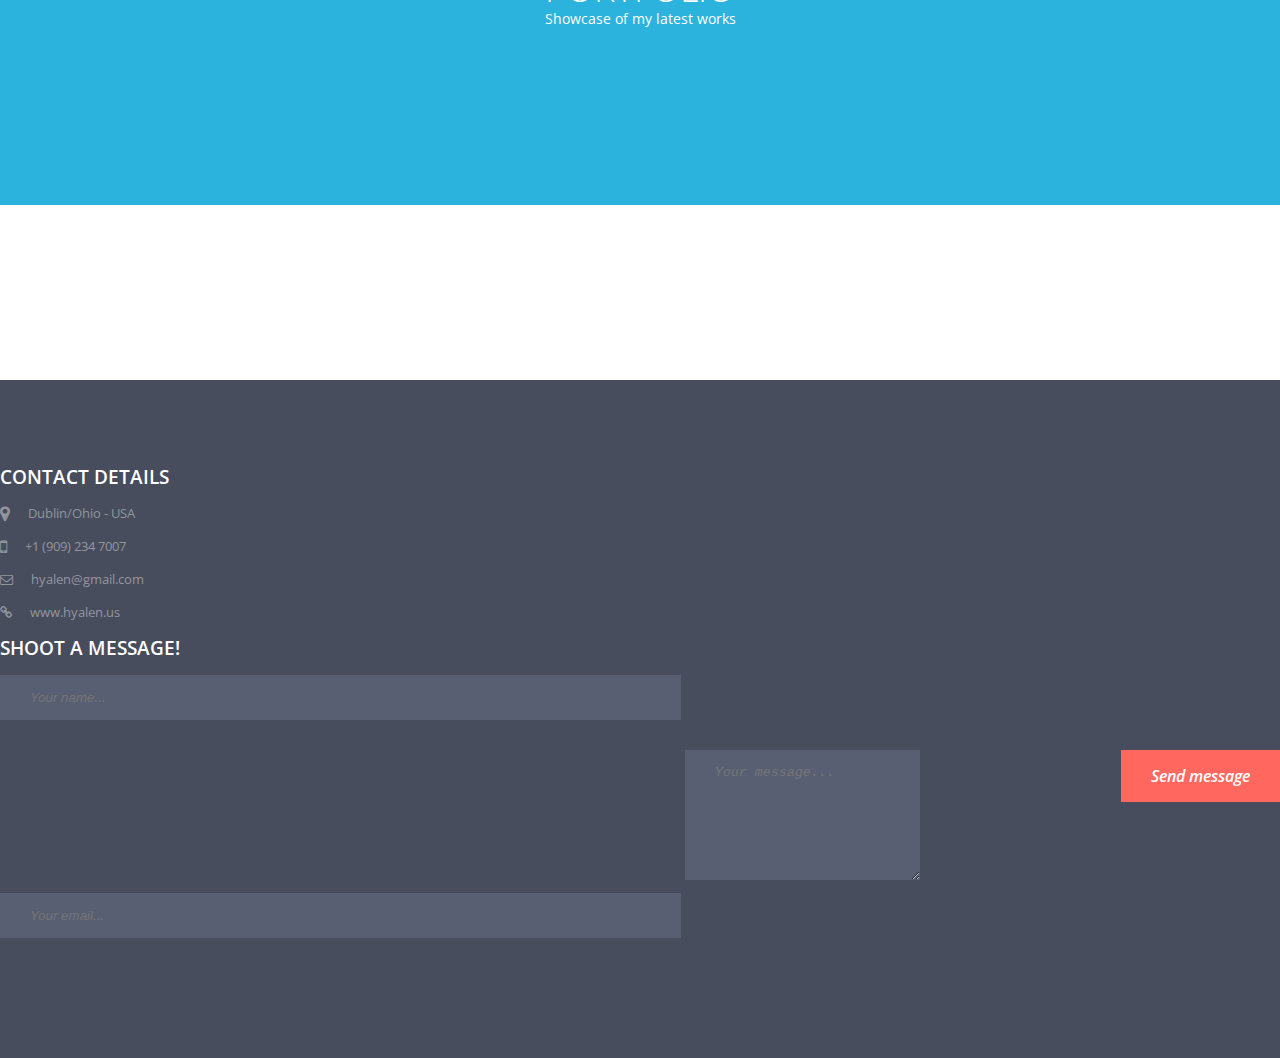
==== commit ec5f305a: "Small updates on experience description" ====
--- a/index.html
+++ b/index.html
@@ -82,14 +82,14 @@
         <div class="row">
           <div class=" col-xs-12 col-sm-12 col-md-7 col-lg-7">
             <div class="justify">
-              <h3>Hyalen Caldeira</h3>
+              <h3>Hyalen M. Caldeira</h3>
               <h4 class="subHeading">Full Stack &amp; DevOps Engineer</h4>
               <p>
                 A <span>Software Engineer</span> with 8+ years of experience, I have <span>Software Development</span> 
-                (<span>Java</span>/<span>Spring</span>, 
-                <span>Angular</span>/<span>React</span>), 
+                (<span>Python</span>, </span><span>Java</span>/<span>Spring</span>, 
+                <span>Angular</span>), 
                 <span>Cloud</span> and 
-                <span>DevOps</span> experience. 
+                <span>DevOps</span>/<span>SRE</span> experience. 
                 I enjoy developing software from the ground up, learning new technologies, refactoring legacy code and ensuring 
                 the satisfaction of the companies I work for. With an open-mind and a drive to learn, my goal in life is to 
                 <span>Develop Software</span> that will advance humanity as well as inspire the next generation of programmers.
@@ -97,7 +97,7 @@
 
               <p>
                   Currently I’m working as a
-                  <span>Software Engineer</span> at
+                  <span>Full Stack Engineering Manager</span> at
                   <span>Accenture</span>, contributing to migrate <span>Monolithics</span> applications to <span>Microservice</span> 
                   and <span>Cloud</span> architecture. 
                   Delivering apps with 100% on-time record and only minimal updates, following <span>Agile</span> methodologies and 
@@ -127,11 +127,14 @@
                   I have global experience across different companies, designing and developing applications using, among others,
                   <span>Java</span>,
                   <span>Spring</span>,
+                  <span>Python</span>,
                   <span>Angular</span>,
-                  <span>React</span>,
                   <span>AWS</span>,
                   <span>Kubernetes</span>,
-                  <span>Terraform</span>, following <span>Agile Methodologies</span> and 
+                  <span>Terraform</span>, 
+                  <span>SAP CAP</span>, 
+                  <span>SAP BTP</span>, 
+                  following <span>Agile Methodologies</span> and 
                   <span>Development</span>/<span>DevOps</span> best practices. 
               </p>
 
